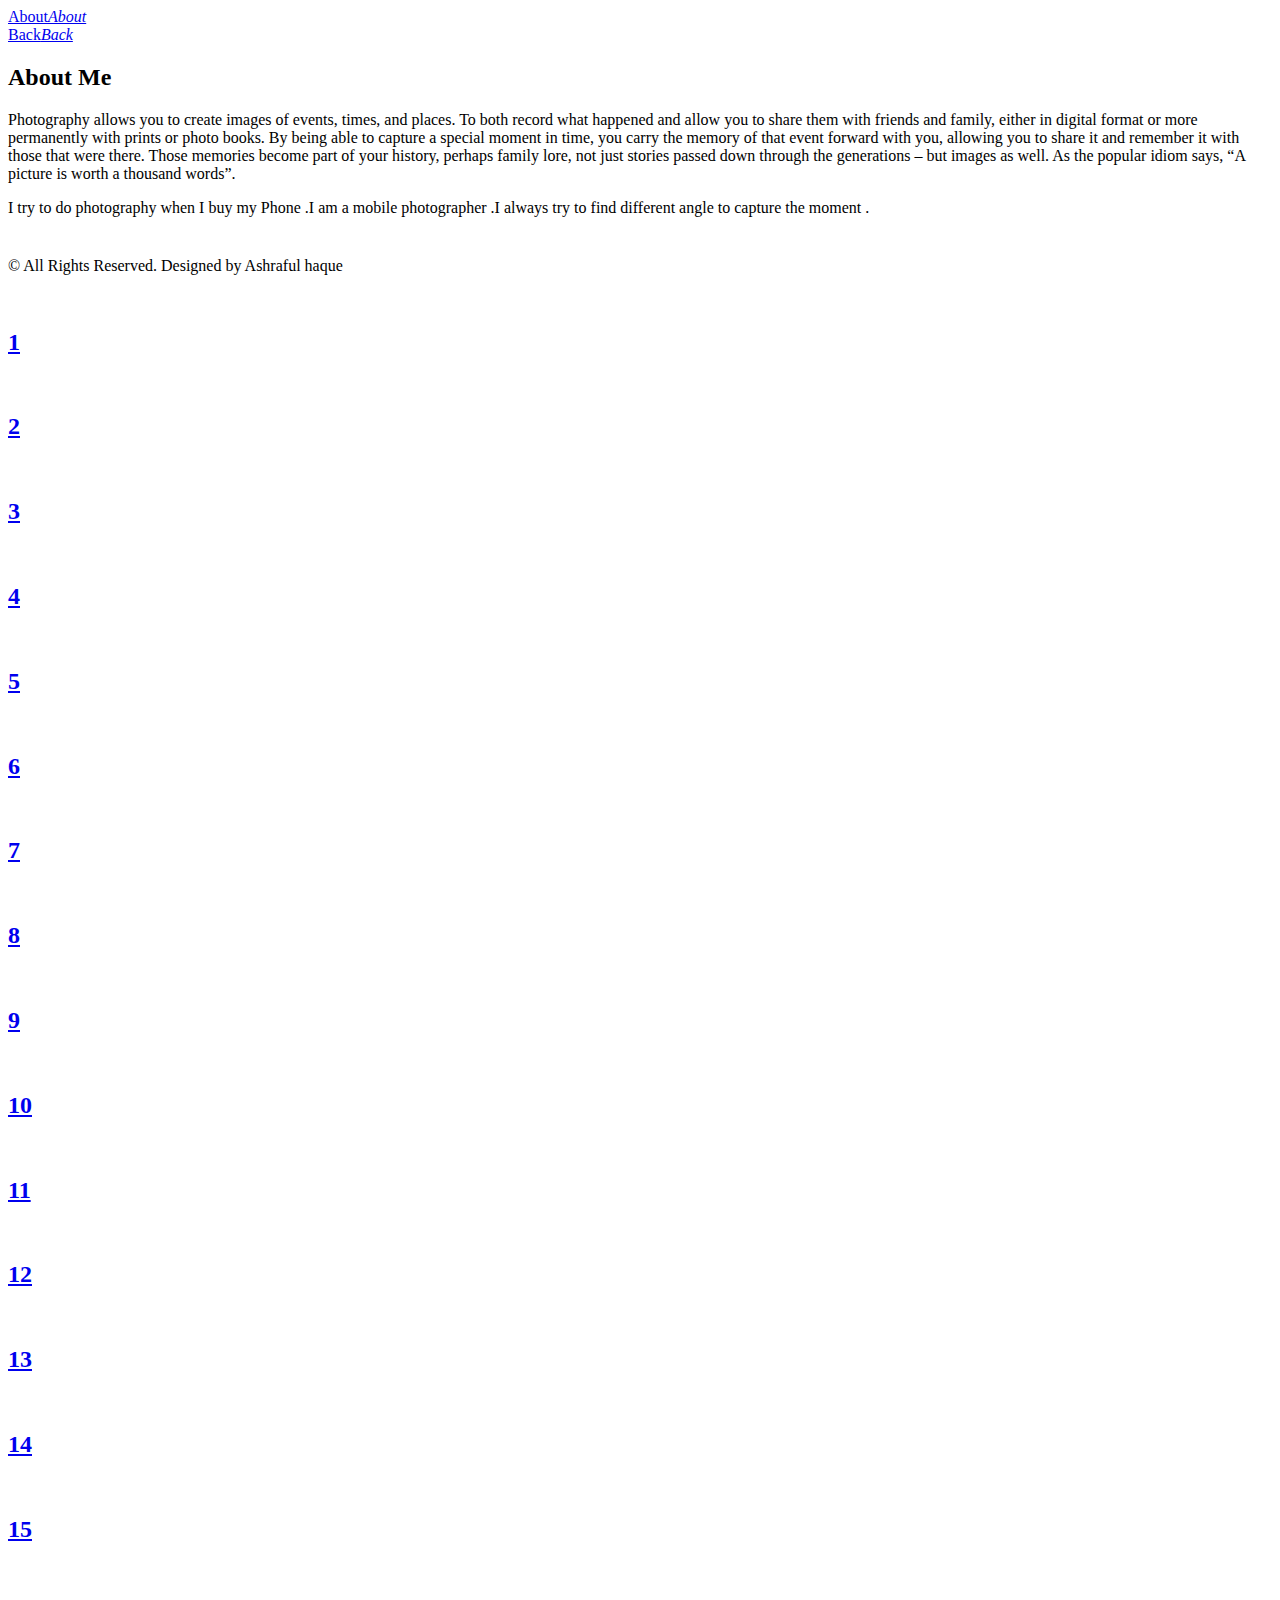
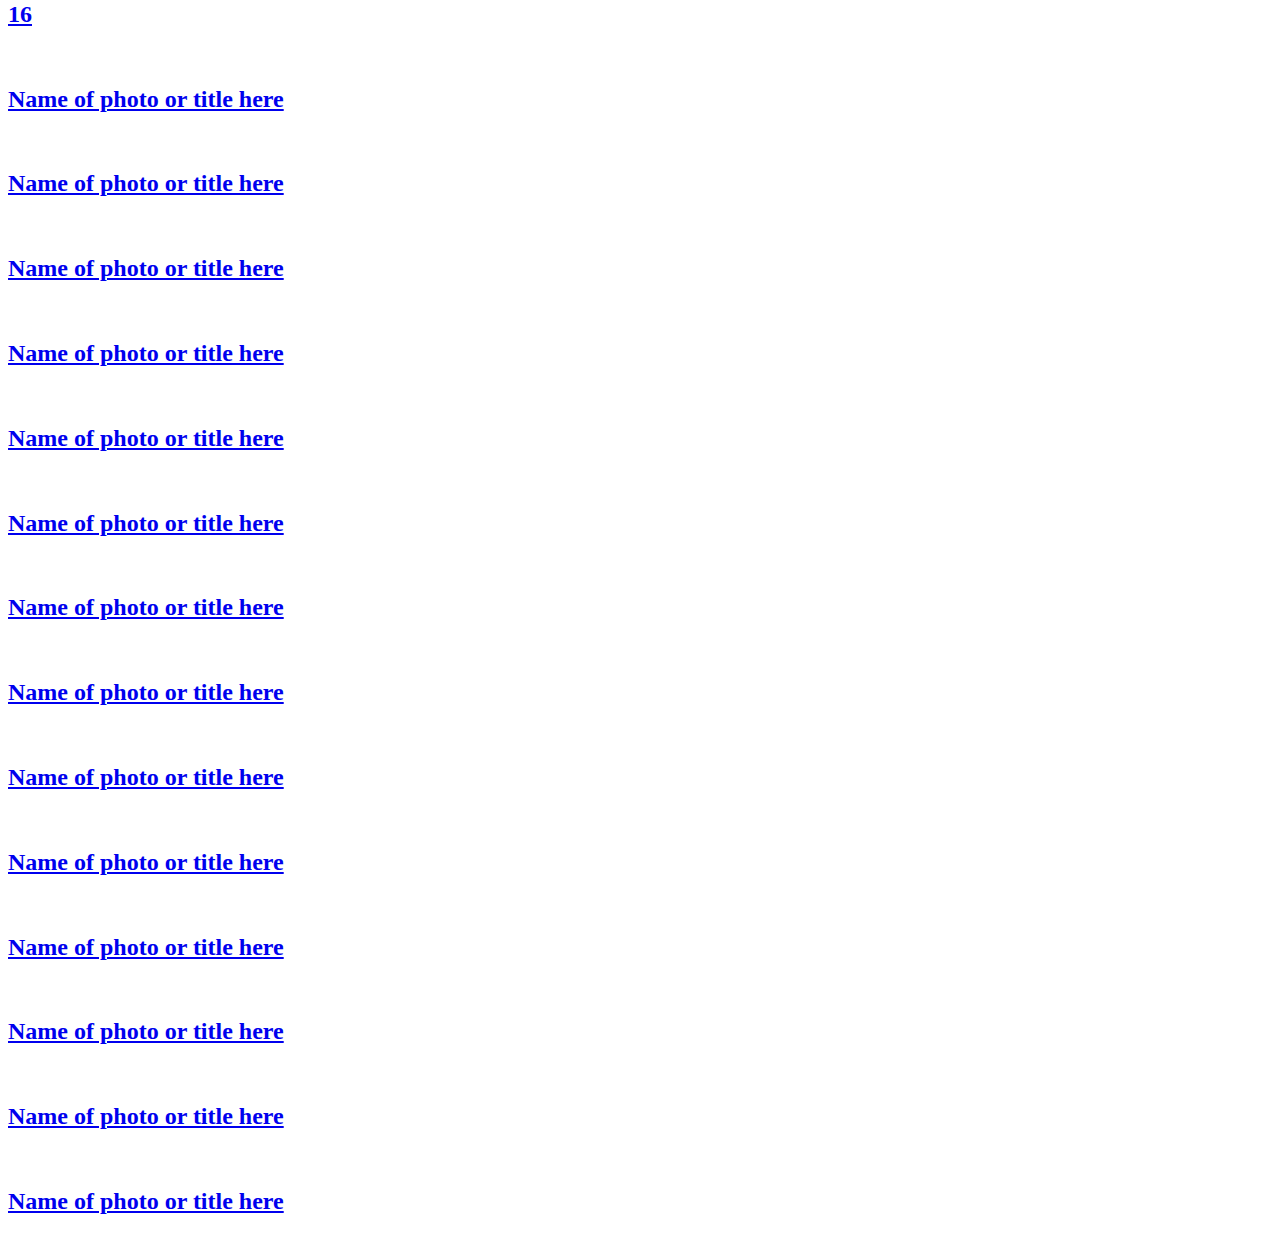
==== single.html @ c725b136 "All file" ====
<!DOCTYPE HTML>
<!--
	Aesthetic by gettemplates.co
	Twitter: http://twitter.com/gettemplateco
	URL: http://gettemplates.co
-->
<html>
	<head>
	<meta charset="utf-8">
	<meta http-equiv="X-UA-Compatible" content="IE=edge">
	<title>Photo &mdash; Of Ashraful haque </title>
	<meta name="viewport" content="width=device-width, initial-scale=1">
	<meta name="description" content="Free HTML5 Website Template by gettemplates.co" />
	<meta name="keywords" content="free website templates, free html5, free template, free bootstrap, free website template, html5, css3, mobile first, responsive" />
	<meta name="author" content="gettemplates.co" />

  	<!-- Facebook and Twitter integration -->
	<meta property="og:title" content=""/>
	<meta property="og:image" content=""/>
	<meta property="og:url" content=""/>
	<meta property="og:site_name" content=""/>
	<meta property="og:description" content=""/>
	<meta name="twitter:title" content="" />
	<meta name="twitter:image" content="" />
	<meta name="twitter:url" content="" />
	<meta name="twitter:card" content="" />

	<!-- Place favicon.ico and apple-touch-icon.png in the root directory -->
	<link rel="shortcut icon" href="favicon.ico">
	<link href='https://fonts.googleapis.com/css?family=Varela+Round' rel='stylesheet' type='text/css'>
	<!-- <link href="https://fonts.googleapis.com/css?family=Bungee+Shade" rel="stylesheet"> -->
	
	<!-- Animate.css -->
	<link rel="stylesheet" href="css/animate.css">
	<!-- Icomoon Icon Fonts-->
	<link rel="stylesheet" href="css/icomoon.css">
	<!-- Bootstrap  -->
	<link rel="stylesheet" href="css/bootstrap.css">
	<!-- Theme style  -->
	<link rel="stylesheet" href="css/stylephoto.css">

	<!-- Magnific Popup -->
	<link rel="stylesheet" href="css/magnific-popup.css">

	<!-- Modernizr JS -->
	<script src="js/modernizr-2.6.2.min.js"></script>
	<!-- FOR IE9 below -->
	<!--[if lt IE 9]>
	<script src="js/respond.min.js"></script>
	<![endif]-->

	</head>
	<body>
	

	<div id="fh5co-page">
	
	<div class="aside-toggle btn-circle">
		<a href="#"><span></span><em>About</em></a>
	</div>
	<div class="back-to-home btn-circle">
		<a href="index.html"><span></span><em>Back</em></a>
	</div>

	<div id="fh5co-aside">
		<div class="image-bg"></div>
		<div class="overlay"></div> 
		<div class="row">
			<div class="col-md-12">
				<div id="fh5co-aside-inner">
					<div class="row" id="fh5co-bio">
						<div class="col-md-12">
							<h2>About Me</h2>
						</div>
						<div class="col-md-6">
							<p>Photography allows you to create images of events, times, and places. To both record what happened and allow you to share them with friends and family, either in digital format or more permanently with prints or photo books. By being able to capture a special moment in time, you carry the memory of that event forward with you, allowing you to share it and remember it with those that were there. Those memories become part of your history, perhaps family lore, not just stories passed down through the generations – but images as well. As the popular idiom says, “A picture is worth a thousand words”.</p>
						</div>
						<div class="col-md-6">
							<p>I try to do photography when I buy my Phone .I am a mobile photographer .I always try to find different angle to capture the moment .  </p>
						</div>
						<div class="col-md-12 fh5co-social">
							<a href="#"><i class="icon-envelope"></i></a>
							<a href="#"><i class="icon-twitter"></i></a>
							<a href="#"><i class="icon-linkedin"></i></a>
							<a href="#"><i class="icon-instagram"></i></a>
							<a href="#"><i class="icon-google-plus"></i></a>
						</div>
<div class="col-md-12" style="margin-top: 40px;">
	<p>&copy;  All Rights Reserved. Designed by Ashraful haque  </p>
</div>
					</div>
				</div>
			</div>
		</div>
	</div>
	<div class="container-fluid" id="fh5co-image-grid">
		

		<div class="grid">
		  <div class="grid-sizer"></div>

		  <div class="grid-item item animate-box" data-animate-effect="fadeIn">
		  		<a href="images/img_1.jpg" class="image-popup" title="Name of photo or title here">
					<div class="img-wrap">
						<img src="images/img_1.jpg" alt="" class="img-responsive">
					</div>
					<div class="text-wrap">
						<div class="text-inner popup">
							<div>
								<h2>1</h2>
							</div>
						</div>
					</div>
				</a>
		  </div>
		  <div class="grid-item item animate-box" data-animate-effect="fadeIn">
		    <a href="images/img_2.jpg" class="image-popup" title="Name of photo or title here">
					<div class="img-wrap">
						<img src="images/img_2.jpg" alt="" class="img-responsive">
					</div>
					<div class="text-wrap">
						<div class="text-inner popup">
							<div>
								<h2>2</h2>
							</div>
						</div>
					</div>
				</a>
		  </div>
		  <div class="grid-item item animate-box" data-animate-effect="fadeIn">
		    <a href="images/img_3.jpg" class="image-popup" title="Name of photo or title here">
					<div class="img-wrap">
						<img src="images/img_3.jpg" alt="" class="img-responsive">
					</div>
					<div class="text-wrap">
						<div class="text-inner popup">
							<div>
								<h2>3</h2>
							</div>
						</div>
					</div>
				</a>
		  </div>
		  <div class="grid-item item animate-box" data-animate-effect="fadeIn">
		    <a href="images/img_4.jpg" class="image-popup" title="Name of photo or title here">
					<div class="img-wrap">
						<img src="images/img_4.jpg" alt="" class="img-responsive">
					</div>
					<div class="text-wrap">
						<div class="text-inner popup">
							<div>
								<h2>4</h2>
							</div>
						</div>
					</div>
				</a>
		  </div>
		  <div class="grid-item item animate-box" data-animate-effect="fadeIn">
		    <a href="images/img_5.jpg" class="image-popup" title="Name of photo or title here">
					<div class="img-wrap">
						<img src="images/img_5.jpg" alt="" class="img-responsive">
					</div>
					<div class="text-wrap">
						<div class="text-inner popup">
							<div>
								<h2>5</h2>
							</div>
						</div>
					</div>
				</a>
		  </div>
		  <div class="grid-item item animate-box" data-animate-effect="fadeIn">
		    <a href="images/img_6.jpg" class="image-popup" title="Name of photo or title here">
					<div class="img-wrap">
						<img src="images/img_6.jpg" alt="" class="img-responsive">
					</div>
					<div class="text-wrap">
						<div class="text-inner popup">
							<div>
								<h2>6</h2>
							</div>
						</div>
					</div>
				</a>
		  </div>
		  <div class="grid-item item animate-box" data-animate-effect="fadeIn">
		    <a href="images/img_7.jpg" class="image-popup" title="Name of photo or title here">
					<div class="img-wrap">
						<img src="images/img_7.jpg" alt="" class="img-responsive">
					</div>
					<div class="text-wrap">
						<div class="text-inner popup">
							<div>
								<h2>7</h2>
							</div>
						</div>
					</div>
				</a>
		  </div>
		  <div class="grid-item item animate-box" data-animate-effect="fadeIn">
		    <a href="images/img_8.jpg" class="image-popup" title="Name of photo or title here">
					<div class="img-wrap">
						<img src="images/img_8.jpg" alt="" class="img-responsive">
					</div>
					<div class="text-wrap">
						<div class="text-inner popup">
							<div>
								<h2>8</h2>
							</div>
						</div>
					</div>
				</a>
		  </div>
		  <div class="grid-item item animate-box" data-animate-effect="fadeIn">
		    <a href="images/img_9.jpg" class="image-popup" title="Name of photo or title here">
					<div class="img-wrap">
						<img src="images/img_9.jpg" alt="" class="img-responsive">
					</div>
					<div class="text-wrap">
						<div class="text-inner popup">
							<div>
								<h2>9</h2>
							</div>
						</div>
					</div>
				</a>
		  </div>
		  <div class="grid-item item animate-box" data-animate-effect="fadeIn">
		    <a href="images/img_10.jpg" class="image-popup" title="Name of photo or title here">
					<div class="img-wrap">
						<img src="images/img_10.jpg" alt="" class="img-responsive">
					</div>
					<div class="text-wrap">
						<div class="text-inner popup">
							<div>
								<h2>10</h2>
							</div>
						</div>
					</div>
				</a>
		  </div>
		  <div class="grid-item item animate-box" data-animate-effect="fadeIn">
		    <a href="images/img_11.jpg" class="image-popup" title="Name of photo or title here">
					<div class="img-wrap">
						<img src="images/img_11.jpg" alt="" class="img-responsive">
					</div>
					<div class="text-wrap">
						<div class="text-inner popup">
							<div>
								<h2>11</h2>
							</div>
						</div>
					</div>
				</a>
		  </div>
		  <div class="grid-item item animate-box" data-animate-effect="fadeIn">
		    <a href="images/img_12.jpg" class="image-popup" title="Name of photo or title here">
					<div class="img-wrap">
						<img src="images/img_12.jpg" alt="" class="img-responsive">
					</div>
					<div class="text-wrap">
						<div class="text-inner popup">
							<div>
								<h2>12</h2>
							</div>
						</div>
					</div>
				</a>
		  </div>
		  <div class="grid-item item animate-box" data-animate-effect="fadeIn">
		    <a href="images/img_13.jpg" class="image-popup" title="Name of photo or title here">
					<div class="img-wrap">
						<img src="images/img_13.jpg" alt="" class="img-responsive">
					</div>
					<div class="text-wrap">
						<div class="text-inner popup">
							<div>
								<h2>13</h2>
							</div>
						</div>
					</div>
				</a>
		  </div>
		  <div class="grid-item item animate-box" data-animate-effect="fadeIn">
		    <a href="images/img_14.jpg" class="image-popup" title="Name of photo or title here">
					<div class="img-wrap">
						<img src="images/img_14.jpg" alt="" class="img-responsive">
					</div>
					<div class="text-wrap">
						<div class="text-inner popup">
							<div>
								<h2>14</h2>
							</div>
						</div>
					</div>
				</a>
		  </div>
		  <div class="grid-item item animate-box" data-animate-effect="fadeIn">
		    <a href="images/img_15.jpg" class="image-popup" title="Name of photo or title here">
					<div class="img-wrap">
						<img src="images/img_15.jpg" alt="" class="img-responsive">
					</div>
					<div class="text-wrap">
						<div class="text-inner popup">
							<div>
								<h2>15</h2>
							</div>
						</div>
					</div>
				</a>
		  </div>

		  <div class="grid-item item animate-box" data-animate-effect="fadeIn">
		  		<a href="images/img_1.jpg" class="image-popup" title="Name of photo or title here">
					<div class="img-wrap">
						<img src="images/img_1.jpg" alt="" class="img-responsive">
					</div>
					<div class="text-wrap">
						<div class="text-inner popup">
							<div>
								<h2>16</h2>
							</div>
						</div>
					</div>
				</a>
		  </div>
		  <div class="grid-item item animate-box" data-animate-effect="fadeIn">
		    <a href="images/img_2.jpg" class="image-popup" title="Name of photo or title here">
					<div class="img-wrap">
						<img src="images/img_2.jpg" alt="" class="img-responsive">
					</div>
					<div class="text-wrap">
						<div class="text-inner popup">
							<div>
								<h2>Name of photo or title here</h2>
							</div>
						</div>
					</div>
				</a>
		  </div>
		  <div class="grid-item item animate-box" data-animate-effect="fadeIn">
		    <a href="images/img_3.jpg" class="image-popup" title="Name of photo or title here">
					<div class="img-wrap">
						<img src="images/img_3.jpg" alt="" class="img-responsive">
					</div>
					<div class="text-wrap">
						<div class="text-inner popup">
							<div>
								<h2>Name of photo or title here</h2>
							</div>
						</div>
					</div>
				</a>
		  </div>
		  <div class="grid-item item animate-box" data-animate-effect="fadeIn">
		    <a href="images/img_4.jpg" class="image-popup" title="Name of photo or title here">
					<div class="img-wrap">
						<img src="images/img_4.jpg" alt="" class="img-responsive">
					</div>
					<div class="text-wrap">
						<div class="text-inner popup">
							<div>
								<h2>Name of photo or title here</h2>
							</div>
						</div>
					</div>
				</a>
		  </div>
		  <div class="grid-item item animate-box" data-animate-effect="fadeIn">
		    <a href="images/img_5.jpg" class="image-popup" title="Name of photo or title here">
					<div class="img-wrap">
						<img src="images/img_5.jpg" alt="" class="img-responsive">
					</div>
					<div class="text-wrap">
						<div class="text-inner popup">
							<div>
								<h2>Name of photo or title here</h2>
							</div>
						</div>
					</div>
				</a>
		  </div>
		  <div class="grid-item item animate-box" data-animate-effect="fadeIn">
		    <a href="images/img_6.jpg" class="image-popup" title="Name of photo or title here">
					<div class="img-wrap">
						<img src="images/img_6.jpg" alt="" class="img-responsive">
					</div>
					<div class="text-wrap">
						<div class="text-inner popup">
							<div>
								<h2>Name of photo or title here</h2>
							</div>
						</div>
					</div>
				</a>
		  </div>
		  <div class="grid-item item animate-box" data-animate-effect="fadeIn">
		    <a href="images/img_7.jpg" class="image-popup" title="Name of photo or title here">
					<div class="img-wrap">
						<img src="images/img_7.jpg" alt="" class="img-responsive">
					</div>
					<div class="text-wrap">
						<div class="text-inner popup">
							<div>
								<h2>Name of photo or title here</h2>
							</div>
						</div>
					</div>
				</a>
		  </div>
		  <div class="grid-item item animate-box" data-animate-effect="fadeIn">
		    <a href="images/img_8.jpg" class="image-popup" title="Name of photo or title here">
					<div class="img-wrap">
						<img src="images/img_8.jpg" alt="" class="img-responsive">
					</div>
					<div class="text-wrap">
						<div class="text-inner popup">
							<div>
								<h2>Name of photo or title here</h2>
							</div>
						</div>
					</div>
				</a>
		  </div>
		  <div class="grid-item item animate-box" data-animate-effect="fadeIn">
		    <a href="images/img_9.jpg" class="image-popup" title="Name of photo or title here">
					<div class="img-wrap">
						<img src="images/img_9.jpg" alt="" class="img-responsive">
					</div>
					<div class="text-wrap">
						<div class="text-inner popup">
							<div>
								<h2>Name of photo or title here</h2>
							</div>
						</div>
					</div>
				</a>
		  </div>
		  <div class="grid-item item animate-box" data-animate-effect="fadeIn">
		    <a href="images/img_10.jpg" class="image-popup" title="Name of photo or title here">
					<div class="img-wrap">
						<img src="images/img_10.jpg" alt="" class="img-responsive">
					</div>
					<div class="text-wrap">
						<div class="text-inner popup">
							<div>
								<h2>Name of photo or title here</h2>
							</div>
						</div>
					</div>
				</a>
		  </div>
		  <div class="grid-item item animate-box" data-animate-effect="fadeIn">
		    <a href="images/img_11.jpg" class="image-popup" title="Name of photo or title here">
					<div class="img-wrap">
						<img src="images/img_11.jpg" alt="" class="img-responsive">
					</div>
					<div class="text-wrap">
						<div class="text-inner popup">
							<div>
								<h2>Name of photo or title here</h2>
							</div>
						</div>
					</div>
				</a>
		  </div>
		  <div class="grid-item item animate-box" data-animate-effect="fadeIn">
		    <a href="images/img_12.jpg" class="image-popup" title="Name of photo or title here">
					<div class="img-wrap">
						<img src="images/img_12.jpg" alt="" class="img-responsive">
					</div>
					<div class="text-wrap">
						<div class="text-inner popup">
							<div>
								<h2>Name of photo or title here</h2>
							</div>
						</div>
					</div>
				</a>
		  </div>
		  <div class="grid-item item animate-box" data-animate-effect="fadeIn">
		    <a href="images/img_13.jpg" class="image-popup" title="Name of photo or title here">
					<div class="img-wrap">
						<img src="images/img_13.jpg" alt="" class="img-responsive">
					</div>
					<div class="text-wrap">
						<div class="text-inner popup">
							<div>
								<h2>Name of photo or title here</h2>
							</div>
						</div>
					</div>
				</a>
		  </div>
		  <div class="grid-item item animate-box" data-animate-effect="fadeIn">
		    <a href="images/img_14.jpg" class="image-popup" title="Name of photo or title here">
					<div class="img-wrap">
						<img src="images/img_14.jpg" alt="" class="img-responsive">
					</div>
					<div class="text-wrap">
						<div class="text-inner popup">
							<div>
								<h2>Name of photo or title here</h2>
							</div>
						</div>
					</div>
				</a>
		  </div>
		  <div class="grid-item item animate-box" data-animate-effect="fadeIn">
		    <a href="images/img_15.jpg" class="image-popup" title="Name of photo or title here">
					<div class="img-wrap">
						<img src="images/img_15.jpg" alt="" class="img-responsive">
					</div>
					<div class="text-wrap">
						<div class="text-inner popup">
							<div>
								<h2>Name of photo or title here</h2>
							</div>
						</div>
					</div>
				</a>
		  </div>
		  
		  

		</div>

		
	</div>

	</div>
	
	<!-- jQuery -->
	<script src="js/jquery.min.js"></script>
	<!-- jQuery Easing -->
	<script src="js/jquery.easing.1.3.js"></script>
	<!-- Bootstrap -->
	<script src="js/bootstrap.min.js"></script>
	<!-- Waypoints -->
	<script src="js/jquery.waypoints.min.js"></script>

	<!-- Magnific -->
	<script src="js/jquery.magnific-popup.min.js"></script>
	<script src="js/magnific-popup-options.js"></script>
	<!-- Isotope & imagesLoaded -->
	<script src="js/isotope.pkgd.min.js"></script>
	<script src="js/imagesloaded.pkgd.min.js"></script>
	<!-- GSAP  -->
	<script src="js/TweenLite.min.js"></script>
	<script src="js/CSSPlugin.min.js"></script>
	<script src="js/EasePack.min.js"></script>

	<!-- MAIN JS -->
	<script src="js/main.js"></script>

	</body>
</html>
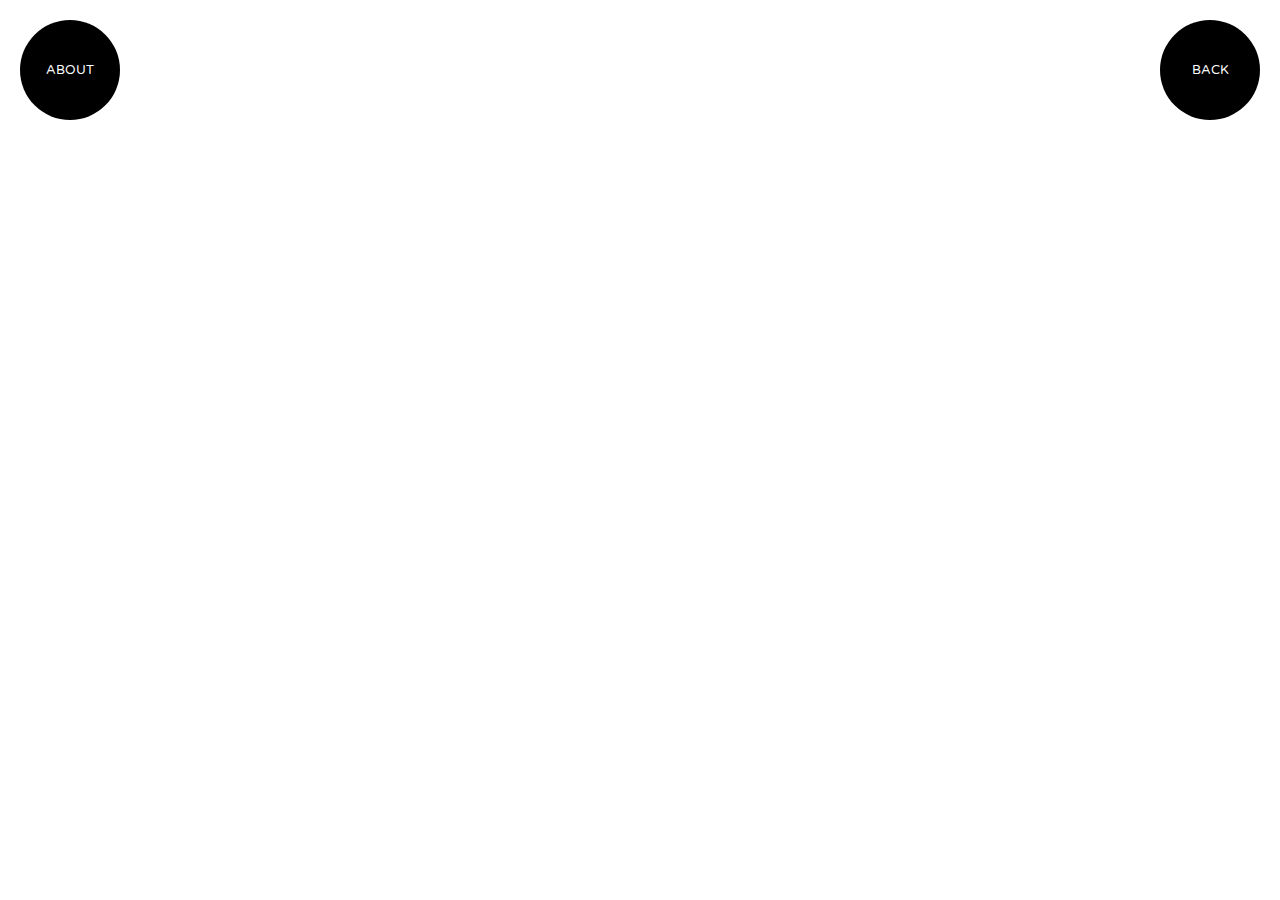
==== commit 8d121a51: "Update single.html file" ====
--- a/single.html
+++ b/single.html
@@ -31,16 +31,16 @@
 	<!-- <link href="https://fonts.googleapis.com/css?family=Bungee+Shade" rel="stylesheet"> -->
 	
 	<!-- Animate.css -->
-	<link rel="stylesheet" href="css/animate.css">
+	<link rel="stylesheet" href="CSS/animate.css">
 	<!-- Icomoon Icon Fonts-->
-	<link rel="stylesheet" href="css/icomoon.css">
+	<link rel="stylesheet" href="CSS/icomoon.css">
 	<!-- Bootstrap  -->
-	<link rel="stylesheet" href="css/bootstrap.css">
+	<link rel="stylesheet" href="CSS/bootstrap.css">
 	<!-- Theme style  -->
-	<link rel="stylesheet" href="css/stylephoto.css">
+	<link rel="stylesheet" href="CSS/stylephoto.css">
 
 	<!-- Magnific Popup -->
-	<link rel="stylesheet" href="css/magnific-popup.css">
+	<link rel="stylesheet" href="CSS/magnific-popup.css">
 
 	<!-- Modernizr JS -->
 	<script src="js/modernizr-2.6.2.min.js"></script>
--- a/CSS/icomoon.css
+++ b/CSS/icomoon.css
@@ -0,0 +1,2217 @@
+@font-face {
+  font-family: 'icomoon';
+  src:  url('../fonts/icomoon/icomoon.eot?6l7lgr');
+  src:  url('../fonts/icomoon/icomoon.eot?6l7lgr#iefix') format('embedded-opentype'),
+    url('../fonts/icomoon/icomoon.ttf?6l7lgr') format('truetype'),
+    url('../fonts/icomoon/icomoon.woff?6l7lgr') format('woff'),
+    url('../fonts/icomoon/icomoon.svg?6l7lgr#icomoon') format('svg');
+  font-weight: normal;
+  font-style: normal;
+}
+
+[class^="icon-"], [class*=" icon-"] {
+  /* use !important to prevent issues with browser extensions that change fonts */
+  font-family: 'icomoon' !important;
+  speak: none;
+  font-style: normal;
+  font-weight: normal;
+  font-variant: normal;
+  text-transform: none;
+  line-height: 1;
+
+  /* Better Font Rendering =========== */
+  -webkit-font-smoothing: antialiased;
+  -moz-osx-font-smoothing: grayscale;
+}
+
+.icon-glass:before {
+  content: "\f000";
+}
+.icon-music:before {
+  content: "\f001";
+}
+.icon-search:before {
+  content: "\f002";
+}
+.icon-envelope-o:before {
+  content: "\f003";
+}
+.icon-heart:before {
+  content: "\f004";
+}
+.icon-star:before {
+  content: "\f005";
+}
+.icon-star-o:before {
+  content: "\f006";
+}
+.icon-user:before {
+  content: "\f007";
+}
+.icon-film:before {
+  content: "\f008";
+}
+.icon-th-large:before {
+  content: "\f009";
+}
+.icon-th:before {
+  content: "\f00a";
+}
+.icon-th-list:before {
+  content: "\f00b";
+}
+.icon-check:before {
+  content: "\f00c";
+}
+.icon-close:before {
+  content: "\f00d";
+}
+.icon-remove:before {
+  content: "\f00d";
+}
+.icon-times:before {
+  content: "\f00d";
+}
+.icon-search-plus:before {
+  content: "\f00e";
+}
+.icon-search-minus:before {
+  content: "\f010";
+}
+.icon-power-off:before {
+  content: "\f011";
+}
+.icon-signal:before {
+  content: "\f012";
+}
+.icon-cog:before {
+  content: "\f013";
+}
+.icon-gear:before {
+  content: "\f013";
+}
+.icon-trash-o:before {
+  content: "\f014";
+}
+.icon-home:before {
+  content: "\f015";
+}
+.icon-file-o:before {
+  content: "\f016";
+}
+.icon-clock-o:before {
+  content: "\f017";
+}
+.icon-road:before {
+  content: "\f018";
+}
+.icon-download:before {
+  content: "\f019";
+}
+.icon-arrow-circle-o-down:before {
+  content: "\f01a";
+}
+.icon-arrow-circle-o-up:before {
+  content: "\f01b";
+}
+.icon-inbox:before {
+  content: "\f01c";
+}
+.icon-play-circle-o:before {
+  content: "\f01d";
+}
+.icon-repeat:before {
+  content: "\f01e";
+}
+.icon-rotate-right:before {
+  content: "\f01e";
+}
+.icon-refresh:before {
+  content: "\f021";
+}
+.icon-list-alt:before {
+  content: "\f022";
+}
+.icon-lock:before {
+  content: "\f023";
+}
+.icon-flag:before {
+  content: "\f024";
+}
+.icon-headphones:before {
+  content: "\f025";
+}
+.icon-volume-off:before {
+  content: "\f026";
+}
+.icon-volume-down:before {
+  content: "\f027";
+}
+.icon-volume-up:before {
+  content: "\f028";
+}
+.icon-qrcode:before {
+  content: "\f029";
+}
+.icon-barcode:before {
+  content: "\f02a";
+}
+.icon-tag:before {
+  content: "\f02b";
+}
+.icon-tags:before {
+  content: "\f02c";
+}
+.icon-book:before {
+  content: "\f02d";
+}
+.icon-bookmark:before {
+  content: "\f02e";
+}
+.icon-print:before {
+  content: "\f02f";
+}
+.icon-camera:before {
+  content: "\f030";
+}
+.icon-font:before {
+  content: "\f031";
+}
+.icon-bold:before {
+  content: "\f032";
+}
+.icon-italic:before {
+  content: "\f033";
+}
+.icon-text-height:before {
+  content: "\f034";
+}
+.icon-text-width:before {
+  content: "\f035";
+}
+.icon-align-left:before {
+  content: "\f036";
+}
+.icon-align-center:before {
+  content: "\f037";
+}
+.icon-align-right:before {
+  content: "\f038";
+}
+.icon-align-justify:before {
+  content: "\f039";
+}
+.icon-list:before {
+  content: "\f03a";
+}
+.icon-dedent:before {
+  content: "\f03b";
+}
+.icon-outdent:before {
+  content: "\f03b";
+}
+.icon-indent:before {
+  content: "\f03c";
+}
+.icon-video-camera:before {
+  content: "\f03d";
+}
+.icon-image:before {
+  content: "\f03e";
+}
+.icon-photo:before {
+  content: "\f03e";
+}
+.icon-picture-o:before {
+  content: "\f03e";
+}
+.icon-pencil:before {
+  content: "\f040";
+}
+.icon-map-marker:before {
+  content: "\f041";
+}
+.icon-adjust:before {
+  content: "\f042";
+}
+.icon-tint:before {
+  content: "\f043";
+}
+.icon-edit:before {
+  content: "\f044";
+}
+.icon-pencil-square-o:before {
+  content: "\f044";
+}
+.icon-share-square-o:before {
+  content: "\f045";
+}
+.icon-check-square-o:before {
+  content: "\f046";
+}
+.icon-arrows:before {
+  content: "\f047";
+}
+.icon-step-backward:before {
+  content: "\f048";
+}
+.icon-fast-backward:before {
+  content: "\f049";
+}
+.icon-backward:before {
+  content: "\f04a";
+}
+.icon-play:before {
+  content: "\f04b";
+}
+.icon-pause:before {
+  content: "\f04c";
+}
+.icon-stop:before {
+  content: "\f04d";
+}
+.icon-forward:before {
+  content: "\f04e";
+}
+.icon-fast-forward:before {
+  content: "\f050";
+}
+.icon-step-forward:before {
+  content: "\f051";
+}
+.icon-eject:before {
+  content: "\f052";
+}
+.icon-chevron-left:before {
+  content: "\f053";
+}
+.icon-chevron-right:before {
+  content: "\f054";
+}
+.icon-plus-circle:before {
+  content: "\f055";
+}
+.icon-minus-circle:before {
+  content: "\f056";
+}
+.icon-times-circle:before {
+  content: "\f057";
+}
+.icon-check-circle:before {
+  content: "\f058";
+}
+.icon-question-circle:before {
+  content: "\f059";
+}
+.icon-info-circle:before {
+  content: "\f05a";
+}
+.icon-crosshairs:before {
+  content: "\f05b";
+}
+.icon-times-circle-o:before {
+  content: "\f05c";
+}
+.icon-check-circle-o:before {
+  content: "\f05d";
+}
+.icon-ban:before {
+  content: "\f05e";
+}
+.icon-arrow-left:before {
+  content: "\f060";
+}
+.icon-arrow-right:before {
+  content: "\f061";
+}
+.icon-arrow-up:before {
+  content: "\f062";
+}
+.icon-arrow-down:before {
+  content: "\f063";
+}
+.icon-mail-forward:before {
+  content: "\f064";
+}
+.icon-share:before {
+  content: "\f064";
+}
+.icon-expand:before {
+  content: "\f065";
+}
+.icon-compress:before {
+  content: "\f066";
+}
+.icon-plus:before {
+  content: "\f067";
+}
+.icon-minus:before {
+  content: "\f068";
+}
+.icon-asterisk:before {
+  content: "\f069";
+}
+.icon-exclamation-circle:before {
+  content: "\f06a";
+}
+.icon-gift:before {
+  content: "\f06b";
+}
+.icon-leaf:before {
+  content: "\f06c";
+}
+.icon-fire:before {
+  content: "\f06d";
+}
+.icon-eye:before {
+  content: "\f06e";
+}
+.icon-eye-slash:before {
+  content: "\f070";
+}
+.icon-exclamation-triangle:before {
+  content: "\f071";
+}
+.icon-warning:before {
+  content: "\f071";
+}
+.icon-plane:before {
+  content: "\f072";
+}
+.icon-calendar:before {
+  content: "\f073";
+}
+.icon-random:before {
+  content: "\f074";
+}
+.icon-comment:before {
+  content: "\f075";
+}
+.icon-magnet:before {
+  content: "\f076";
+}
+.icon-chevron-up:before {
+  content: "\f077";
+}
+.icon-chevron-down:before {
+  content: "\f078";
+}
+.icon-retweet:before {
+  content: "\f079";
+}
+.icon-shopping-cart:before {
+  content: "\f07a";
+}
+.icon-folder:before {
+  content: "\f07b";
+}
+.icon-folder-open:before {
+  content: "\f07c";
+}
+.icon-arrows-v:before {
+  content: "\f07d";
+}
+.icon-arrows-h:before {
+  content: "\f07e";
+}
+.icon-bar-chart:before {
+  content: "\f080";
+}
+.icon-bar-chart-o:before {
+  content: "\f080";
+}
+.icon-twitter-square:before {
+  content: "\f081";
+}
+.icon-facebook-square:before {
+  content: "\f082";
+}
+.icon-camera-retro:before {
+  content: "\f083";
+}
+.icon-key:before {
+  content: "\f084";
+}
+.icon-cogs:before {
+  content: "\f085";
+}
+.icon-gears:before {
+  content: "\f085";
+}
+.icon-comments:before {
+  content: "\f086";
+}
+.icon-thumbs-o-up:before {
+  content: "\f087";
+}
+.icon-thumbs-o-down:before {
+  content: "\f088";
+}
+.icon-star-half:before {
+  content: "\f089";
+}
+.icon-heart-o:before {
+  content: "\f08a";
+}
+.icon-sign-out:before {
+  content: "\f08b";
+}
+.icon-linkedin-square:before {
+  content: "\f08c";
+}
+.icon-thumb-tack:before {
+  content: "\f08d";
+}
+.icon-external-link:before {
+  content: "\f08e";
+}
+.icon-sign-in:before {
+  content: "\f090";
+}
+.icon-trophy:before {
+  content: "\f091";
+}
+.icon-github-square:before {
+  content: "\f092";
+}
+.icon-upload:before {
+  content: "\f093";
+}
+.icon-lemon-o:before {
+  content: "\f094";
+}
+.icon-phone:before {
+  content: "\f095";
+}
+.icon-square-o:before {
+  content: "\f096";
+}
+.icon-bookmark-o:before {
+  content: "\f097";
+}
+.icon-phone-square:before {
+  content: "\f098";
+}
+.icon-twitter:before {
+  content: "\f099";
+}
+.icon-facebook:before {
+  content: "\f09a";
+}
+.icon-facebook-f:before {
+  content: "\f09a";
+}
+.icon-github:before {
+  content: "\f09b";
+}
+.icon-unlock:before {
+  content: "\f09c";
+}
+.icon-credit-card:before {
+  content: "\f09d";
+}
+.icon-feed:before {
+  content: "\f09e";
+}
+.icon-rss:before {
+  content: "\f09e";
+}
+.icon-hdd-o:before {
+  content: "\f0a0";
+}
+.icon-bullhorn:before {
+  content: "\f0a1";
+}
+.icon-bell-o:before {
+  content: "\f0a2";
+}
+.icon-certificate:before {
+  content: "\f0a3";
+}
+.icon-hand-o-right:before {
+  content: "\f0a4";
+}
+.icon-hand-o-left:before {
+  content: "\f0a5";
+}
+.icon-hand-o-up:before {
+  content: "\f0a6";
+}
+.icon-hand-o-down:before {
+  content: "\f0a7";
+}
+.icon-arrow-circle-left:before {
+  content: "\f0a8";
+}
+.icon-arrow-circle-right:before {
+  content: "\f0a9";
+}
+.icon-arrow-circle-up:before {
+  content: "\f0aa";
+}
+.icon-arrow-circle-down:before {
+  content: "\f0ab";
+}
+.icon-globe:before {
+  content: "\f0ac";
+}
+.icon-wrench:before {
+  content: "\f0ad";
+}
+.icon-tasks:before {
+  content: "\f0ae";
+}
+.icon-filter:before {
+  content: "\f0b0";
+}
+.icon-briefcase:before {
+  content: "\f0b1";
+}
+.icon-arrows-alt:before {
+  content: "\f0b2";
+}
+.icon-group:before {
+  content: "\f0c0";
+}
+.icon-users:before {
+  content: "\f0c0";
+}
+.icon-chain:before {
+  content: "\f0c1";
+}
+.icon-link:before {
+  content: "\f0c1";
+}
+.icon-cloud:before {
+  content: "\f0c2";
+}
+.icon-flask:before {
+  content: "\f0c3";
+}
+.icon-cut:before {
+  content: "\f0c4";
+}
+.icon-scissors:before {
+  content: "\f0c4";
+}
+.icon-copy:before {
+  content: "\f0c5";
+}
+.icon-files-o:before {
+  content: "\f0c5";
+}
+.icon-paperclip:before {
+  content: "\f0c6";
+}
+.icon-floppy-o:before {
+  content: "\f0c7";
+}
+.icon-save:before {
+  content: "\f0c7";
+}
+.icon-square:before {
+  content: "\f0c8";
+}
+.icon-bars:before {
+  content: "\f0c9";
+}
+.icon-navicon:before {
+  content: "\f0c9";
+}
+.icon-reorder:before {
+  content: "\f0c9";
+}
+.icon-list-ul:before {
+  content: "\f0ca";
+}
+.icon-list-ol:before {
+  content: "\f0cb";
+}
+.icon-strikethrough:before {
+  content: "\f0cc";
+}
+.icon-underline:before {
+  content: "\f0cd";
+}
+.icon-table:before {
+  content: "\f0ce";
+}
+.icon-magic:before {
+  content: "\f0d0";
+}
+.icon-truck:before {
+  content: "\f0d1";
+}
+.icon-pinterest:before {
+  content: "\f0d2";
+}
+.icon-pinterest-square:before {
+  content: "\f0d3";
+}
+.icon-google-plus-square:before {
+  content: "\f0d4";
+}
+.icon-google-plus:before {
+  content: "\f0d5";
+}
+.icon-money:before {
+  content: "\f0d6";
+}
+.icon-caret-down:before {
+  content: "\f0d7";
+}
+.icon-caret-up:before {
+  content: "\f0d8";
+}
+.icon-caret-left:before {
+  content: "\f0d9";
+}
+.icon-caret-right:before {
+  content: "\f0da";
+}
+.icon-columns:before {
+  content: "\f0db";
+}
+.icon-sort:before {
+  content: "\f0dc";
+}
+.icon-unsorted:before {
+  content: "\f0dc";
+}
+.icon-sort-desc:before {
+  content: "\f0dd";
+}
+.icon-sort-down:before {
+  content: "\f0dd";
+}
+.icon-sort-asc:before {
+  content: "\f0de";
+}
+.icon-sort-up:before {
+  content: "\f0de";
+}
+.icon-envelope:before {
+  content: "\f0e0";
+}
+.icon-linkedin:before {
+  content: "\f0e1";
+}
+.icon-rotate-left:before {
+  content: "\f0e2";
+}
+.icon-undo:before {
+  content: "\f0e2";
+}
+.icon-gavel:before {
+  content: "\f0e3";
+}
+.icon-legal:before {
+  content: "\f0e3";
+}
+.icon-dashboard:before {
+  content: "\f0e4";
+}
+.icon-tachometer:before {
+  content: "\f0e4";
+}
+.icon-comment-o:before {
+  content: "\f0e5";
+}
+.icon-comments-o:before {
+  content: "\f0e6";
+}
+.icon-bolt:before {
+  content: "\f0e7";
+}
+.icon-flash:before {
+  content: "\f0e7";
+}
+.icon-sitemap:before {
+  content: "\f0e8";
+}
+.icon-umbrella:before {
+  content: "\f0e9";
+}
+.icon-clipboard:before {
+  content: "\f0ea";
+}
+.icon-paste:before {
+  content: "\f0ea";
+}
+.icon-lightbulb-o:before {
+  content: "\f0eb";
+}
+.icon-exchange:before {
+  content: "\f0ec";
+}
+.icon-cloud-download:before {
+  content: "\f0ed";
+}
+.icon-cloud-upload:before {
+  content: "\f0ee";
+}
+.icon-user-md:before {
+  content: "\f0f0";
+}
+.icon-stethoscope:before {
+  content: "\f0f1";
+}
+.icon-suitcase:before {
+  content: "\f0f2";
+}
+.icon-bell:before {
+  content: "\f0f3";
+}
+.icon-coffee:before {
+  content: "\f0f4";
+}
+.icon-cutlery:before {
+  content: "\f0f5";
+}
+.icon-file-text-o:before {
+  content: "\f0f6";
+}
+.icon-building-o:before {
+  content: "\f0f7";
+}
+.icon-hospital-o:before {
+  content: "\f0f8";
+}
+.icon-ambulance:before {
+  content: "\f0f9";
+}
+.icon-medkit:before {
+  content: "\f0fa";
+}
+.icon-fighter-jet:before {
+  content: "\f0fb";
+}
+.icon-beer:before {
+  content: "\f0fc";
+}
+.icon-h-square:before {
+  content: "\f0fd";
+}
+.icon-plus-square:before {
+  content: "\f0fe";
+}
+.icon-angle-double-left:before {
+  content: "\f100";
+}
+.icon-angle-double-right:before {
+  content: "\f101";
+}
+.icon-angle-double-up:before {
+  content: "\f102";
+}
+.icon-angle-double-down:before {
+  content: "\f103";
+}
+.icon-angle-left:before {
+  content: "\f104";
+}
+.icon-angle-right:before {
+  content: "\f105";
+}
+.icon-angle-up:before {
+  content: "\f106";
+}
+.icon-angle-down:before {
+  content: "\f107";
+}
+.icon-desktop:before {
+  content: "\f108";
+}
+.icon-laptop:before {
+  content: "\f109";
+}
+.icon-tablet:before {
+  content: "\f10a";
+}
+.icon-mobile:before {
+  content: "\f10b";
+}
+.icon-mobile-phone:before {
+  content: "\f10b";
+}
+.icon-circle-o:before {
+  content: "\f10c";
+}
+.icon-quote-left:before {
+  content: "\f10d";
+}
+.icon-quote-right:before {
+  content: "\f10e";
+}
+.icon-spinner:before {
+  content: "\f110";
+}
+.icon-circle:before {
+  content: "\f111";
+}
+.icon-mail-reply:before {
+  content: "\f112";
+}
+.icon-reply:before {
+  content: "\f112";
+}
+.icon-github-alt:before {
+  content: "\f113";
+}
+.icon-folder-o:before {
+  content: "\f114";
+}
+.icon-folder-open-o:before {
+  content: "\f115";
+}
+.icon-smile-o:before {
+  content: "\f118";
+}
+.icon-frown-o:before {
+  content: "\f119";
+}
+.icon-meh-o:before {
+  content: "\f11a";
+}
+.icon-gamepad:before {
+  content: "\f11b";
+}
+.icon-keyboard-o:before {
+  content: "\f11c";
+}
+.icon-flag-o:before {
+  content: "\f11d";
+}
+.icon-flag-checkered:before {
+  content: "\f11e";
+}
+.icon-terminal:before {
+  content: "\f120";
+}
+.icon-code:before {
+  content: "\f121";
+}
+.icon-mail-reply-all:before {
+  content: "\f122";
+}
+.icon-reply-all:before {
+  content: "\f122";
+}
+.icon-star-half-empty:before {
+  content: "\f123";
+}
+.icon-star-half-full:before {
+  content: "\f123";
+}
+.icon-star-half-o:before {
+  content: "\f123";
+}
+.icon-location-arrow:before {
+  content: "\f124";
+}
+.icon-crop:before {
+  content: "\f125";
+}
+.icon-code-fork:before {
+  content: "\f126";
+}
+.icon-chain-broken:before {
+  content: "\f127";
+}
+.icon-unlink:before {
+  content: "\f127";
+}
+.icon-question:before {
+  content: "\f128";
+}
+.icon-info:before {
+  content: "\f129";
+}
+.icon-exclamation:before {
+  content: "\f12a";
+}
+.icon-superscript:before {
+  content: "\f12b";
+}
+.icon-subscript:before {
+  content: "\f12c";
+}
+.icon-eraser:before {
+  content: "\f12d";
+}
+.icon-puzzle-piece:before {
+  content: "\f12e";
+}
+.icon-microphone:before {
+  content: "\f130";
+}
+.icon-microphone-slash:before {
+  content: "\f131";
+}
+.icon-shield:before {
+  content: "\f132";
+}
+.icon-calendar-o:before {
+  content: "\f133";
+}
+.icon-fire-extinguisher:before {
+  content: "\f134";
+}
+.icon-rocket:before {
+  content: "\f135";
+}
+.icon-maxcdn:before {
+  content: "\f136";
+}
+.icon-chevron-circle-left:before {
+  content: "\f137";
+}
+.icon-chevron-circle-right:before {
+  content: "\f138";
+}
+.icon-chevron-circle-up:before {
+  content: "\f139";
+}
+.icon-chevron-circle-down:before {
+  content: "\f13a";
+}
+.icon-html5:before {
+  content: "\f13b";
+}
+.icon-css3:before {
+  content: "\f13c";
+}
+.icon-anchor:before {
+  content: "\f13d";
+}
+.icon-unlock-alt:before {
+  content: "\f13e";
+}
+.icon-bullseye:before {
+  content: "\f140";
+}
+.icon-ellipsis-h:before {
+  content: "\f141";
+}
+.icon-ellipsis-v:before {
+  content: "\f142";
+}
+.icon-rss-square:before {
+  content: "\f143";
+}
+.icon-play-circle:before {
+  content: "\f144";
+}
+.icon-ticket:before {
+  content: "\f145";
+}
+.icon-minus-square:before {
+  content: "\f146";
+}
+.icon-minus-square-o:before {
+  content: "\f147";
+}
+.icon-level-up:before {
+  content: "\f148";
+}
+.icon-level-down:before {
+  content: "\f149";
+}
+.icon-check-square:before {
+  content: "\f14a";
+}
+.icon-pencil-square:before {
+  content: "\f14b";
+}
+.icon-external-link-square:before {
+  content: "\f14c";
+}
+.icon-share-square:before {
+  content: "\f14d";
+}
+.icon-compass:before {
+  content: "\f14e";
+}
+.icon-caret-square-o-down:before {
+  content: "\f150";
+}
+.icon-toggle-down:before {
+  content: "\f150";
+}
+.icon-caret-square-o-up:before {
+  content: "\f151";
+}
+.icon-toggle-up:before {
+  content: "\f151";
+}
+.icon-caret-square-o-right:before {
+  content: "\f152";
+}
+.icon-toggle-right:before {
+  content: "\f152";
+}
+.icon-eur:before {
+  content: "\f153";
+}
+.icon-euro:before {
+  content: "\f153";
+}
+.icon-gbp:before {
+  content: "\f154";
+}
+.icon-dollar:before {
+  content: "\f155";
+}
+.icon-usd:before {
+  content: "\f155";
+}
+.icon-inr:before {
+  content: "\f156";
+}
+.icon-rupee:before {
+  content: "\f156";
+}
+.icon-cny:before {
+  content: "\f157";
+}
+.icon-jpy:before {
+  content: "\f157";
+}
+.icon-rmb:before {
+  content: "\f157";
+}
+.icon-yen:before {
+  content: "\f157";
+}
+.icon-rouble:before {
+  content: "\f158";
+}
+.icon-rub:before {
+  content: "\f158";
+}
+.icon-ruble:before {
+  content: "\f158";
+}
+.icon-krw:before {
+  content: "\f159";
+}
+.icon-won:before {
+  content: "\f159";
+}
+.icon-bitcoin:before {
+  content: "\f15a";
+}
+.icon-btc:before {
+  content: "\f15a";
+}
+.icon-file:before {
+  content: "\f15b";
+}
+.icon-file-text:before {
+  content: "\f15c";
+}
+.icon-sort-alpha-asc:before {
+  content: "\f15d";
+}
+.icon-sort-alpha-desc:before {
+  content: "\f15e";
+}
+.icon-sort-amount-asc:before {
+  content: "\f160";
+}
+.icon-sort-amount-desc:before {
+  content: "\f161";
+}
+.icon-sort-numeric-asc:before {
+  content: "\f162";
+}
+.icon-sort-numeric-desc:before {
+  content: "\f163";
+}
+.icon-thumbs-up:before {
+  content: "\f164";
+}
+.icon-thumbs-down:before {
+  content: "\f165";
+}
+.icon-youtube-square:before {
+  content: "\f166";
+}
+.icon-youtube:before {
+  content: "\f167";
+}
+.icon-xing:before {
+  content: "\f168";
+}
+.icon-xing-square:before {
+  content: "\f169";
+}
+.icon-youtube-play:before {
+  content: "\f16a";
+}
+.icon-dropbox:before {
+  content: "\f16b";
+}
+.icon-stack-overflow:before {
+  content: "\f16c";
+}
+.icon-instagram:before {
+  content: "\f16d";
+}
+.icon-flickr:before {
+  content: "\f16e";
+}
+.icon-adn:before {
+  content: "\f170";
+}
+.icon-bitbucket:before {
+  content: "\f171";
+}
+.icon-bitbucket-square:before {
+  content: "\f172";
+}
+.icon-tumblr:before {
+  content: "\f173";
+}
+.icon-tumblr-square:before {
+  content: "\f174";
+}
+.icon-long-arrow-down:before {
+  content: "\f175";
+}
+.icon-long-arrow-up:before {
+  content: "\f176";
+}
+.icon-long-arrow-left:before {
+  content: "\f177";
+}
+.icon-long-arrow-right:before {
+  content: "\f178";
+}
+.icon-apple:before {
+  content: "\f179";
+}
+.icon-windows:before {
+  content: "\f17a";
+}
+.icon-android:before {
+  content: "\f17b";
+}
+.icon-linux:before {
+  content: "\f17c";
+}
+.icon-dribbble:before {
+  content: "\f17d";
+}
+.icon-skype:before {
+  content: "\f17e";
+}
+.icon-foursquare:before {
+  content: "\f180";
+}
+.icon-trello:before {
+  content: "\f181";
+}
+.icon-female:before {
+  content: "\f182";
+}
+.icon-male:before {
+  content: "\f183";
+}
+.icon-gittip:before {
+  content: "\f184";
+}
+.icon-gratipay:before {
+  content: "\f184";
+}
+.icon-sun-o:before {
+  content: "\f185";
+}
+.icon-moon-o:before {
+  content: "\f186";
+}
+.icon-archive:before {
+  content: "\f187";
+}
+.icon-bug:before {
+  content: "\f188";
+}
+.icon-vk:before {
+  content: "\f189";
+}
+.icon-weibo:before {
+  content: "\f18a";
+}
+.icon-renren:before {
+  content: "\f18b";
+}
+.icon-pagelines:before {
+  content: "\f18c";
+}
+.icon-stack-exchange:before {
+  content: "\f18d";
+}
+.icon-arrow-circle-o-right:before {
+  content: "\f18e";
+}
+.icon-arrow-circle-o-left:before {
+  content: "\f190";
+}
+.icon-caret-square-o-left:before {
+  content: "\f191";
+}
+.icon-toggle-left:before {
+  content: "\f191";
+}
+.icon-dot-circle-o:before {
+  content: "\f192";
+}
+.icon-wheelchair:before {
+  content: "\f193";
+}
+.icon-vimeo-square:before {
+  content: "\f194";
+}
+.icon-try:before {
+  content: "\f195";
+}
+.icon-turkish-lira:before {
+  content: "\f195";
+}
+.icon-plus-square-o:before {
+  content: "\f196";
+}
+.icon-space-shuttle:before {
+  content: "\f197";
+}
+.icon-slack:before {
+  content: "\f198";
+}
+.icon-envelope-square:before {
+  content: "\f199";
+}
+.icon-wordpress:before {
+  content: "\f19a";
+}
+.icon-openid:before {
+  content: "\f19b";
+}
+.icon-bank:before {
+  content: "\f19c";
+}
+.icon-institution:before {
+  content: "\f19c";
+}
+.icon-university:before {
+  content: "\f19c";
+}
+.icon-graduation-cap:before {
+  content: "\f19d";
+}
+.icon-mortar-board:before {
+  content: "\f19d";
+}
+.icon-yahoo:before {
+  content: "\f19e";
+}
+.icon-google:before {
+  content: "\f1a0";
+}
+.icon-reddit:before {
+  content: "\f1a1";
+}
+.icon-reddit-square:before {
+  content: "\f1a2";
+}
+.icon-stumbleupon-circle:before {
+  content: "\f1a3";
+}
+.icon-stumbleupon:before {
+  content: "\f1a4";
+}
+.icon-delicious:before {
+  content: "\f1a5";
+}
+.icon-digg:before {
+  content: "\f1a6";
+}
+.icon-pied-piper-pp:before {
+  content: "\f1a7";
+}
+.icon-pied-piper-alt:before {
+  content: "\f1a8";
+}
+.icon-drupal:before {
+  content: "\f1a9";
+}
+.icon-joomla:before {
+  content: "\f1aa";
+}
+.icon-language:before {
+  content: "\f1ab";
+}
+.icon-fax:before {
+  content: "\f1ac";
+}
+.icon-building:before {
+  content: "\f1ad";
+}
+.icon-child:before {
+  content: "\f1ae";
+}
+.icon-paw:before {
+  content: "\f1b0";
+}
+.icon-spoon:before {
+  content: "\f1b1";
+}
+.icon-cube:before {
+  content: "\f1b2";
+}
+.icon-cubes:before {
+  content: "\f1b3";
+}
+.icon-behance:before {
+  content: "\f1b4";
+}
+.icon-behance-square:before {
+  content: "\f1b5";
+}
+.icon-steam:before {
+  content: "\f1b6";
+}
+.icon-steam-square:before {
+  content: "\f1b7";
+}
+.icon-recycle:before {
+  content: "\f1b8";
+}
+.icon-automobile:before {
+  content: "\f1b9";
+}
+.icon-car:before {
+  content: "\f1b9";
+}
+.icon-cab:before {
+  content: "\f1ba";
+}
+.icon-taxi:before {
+  content: "\f1ba";
+}
+.icon-tree:before {
+  content: "\f1bb";
+}
+.icon-spotify:before {
+  content: "\f1bc";
+}
+.icon-deviantart:before {
+  content: "\f1bd";
+}
+.icon-soundcloud:before {
+  content: "\f1be";
+}
+.icon-database:before {
+  content: "\f1c0";
+}
+.icon-file-pdf-o:before {
+  content: "\f1c1";
+}
+.icon-file-word-o:before {
+  content: "\f1c2";
+}
+.icon-file-excel-o:before {
+  content: "\f1c3";
+}
+.icon-file-powerpoint-o:before {
+  content: "\f1c4";
+}
+.icon-file-image-o:before {
+  content: "\f1c5";
+}
+.icon-file-photo-o:before {
+  content: "\f1c5";
+}
+.icon-file-picture-o:before {
+  content: "\f1c5";
+}
+.icon-file-archive-o:before {
+  content: "\f1c6";
+}
+.icon-file-zip-o:before {
+  content: "\f1c6";
+}
+.icon-file-audio-o:before {
+  content: "\f1c7";
+}
+.icon-file-sound-o:before {
+  content: "\f1c7";
+}
+.icon-file-movie-o:before {
+  content: "\f1c8";
+}
+.icon-file-video-o:before {
+  content: "\f1c8";
+}
+.icon-file-code-o:before {
+  content: "\f1c9";
+}
+.icon-vine:before {
+  content: "\f1ca";
+}
+.icon-codepen:before {
+  content: "\f1cb";
+}
+.icon-jsfiddle:before {
+  content: "\f1cc";
+}
+.icon-life-bouy:before {
+  content: "\f1cd";
+}
+.icon-life-buoy:before {
+  content: "\f1cd";
+}
+.icon-life-ring:before {
+  content: "\f1cd";
+}
+.icon-life-saver:before {
+  content: "\f1cd";
+}
+.icon-support:before {
+  content: "\f1cd";
+}
+.icon-circle-o-notch:before {
+  content: "\f1ce";
+}
+.icon-ra:before {
+  content: "\f1d0";
+}
+.icon-rebel:before {
+  content: "\f1d0";
+}
+.icon-resistance:before {
+  content: "\f1d0";
+}
+.icon-empire:before {
+  content: "\f1d1";
+}
+.icon-ge:before {
+  content: "\f1d1";
+}
+.icon-git-square:before {
+  content: "\f1d2";
+}
+.icon-git:before {
+  content: "\f1d3";
+}
+.icon-hacker-news:before {
+  content: "\f1d4";
+}
+.icon-y-combinator-square:before {
+  content: "\f1d4";
+}
+.icon-yc-square:before {
+  content: "\f1d4";
+}
+.icon-tencent-weibo:before {
+  content: "\f1d5";
+}
+.icon-qq:before {
+  content: "\f1d6";
+}
+.icon-wechat:before {
+  content: "\f1d7";
+}
+.icon-weixin:before {
+  content: "\f1d7";
+}
+.icon-paper-plane:before {
+  content: "\f1d8";
+}
+.icon-send:before {
+  content: "\f1d8";
+}
+.icon-paper-plane-o:before {
+  content: "\f1d9";
+}
+.icon-send-o:before {
+  content: "\f1d9";
+}
+.icon-history:before {
+  content: "\f1da";
+}
+.icon-circle-thin:before {
+  content: "\f1db";
+}
+.icon-header:before {
+  content: "\f1dc";
+}
+.icon-paragraph:before {
+  content: "\f1dd";
+}
+.icon-sliders:before {
+  content: "\f1de";
+}
+.icon-share-alt:before {
+  content: "\f1e0";
+}
+.icon-share-alt-square:before {
+  content: "\f1e1";
+}
+.icon-bomb:before {
+  content: "\f1e2";
+}
+.icon-futbol-o:before {
+  content: "\f1e3";
+}
+.icon-soccer-ball-o:before {
+  content: "\f1e3";
+}
+.icon-tty:before {
+  content: "\f1e4";
+}
+.icon-binoculars:before {
+  content: "\f1e5";
+}
+.icon-plug:before {
+  content: "\f1e6";
+}
+.icon-slideshare:before {
+  content: "\f1e7";
+}
+.icon-twitch:before {
+  content: "\f1e8";
+}
+.icon-yelp:before {
+  content: "\f1e9";
+}
+.icon-newspaper-o:before {
+  content: "\f1ea";
+}
+.icon-wifi:before {
+  content: "\f1eb";
+}
+.icon-calculator:before {
+  content: "\f1ec";
+}
+.icon-paypal:before {
+  content: "\f1ed";
+}
+.icon-google-wallet:before {
+  content: "\f1ee";
+}
+.icon-cc-visa:before {
+  content: "\f1f0";
+}
+.icon-cc-mastercard:before {
+  content: "\f1f1";
+}
+.icon-cc-discover:before {
+  content: "\f1f2";
+}
+.icon-cc-amex:before {
+  content: "\f1f3";
+}
+.icon-cc-paypal:before {
+  content: "\f1f4";
+}
+.icon-cc-stripe:before {
+  content: "\f1f5";
+}
+.icon-bell-slash:before {
+  content: "\f1f6";
+}
+.icon-bell-slash-o:before {
+  content: "\f1f7";
+}
+.icon-trash:before {
+  content: "\f1f8";
+}
+.icon-copyright:before {
+  content: "\f1f9";
+}
+.icon-at:before {
+  content: "\f1fa";
+}
+.icon-eyedropper:before {
+  content: "\f1fb";
+}
+.icon-paint-brush:before {
+  content: "\f1fc";
+}
+.icon-birthday-cake:before {
+  content: "\f1fd";
+}
+.icon-area-chart:before {
+  content: "\f1fe";
+}
+.icon-pie-chart:before {
+  content: "\f200";
+}
+.icon-line-chart:before {
+  content: "\f201";
+}
+.icon-lastfm:before {
+  content: "\f202";
+}
+.icon-lastfm-square:before {
+  content: "\f203";
+}
+.icon-toggle-off:before {
+  content: "\f204";
+}
+.icon-toggle-on:before {
+  content: "\f205";
+}
+.icon-bicycle:before {
+  content: "\f206";
+}
+.icon-bus:before {
+  content: "\f207";
+}
+.icon-ioxhost:before {
+  content: "\f208";
+}
+.icon-angellist:before {
+  content: "\f209";
+}
+.icon-cc:before {
+  content: "\f20a";
+}
+.icon-ils:before {
+  content: "\f20b";
+}
+.icon-shekel:before {
+  content: "\f20b";
+}
+.icon-sheqel:before {
+  content: "\f20b";
+}
+.icon-meanpath:before {
+  content: "\f20c";
+}
+.icon-buysellads:before {
+  content: "\f20d";
+}
+.icon-connectdevelop:before {
+  content: "\f20e";
+}
+.icon-dashcube:before {
+  content: "\f210";
+}
+.icon-forumbee:before {
+  content: "\f211";
+}
+.icon-leanpub:before {
+  content: "\f212";
+}
+.icon-sellsy:before {
+  content: "\f213";
+}
+.icon-shirtsinbulk:before {
+  content: "\f214";
+}
+.icon-simplybuilt:before {
+  content: "\f215";
+}
+.icon-skyatlas:before {
+  content: "\f216";
+}
+.icon-cart-plus:before {
+  content: "\f217";
+}
+.icon-cart-arrow-down:before {
+  content: "\f218";
+}
+.icon-diamond:before {
+  content: "\f219";
+}
+.icon-ship:before {
+  content: "\f21a";
+}
+.icon-user-secret:before {
+  content: "\f21b";
+}
+.icon-motorcycle:before {
+  content: "\f21c";
+}
+.icon-street-view:before {
+  content: "\f21d";
+}
+.icon-heartbeat:before {
+  content: "\f21e";
+}
+.icon-venus:before {
+  content: "\f221";
+}
+.icon-mars:before {
+  content: "\f222";
+}
+.icon-mercury:before {
+  content: "\f223";
+}
+.icon-intersex:before {
+  content: "\f224";
+}
+.icon-transgender:before {
+  content: "\f224";
+}
+.icon-transgender-alt:before {
+  content: "\f225";
+}
+.icon-venus-double:before {
+  content: "\f226";
+}
+.icon-mars-double:before {
+  content: "\f227";
+}
+.icon-venus-mars:before {
+  content: "\f228";
+}
+.icon-mars-stroke:before {
+  content: "\f229";
+}
+.icon-mars-stroke-v:before {
+  content: "\f22a";
+}
+.icon-mars-stroke-h:before {
+  content: "\f22b";
+}
+.icon-neuter:before {
+  content: "\f22c";
+}
+.icon-genderless:before {
+  content: "\f22d";
+}
+.icon-facebook-official:before {
+  content: "\f230";
+}
+.icon-pinterest-p:before {
+  content: "\f231";
+}
+.icon-whatsapp:before {
+  content: "\f232";
+}
+.icon-server:before {
+  content: "\f233";
+}
+.icon-user-plus:before {
+  content: "\f234";
+}
+.icon-user-times:before {
+  content: "\f235";
+}
+.icon-bed:before {
+  content: "\f236";
+}
+.icon-hotel:before {
+  content: "\f236";
+}
+.icon-viacoin:before {
+  content: "\f237";
+}
+.icon-train:before {
+  content: "\f238";
+}
+.icon-subway:before {
+  content: "\f239";
+}
+.icon-medium:before {
+  content: "\f23a";
+}
+.icon-y-combinator:before {
+  content: "\f23b";
+}
+.icon-yc:before {
+  content: "\f23b";
+}
+.icon-optin-monster:before {
+  content: "\f23c";
+}
+.icon-opencart:before {
+  content: "\f23d";
+}
+.icon-expeditedssl:before {
+  content: "\f23e";
+}
+.icon-battery-4:before {
+  content: "\f240";
+}
+.icon-battery-full:before {
+  content: "\f240";
+}
+.icon-battery-3:before {
+  content: "\f241";
+}
+.icon-battery-three-quarters:before {
+  content: "\f241";
+}
+.icon-battery-2:before {
+  content: "\f242";
+}
+.icon-battery-half:before {
+  content: "\f242";
+}
+.icon-battery-1:before {
+  content: "\f243";
+}
+.icon-battery-quarter:before {
+  content: "\f243";
+}
+.icon-battery-0:before {
+  content: "\f244";
+}
+.icon-battery-empty:before {
+  content: "\f244";
+}
+.icon-mouse-pointer:before {
+  content: "\f245";
+}
+.icon-i-cursor:before {
+  content: "\f246";
+}
+.icon-object-group:before {
+  content: "\f247";
+}
+.icon-object-ungroup:before {
+  content: "\f248";
+}
+.icon-sticky-note:before {
+  content: "\f249";
+}
+.icon-sticky-note-o:before {
+  content: "\f24a";
+}
+.icon-cc-jcb:before {
+  content: "\f24b";
+}
+.icon-cc-diners-club:before {
+  content: "\f24c";
+}
+.icon-clone:before {
+  content: "\f24d";
+}
+.icon-balance-scale:before {
+  content: "\f24e";
+}
+.icon-hourglass-o:before {
+  content: "\f250";
+}
+.icon-hourglass-1:before {
+  content: "\f251";
+}
+.icon-hourglass-start:before {
+  content: "\f251";
+}
+.icon-hourglass-2:before {
+  content: "\f252";
+}
+.icon-hourglass-half:before {
+  content: "\f252";
+}
+.icon-hourglass-3:before {
+  content: "\f253";
+}
+.icon-hourglass-end:before {
+  content: "\f253";
+}
+.icon-hourglass:before {
+  content: "\f254";
+}
+.icon-hand-grab-o:before {
+  content: "\f255";
+}
+.icon-hand-rock-o:before {
+  content: "\f255";
+}
+.icon-hand-paper-o:before {
+  content: "\f256";
+}
+.icon-hand-stop-o:before {
+  content: "\f256";
+}
+.icon-hand-scissors-o:before {
+  content: "\f257";
+}
+.icon-hand-lizard-o:before {
+  content: "\f258";
+}
+.icon-hand-spock-o:before {
+  content: "\f259";
+}
+.icon-hand-pointer-o:before {
+  content: "\f25a";
+}
+.icon-hand-peace-o:before {
+  content: "\f25b";
+}
+.icon-trademark:before {
+  content: "\f25c";
+}
+.icon-registered:before {
+  content: "\f25d";
+}
+.icon-creative-commons:before {
+  content: "\f25e";
+}
+.icon-gg:before {
+  content: "\f260";
+}
+.icon-gg-circle:before {
+  content: "\f261";
+}
+.icon-tripadvisor:before {
+  content: "\f262";
+}
+.icon-odnoklassniki:before {
+  content: "\f263";
+}
+.icon-odnoklassniki-square:before {
+  content: "\f264";
+}
+.icon-get-pocket:before {
+  content: "\f265";
+}
+.icon-wikipedia-w:before {
+  content: "\f266";
+}
+.icon-safari:before {
+  content: "\f267";
+}
+.icon-chrome:before {
+  content: "\f268";
+}
+.icon-firefox:before {
+  content: "\f269";
+}
+.icon-opera:before {
+  content: "\f26a";
+}
+.icon-internet-explorer:before {
+  content: "\f26b";
+}
+.icon-television:before {
+  content: "\f26c";
+}
+.icon-tv:before {
+  content: "\f26c";
+}
+.icon-contao:before {
+  content: "\f26d";
+}
+.icon-500px:before {
+  content: "\f26e";
+}
+.icon-amazon:before {
+  content: "\f270";
+}
+.icon-calendar-plus-o:before {
+  content: "\f271";
+}
+.icon-calendar-minus-o:before {
+  content: "\f272";
+}
+.icon-calendar-times-o:before {
+  content: "\f273";
+}
+.icon-calendar-check-o:before {
+  content: "\f274";
+}
+.icon-industry:before {
+  content: "\f275";
+}
+.icon-map-pin:before {
+  content: "\f276";
+}
+.icon-map-signs:before {
+  content: "\f277";
+}
+.icon-map-o:before {
+  content: "\f278";
+}
+.icon-map:before {
+  content: "\f279";
+}
+.icon-commenting:before {
+  content: "\f27a";
+}
+.icon-commenting-o:before {
+  content: "\f27b";
+}
+.icon-houzz:before {
+  content: "\f27c";
+}
+.icon-vimeo:before {
+  content: "\f27d";
+}
+.icon-black-tie:before {
+  content: "\f27e";
+}
+.icon-fonticons:before {
+  content: "\f280";
+}
+.icon-reddit-alien:before {
+  content: "\f281";
+}
+.icon-edge:before {
+  content: "\f282";
+}
+.icon-credit-card-alt:before {
+  content: "\f283";
+}
+.icon-codiepie:before {
+  content: "\f284";
+}
+.icon-modx:before {
+  content: "\f285";
+}
+.icon-fort-awesome:before {
+  content: "\f286";
+}
+.icon-usb:before {
+  content: "\f287";
+}
+.icon-product-hunt:before {
+  content: "\f288";
+}
+.icon-mixcloud:before {
+  content: "\f289";
+}
+.icon-scribd:before {
+  content: "\f28a";
+}
+.icon-pause-circle:before {
+  content: "\f28b";
+}
+.icon-pause-circle-o:before {
+  content: "\f28c";
+}
+.icon-stop-circle:before {
+  content: "\f28d";
+}
+.icon-stop-circle-o:before {
+  content: "\f28e";
+}
+.icon-shopping-bag:before {
+  content: "\f290";
+}
+.icon-shopping-basket:before {
+  content: "\f291";
+}
+.icon-hashtag:before {
+  content: "\f292";
+}
+.icon-bluetooth:before {
+  content: "\f293";
+}
+.icon-bluetooth-b:before {
+  content: "\f294";
+}
+.icon-percent:before {
+  content: "\f295";
+}
+.icon-gitlab:before {
+  content: "\f296";
+}
+.icon-wpbeginner:before {
+  content: "\f297";
+}
+.icon-wpforms:before {
+  content: "\f298";
+}
+.icon-envira:before {
+  content: "\f299";
+}
+.icon-universal-access:before {
+  content: "\f29a";
+}
+.icon-wheelchair-alt:before {
+  content: "\f29b";
+}
+.icon-question-circle-o:before {
+  content: "\f29c";
+}
+.icon-blind:before {
+  content: "\f29d";
+}
+.icon-audio-description:before {
+  content: "\f29e";
+}
+.icon-volume-control-phone:before {
+  content: "\f2a0";
+}
+.icon-braille:before {
+  content: "\f2a1";
+}
+.icon-assistive-listening-systems:before {
+  content: "\f2a2";
+}
+.icon-american-sign-language-interpreting:before {
+  content: "\f2a3";
+}
+.icon-asl-interpreting:before {
+  content: "\f2a3";
+}
+.icon-deaf:before {
+  content: "\f2a4";
+}
+.icon-deafness:before {
+  content: "\f2a4";
+}
+.icon-hard-of-hearing:before {
+  content: "\f2a4";
+}
+.icon-glide:before {
+  content: "\f2a5";
+}
+.icon-glide-g:before {
+  content: "\f2a6";
+}
+.icon-sign-language:before {
+  content: "\f2a7";
+}
+.icon-signing:before {
+  content: "\f2a7";
+}
+.icon-low-vision:before {
+  content: "\f2a8";
+}
+.icon-viadeo:before {
+  content: "\f2a9";
+}
+.icon-viadeo-square:before {
+  content: "\f2aa";
+}
+.icon-snapchat:before {
+  content: "\f2ab";
+}
+.icon-snapchat-ghost:before {
+  content: "\f2ac";
+}
+.icon-snapchat-square:before {
+  content: "\f2ad";
+}
+.icon-pied-piper:before {
+  content: "\f2ae";
+}
+.icon-first-order:before {
+  content: "\f2b0";
+}
+.icon-yoast:before {
+  content: "\f2b1";
+}
+.icon-themeisle:before {
+  content: "\f2b2";
+}
+.icon-google-plus-circle:before {
+  content: "\f2b3";
+}
+.icon-google-plus-official:before {
+  content: "\f2b3";
+}
+.icon-fa:before {
+  content: "\f2b4";
+}
+.icon-font-awesome:before {
+  content: "\f2b4";
+}
+
--- a/CSS/stylephoto.css
+++ b/CSS/stylephoto.css
@@ -0,0 +1,456 @@
+@font-face {
+  font-family: 'icomoon';
+  src: url("../fonts/icomoon/icomoon.eot?6l7lgr");
+  src: url("../fonts/icomoon/icomoon.eot?6l7lgr#iefix") format("embedded-opentype"), url("../fonts/icomoon/icomoon.ttf?6l7lgr") format("truetype"), url("../fonts/icomoon/icomoon.woff?6l7lgr") format("woff"), url("../fonts/icomoon/icomoon.svg?6l7lgr#icomoon") format("svg");
+  font-weight: normal;
+  font-style: normal;
+}
+/* =======================================================
+*
+* 	Template Style 
+*	Edit this section
+*
+* ======================================================= */
+html, body {
+  overflow-x: hidden;
+}
+
+body {
+  font-family: "Varela Round", Arial, sans-serif;
+  font-weight: 400;
+  font-size: 16px;
+  line-height: 1.8;
+  color: #7f7f7f;
+  background: #fff;
+  height: 100%;
+  position: relative;
+}
+
+a {
+  color: #d3387b;
+  -webkit-transition: 0.5s;
+  -o-transition: 0.5s;
+  transition: 0.5s;
+}
+a:hover, a:active, a:focus {
+  color: #d3387b;
+  outline: none;
+}
+
+p {
+  margin-bottom: 30px;
+}
+
+h1, h2, h3, h4, h5, h6, figure {
+  color: #000;
+  font-family: "Varela Round", Arial, sans-serif;
+  font-weight: 400;
+  margin: 0 0 30px 0;
+}
+
+::-webkit-selection {
+  color: #fff;
+  background: #d3387b;
+}
+
+::-moz-selection {
+  color: #fff;
+  background: #d3387b;
+}
+
+::selection {
+  color: #fff;
+  background: #d3387b;
+}
+
+#fh5co-page {
+  position: relative;
+  overflow-x: hidden;
+}
+
+#fh5co-aside {
+  position: fixed;
+  left: 0;
+  bottom: 0;
+  top: 0;
+  left: -50%;
+  width: 50%;
+  background: #000;
+  background-size: cover;
+  color: gray;
+  padding: 30px;
+  z-index: 100;
+  overflow-y: scroll;
+  height: 100%;
+  -webkit-transition: 0.5s;
+  -o-transition: 0.5s;
+  transition: 0.5s;
+}
+#fh5co-aside .image-bg {
+  opacity: 0;
+  position: absolute;
+  top: 0;
+  left: 0;
+  right: 0;
+  bottom: 0;
+  background: #000 url("../images/img_7.jpg") no-repeat;
+  z-index: 1;
+}
+#fh5co-aside > .row {
+  z-index: 5;
+  position: relative;
+}
+#fh5co-aside .overlay {
+  position: absolute;
+  top: 0;
+  left: 0;
+  right: 0;
+  bottom: 0;
+  background: rgba(0, 0, 0, 0.7);
+  z-index: 2;
+}
+#fh5co-aside h2 {
+  color: #fff;
+}
+#fh5co-aside #fh5co-aside-inner {
+  height: 100%;
+  position: relative;
+}
+#fh5co-aside #fh5co-bio {
+  opacity: 0;
+}
+@media screen and (max-width: 480px) {
+  #fh5co-aside {
+    left: -85%;
+    width: 85%;
+  }
+}
+
+.aside-toggle, .back-to-home {
+  position: fixed;
+  top: 20px;
+  left: 20px;
+  z-index: 100;
+  -webkit-transition: 0.5s;
+  -o-transition: 0.5s;
+  transition: 0.5s;
+}
+.aside-toggle a, .back-to-home a {
+  background: #000;
+  font-size: 13px;
+  width: 100px;
+  height: 100px;
+  line-height: 100px;
+  text-align: center;
+  text-transform: uppercase;
+  overflow: hidden;
+  position: relative;
+  z-index: 10;
+  color: #fff;
+  display: -moz-inline-stack;
+  display: inline-block;
+  zoom: 1;
+  *display: inline;
+  -webkit-border-radius: 50%;
+  -moz-border-radius: 50%;
+  -ms-border-radius: 50%;
+  border-radius: 50%;
+  -webkit-transition: 0.5s;
+  -o-transition: 0.5s;
+  transition: 0.5s;
+}
+.aside-toggle a:hover, .aside-toggle a:active, .aside-toggle a:focus, .back-to-home a:hover, .back-to-home a:active, .back-to-home a:focus {
+  text-decoration: none;
+  outline: none;
+  -webkit-border-radius: 50%;
+  -moz-border-radius: 50%;
+  -ms-border-radius: 50%;
+  border-radius: 50%;
+}
+.aside-toggle a span, .back-to-home a span {
+  width: 100px;
+  height: 100px;
+  -webkit-border-radius: 50%;
+  -moz-border-radius: 50%;
+  -ms-border-radius: 50%;
+  border-radius: 50%;
+  position: absolute;
+  top: 0;
+  right: 0;
+  bottom: 0;
+  left: 0;
+  display: block;
+  z-index: 8;
+  -webkit-transform: scale(0);
+  -moz-transform: scale(0);
+  -ms-transform: scale(0);
+  -o-transform: scale(0);
+  transform: scale(0);
+  background: #d3387b;
+  background: -moz-linear-gradient(left, #d3387b 0%, #8628cd 100%);
+  background: -webkit-gradient(left top, right top, color-stop(0%, #d3387b), color-stop(100%, #8628cd));
+  background: -webkit-linear-gradient(left, #d3387b 0%, #8628cd 100%);
+  background: -o-linear-gradient(left, #d3387b 0%, #8628cd 100%);
+  background: -ms-linear-gradient(left, #d3387b 0%, #8628cd 100%);
+  background: linear-gradient(to right, #d3387b 0%, #8628cd 100%);
+  filter: progid:DXImageTransform.Microsoft.gradient( startColorstr='#d3387b', endColorstr='#8628cd', GradientType=1 );
+  -webkit-transition: 0.3s;
+  -o-transition: 0.3s;
+  transition: 0.3s;
+}
+.aside-toggle a em, .back-to-home a em {
+  width: 100px;
+  height: 100px;
+  line-height: 100px;
+  position: relative;
+  z-index: 10;
+  font-style: normal;
+  color: #fff;
+  -webkit-transition-delay: .2s;
+  /* Safari */
+  -moz-transition-delay: .2s;
+  transition-delay: .2s;
+  opacity: 1;
+  visibility: visible;
+  -webkit-transition: 0.3s;
+  -o-transition: 0.3s;
+  transition: 0.3s;
+}
+.aside-toggle a:hover, .back-to-home a:hover {
+  -webkit-transition-delay: .2s;
+  /* Safari */
+  -moz-transition-delay: .2s;
+  transition-delay: .2s;
+  background: transparent;
+}
+.aside-toggle a:hover em, .back-to-home a:hover em {
+  color: #fff;
+  opacity: 0;
+  visibility: hidden;
+  -webkit-transform: scale(0);
+  -moz-transform: scale(0);
+  -ms-transform: scale(0);
+  -o-transform: scale(0);
+  transform: scale(0);
+}
+.aside-toggle a:hover span, .back-to-home a:hover span {
+  -webkit-transform: scale(1);
+  -moz-transform: scale(1);
+  -ms-transform: scale(1);
+  -o-transform: scale(1);
+  transform: scale(1);
+  margin-left: 0px;
+}
+@media screen and (max-width: 768px) {
+  .aside-toggle a, .back-to-home a {
+    width: 80px;
+    height: 80px;
+    line-height: 80px;
+  }
+  .aside-toggle a span, .aside-toggle a em, .back-to-home a span, .back-to-home a em {
+    width: 80px;
+    height: 80px;
+    line-height: 80px;
+  }
+}
+
+.back-to-home {
+  left: inherit !important;
+  right: 20px;
+}
+
+#fh5co-image-grid {
+  margin-top: 15px;
+  padding-bottom: 15px;
+  float: left;
+  width: 100%;
+  height: 100%;
+  position: relative;
+  -webkit-transition: 0.5s;
+  -o-transition: 0.5s;
+  transition: 0.5s;
+}
+#fh5co-image-grid .grid {
+  position: relative;
+}
+#fh5co-image-grid .item {
+  position: relative;
+}
+#fh5co-image-grid .item a {
+  position: relative;
+  float: left;
+  width: 100%;
+}
+#fh5co-image-grid .item a .img-wrap {
+  position: relative;
+  z-index: 1;
+  overflow: hidden;
+}
+#fh5co-image-grid .item a .img-wrap img {
+  -webkit-transition: 0.5s;
+  -o-transition: 0.5s;
+  transition: 0.5s;
+}
+#fh5co-image-grid .item a .text-wrap {
+  position: absolute;
+  top: 0;
+  bottom: 0;
+  right: 0;
+  left: 0;
+  width: 100%;
+  z-index: 2;
+  vertical-align: middle;
+  background: rgba(211, 56, 123, 0.67);
+  background: -moz-linear-gradient(left, rgba(211, 56, 123, 0.77) 0%, rgba(134, 40, 205, 0.77) 100%);
+  background: -webkit-gradient(left top, right top, color-stop(0%, rgba(211, 56, 123, 0.77)), color-stop(100%, rgba(134, 40, 205, 0.77)));
+  background: -webkit-linear-gradient(left, rgba(211, 56, 123, 0.77) 0%, rgba(134, 40, 205, 0.77) 100%);
+  background: -o-linear-gradient(left, rgba(211, 56, 123, 0.77) 0%, rgba(134, 40, 205, 0.77) 100%);
+  background: -ms-linear-gradient(left, rgba(211, 56, 123, 0.77) 0%, rgba(134, 40, 205, 0.77) 100%);
+  background: linear-gradient(to right, rgba(211, 56, 123, 0.77) 0%, rgba(134, 40, 205, 0.77) 100%);
+  filter: progid:DXImageTransform.Microsoft.gradient( startColorstr='#d3387b', endColorstr='#8628cd', GradientType=1 );
+  opacity: 0;
+  visibility: hidden;
+  -webkit-transition: 0.5s;
+  -o-transition: 0.5s;
+  transition: 0.5s;
+}
+#fh5co-image-grid .item a .text-wrap .text-inner {
+  width: 100%;
+  height: 100%;
+  display: table;
+}
+#fh5co-image-grid .item a .text-wrap .text-inner:before {
+  content: "";
+  position: absolute;
+  top: 20px;
+  right: 20px;
+  font-family: 'icomoon';
+  speak: none;
+  font-style: normal;
+  font-weight: normal;
+  font-variant: normal;
+  text-transform: none;
+  line-height: 1;
+  /* Better Font Rendering =========== */
+  -webkit-font-smoothing: antialiased;
+  -moz-osx-font-smoothing: grayscale;
+  content: "\f064";
+  font-size: 20px;
+  color: #fff;
+}
+#fh5co-image-grid .item a .text-wrap .text-inner.popup:before {
+  content: "";
+  position: absolute;
+  top: 20px;
+  right: 20px;
+  font-family: 'icomoon';
+  speak: none;
+  font-style: normal;
+  font-weight: normal;
+  font-variant: normal;
+  text-transform: none;
+  line-height: 1;
+  /* Better Font Rendering =========== */
+  -webkit-font-smoothing: antialiased;
+  -moz-osx-font-smoothing: grayscale;
+  content: "\f002";
+  font-size: 20px;
+  color: #fff;
+}
+#fh5co-image-grid .item a .text-wrap .text-inner > div {
+  display: table-cell;
+  vertical-align: middle;
+  text-align: center;
+}
+#fh5co-image-grid .item a .text-wrap .text-inner > div h2 {
+  font-size: 18px;
+  margin: 0;
+  color: #fff;
+  display: inline-block;
+}
+@media screen and (max-width: 480px) {
+  #fh5co-image-grid .item a .text-wrap .text-inner > div h2 {
+    font-size: 15px;
+  }
+}
+#fh5co-image-grid .item a .text-wrap .text-inner > div span {
+  display: block;
+  color: rgba(255, 255, 255, 0.5);
+  font-size: 12px;
+}
+#fh5co-image-grid .item a:hover .img-wrap img {
+  transform: scale(1.2);
+}
+#fh5co-image-grid .item a:hover .text-wrap {
+  opacity: 1;
+  visibility: visible;
+}
+
+.fh5co-social a {
+  font-size: 26px;
+  margin-right: 20px;
+  margin-bottom: 10px;
+  -webkit-transition: 0.3s;
+  -o-transition: 0.3s;
+  transition: 0.3s;
+  position: relative;
+  display: -moz-inline-stack;
+  display: inline-block;
+  zoom: 1;
+  *display: inline;
+}
+.fh5co-social a:hover {
+  text-decoration: none;
+  color: #fff;
+  -webkit-transform: scale(1.2);
+  -moz-transform: scale(1.2);
+  -ms-transform: scale(1.2);
+  -o-transform: scale(1.2);
+  transform: scale(1.2);
+}
+
+/* clear fix */
+.grid:after {
+  content: '';
+  display: block;
+  clear: both;
+}
+
+/* ---- .grid-item ---- */
+.grid-sizer,
+.grid-item {
+  width: 25%;
+}
+@media screen and (max-width: 1200px) {
+  .grid-sizer,
+  .grid-item {
+    width: 33.333%;
+  }
+}
+@media screen and (max-width: 992px) {
+  .grid-sizer,
+  .grid-item {
+    width: 50%;
+  }
+}
+@media screen and (max-width: 480px) {
+  .grid-sizer,
+  .grid-item {
+    width: 50%;
+  }
+}
+
+.grid-item {
+  float: left;
+}
+
+.grid-item img {
+  display: block;
+  max-width: 100%;
+}
+
+.js .animate-box {
+  opacity: 0;
+}
+
+/*# sourceMappingURL=style.css.map */
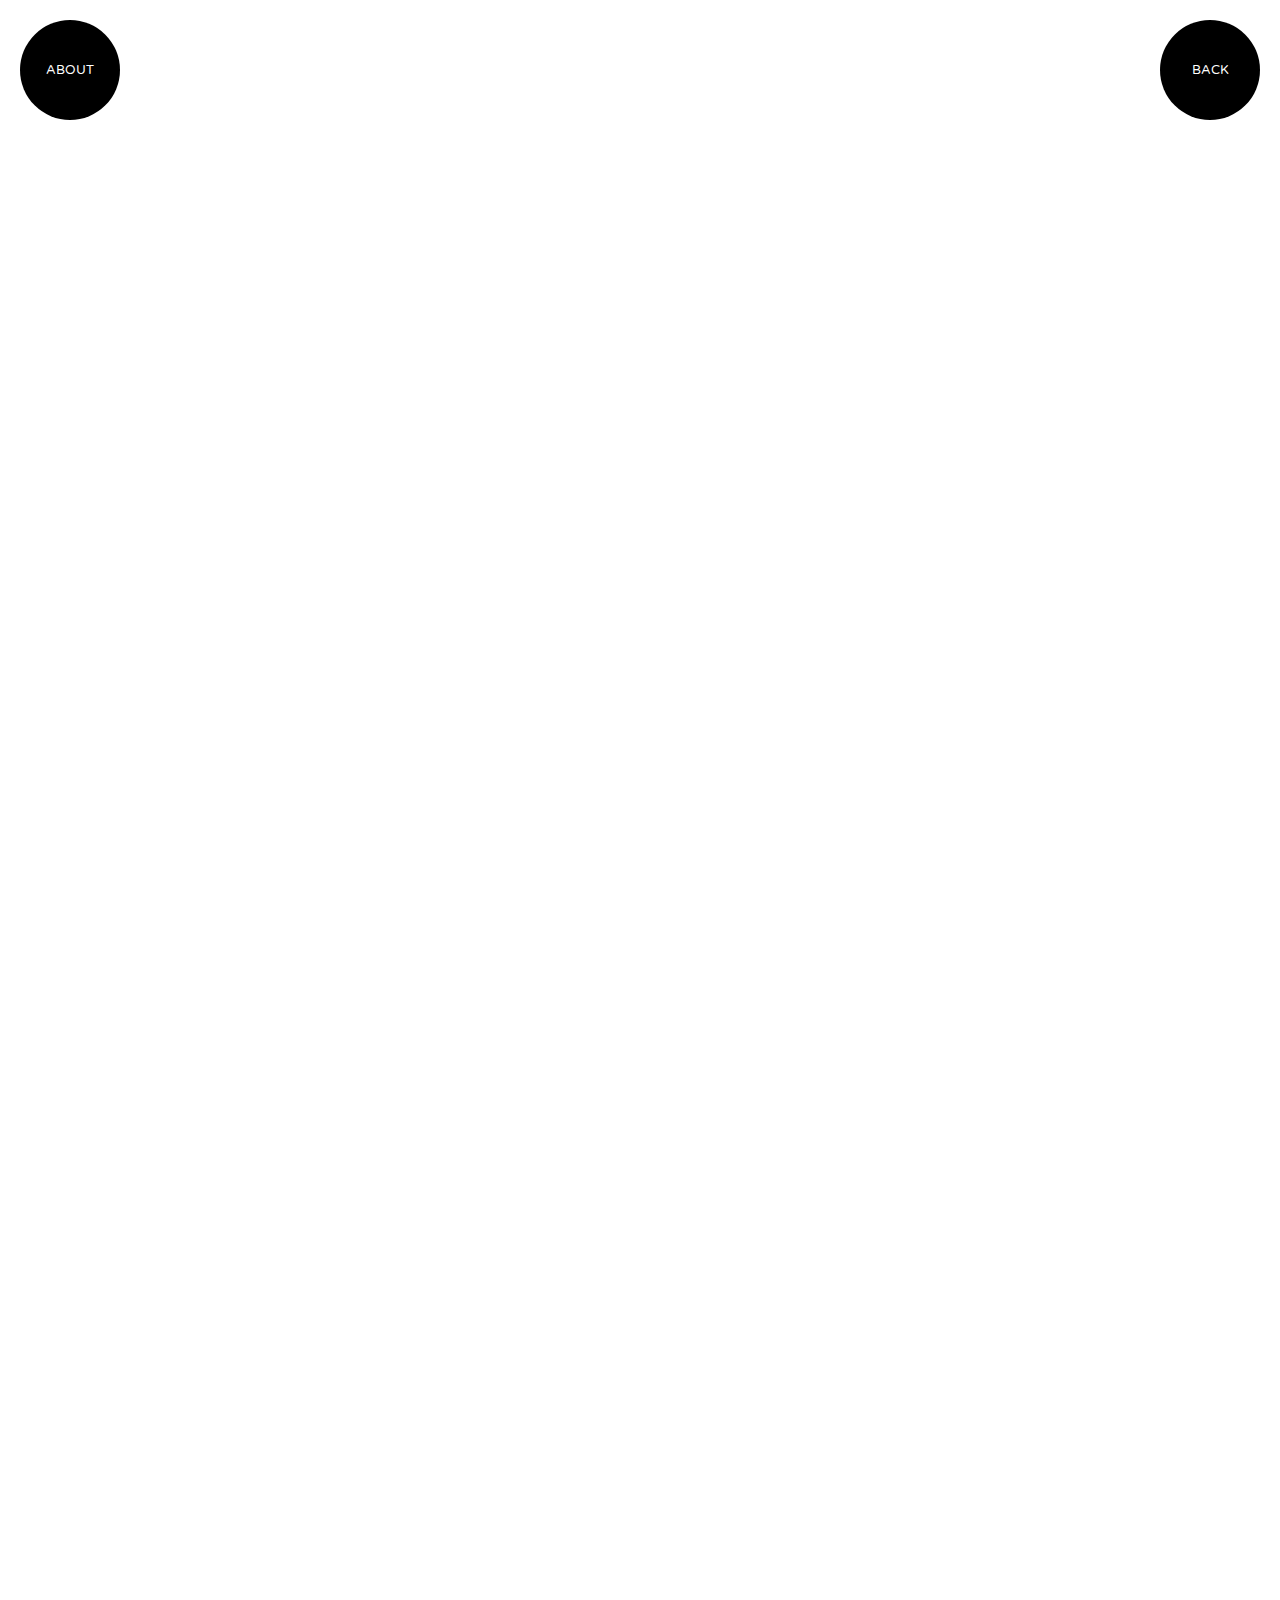
==== commit 3afc384a: "Update single.html" ====
--- a/single.html
+++ b/single.html
@@ -100,14 +100,225 @@
 		  <div class="grid-sizer"></div>
 
 		  <div class="grid-item item animate-box" data-animate-effect="fadeIn">
+		  		<a href="Images/img_1.jpg" class="image-popup" title="Name of photo or title here">
+					<div class="img-wrap">
+						<img src="images/img_1.jpg" alt="" class="img-responsive">
+					</div>
+					<div class="text-wrap">
+						<div class="text-inner popup">
+							<div>
+								<h2>1</h2>
+							</div>
+						</div>
+					</div>
+				</a>
+		  </div>
+		  <div class="grid-item item animate-box" data-animate-effect="fadeIn">
+		    <a href="images/img_2.jpg" class="image-popup" title="Name of photo or title here">
+					<div class="img-wrap">
+						<img src="Images/img_2.jpg" alt="" class="img-responsive">
+					</div>
+					<div class="text-wrap">
+						<div class="text-inner popup">
+							<div>
+								<h2>2</h2>
+							</div>
+						</div>
+					</div>
+				</a>
+		  </div>
+		  <div class="grid-item item animate-box" data-animate-effect="fadeIn">
+		    <a href="images/img_3.jpg" class="image-popup" title="Name of photo or title here">
+					<div class="img-wrap">
+						<img src="Images/img_3.jpg" alt="" class="img-responsive">
+					</div>
+					<div class="text-wrap">
+						<div class="text-inner popup">
+							<div>
+								<h2>3</h2>
+							</div>
+						</div>
+					</div>
+				</a>
+		  </div>
+		  <div class="grid-item item animate-box" data-animate-effect="fadeIn">
+		    <a href="images/img_4.jpg" class="image-popup" title="Name of photo or title here">
+					<div class="img-wrap">
+						<img src="Images/img_4.jpg" alt="" class="img-responsive">
+					</div>
+					<div class="text-wrap">
+						<div class="text-inner popup">
+							<div>
+								<h2>4</h2>
+							</div>
+						</div>
+					</div>
+				</a>
+		  </div>
+		  <div class="grid-item item animate-box" data-animate-effect="fadeIn">
+		    <a href="images/img_5.jpg" class="image-popup" title="Name of photo or title here">
+					<div class="img-wrap">
+						<img src="Images/img_5.jpg" alt="" class="img-responsive">
+					</div>
+					<div class="text-wrap">
+						<div class="text-inner popup">
+							<div>
+								<h2>5</h2>
+							</div>
+						</div>
+					</div>
+				</a>
+		  </div>
+		  <div class="grid-item item animate-box" data-animate-effect="fadeIn">
+		    <a href="images/img_6.jpg" class="image-popup" title="Name of photo or title here">
+					<div class="img-wrap">
+						<img src="Images/img_6.jpg" alt="" class="img-responsive">
+					</div>
+					<div class="text-wrap">
+						<div class="text-inner popup">
+							<div>
+								<h2>6</h2>
+							</div>
+						</div>
+					</div>
+				</a>
+		  </div>
+		  <div class="grid-item item animate-box" data-animate-effect="fadeIn">
+		    <a href="images/img_7.jpg" class="image-popup" title="Name of photo or title here">
+					<div class="img-wrap">
+						<img src="Images/img_7.jpg" alt="" class="img-responsive">
+					</div>
+					<div class="text-wrap">
+						<div class="text-inner popup">
+							<div>
+								<h2>7</h2>
+							</div>
+						</div>
+					</div>
+				</a>
+		  </div>
+		  <div class="grid-item item animate-box" data-animate-effect="fadeIn">
+		    <a href="images/img_8.jpg" class="image-popup" title="Name of photo or title here">
+					<div class="img-wrap">
+						<img src="Images/img_8.jpg" alt="" class="img-responsive">
+					</div>
+					<div class="text-wrap">
+						<div class="text-inner popup">
+							<div>
+								<h2>8</h2>
+							</div>
+						</div>
+					</div>
+				</a>
+		  </div>
+		  <div class="grid-item item animate-box" data-animate-effect="fadeIn">
+		    <a href="images/img_9.jpg" class="image-popup" title="Name of photo or title here">
+					<div class="img-wrap">
+						<img src="Images/img_9.jpg" alt="" class="img-responsive">
+					</div>
+					<div class="text-wrap">
+						<div class="text-inner popup">
+							<div>
+								<h2>9</h2>
+							</div>
+						</div>
+					</div>
+				</a>
+		  </div>
+		  <div class="grid-item item animate-box" data-animate-effect="fadeIn">
+		    <a href="images/img_10.jpg" class="image-popup" title="Name of photo or title here">
+					<div class="img-wrap">
+						<img src="Images/img_10.jpg" alt="" class="img-responsive">
+					</div>
+					<div class="text-wrap">
+						<div class="text-inner popup">
+							<div>
+								<h2>10</h2>
+							</div>
+						</div>
+					</div>
+				</a>
+		  </div>
+		  <div class="grid-item item animate-box" data-animate-effect="fadeIn">
+		    <a href="images/img_11.jpg" class="image-popup" title="Name of photo or title here">
+					<div class="img-wrap">
+						<img src="Images/img_11.jpg" alt="" class="img-responsive">
+					</div>
+					<div class="text-wrap">
+						<div class="text-inner popup">
+							<div>
+								<h2>11</h2>
+							</div>
+						</div>
+					</div>
+				</a>
+		  </div>
+		  <div class="grid-item item animate-box" data-animate-effect="fadeIn">
+		    <a href="images/img_12.jpg" class="image-popup" title="Name of photo or title here">
+					<div class="img-wrap">
+						<img src="images/img_12.jpg" alt="" class="img-responsive">
+					</div>
+					<div class="text-wrap">
+						<div class="text-inner popup">
+							<div>
+								<h2>12</h2>
+							</div>
+						</div>
+					</div>
+				</a>
+		  </div>
+		  <div class="grid-item item animate-box" data-animate-effect="fadeIn">
+		    <a href="images/img_13.jpg" class="image-popup" title="Name of photo or title here">
+					<div class="img-wrap">
+						<img src="Images/img_13.jpg" alt="" class="img-responsive">
+					</div>
+					<div class="text-wrap">
+						<div class="text-inner popup">
+							<div>
+								<h2>13</h2>
+							</div>
+						</div>
+					</div>
+				</a>
+		  </div>
+		  <div class="grid-item item animate-box" data-animate-effect="fadeIn">
+		    <a href="images/img_14.jpg" class="image-popup" title="Name of photo or title here">
+					<div class="img-wrap">
+						<img src="images/img_14.jpg" alt="" class="img-responsive">
+					</div>
+					<div class="text-wrap">
+						<div class="text-inner popup">
+							<div>
+								<h2>14</h2>
+							</div>
+						</div>
+					</div>
+				</a>
+		  </div>
+		  <div class="grid-item item animate-box" data-animate-effect="fadeIn">
+		    <a href="images/img_15.jpg" class="image-popup" title="Name of photo or title here">
+					<div class="img-wrap">
+						<img src="Images/img_15.jpg" alt="" class="img-responsive">
+					</div>
+					<div class="text-wrap">
+						<div class="text-inner popup">
+							<div>
+								<h2>15</h2>
+							</div>
+						</div>
+					</div>
+				</a>
+		  </div>
+
+		  <div class="grid-item item animate-box" data-animate-effect="fadeIn">
 		  		<a href="images/img_1.jpg" class="image-popup" title="Name of photo or title here">
 					<div class="img-wrap">
-						<img src="images/img_1.jpg" alt="" class="img-responsive">
-					</div>
-					<div class="text-wrap">
-						<div class="text-inner popup">
-							<div>
-								<h2>1</h2>
+						<img src="Images/img_1.jpg" alt="" class="img-responsive">
+					</div>
+					<div class="text-wrap">
+						<div class="text-inner popup">
+							<div>
+								<h2>16</h2>
 							</div>
 						</div>
 					</div>
@@ -116,12 +327,12 @@
 		  <div class="grid-item item animate-box" data-animate-effect="fadeIn">
 		    <a href="images/img_2.jpg" class="image-popup" title="Name of photo or title here">
 					<div class="img-wrap">
-						<img src="images/img_2.jpg" alt="" class="img-responsive">
-					</div>
-					<div class="text-wrap">
-						<div class="text-inner popup">
-							<div>
-								<h2>2</h2>
+						<img src="Images/img_2.jpg" alt="" class="img-responsive">
+					</div>
+					<div class="text-wrap">
+						<div class="text-inner popup">
+							<div>
+								<h2>Name of photo or title here</h2>
 							</div>
 						</div>
 					</div>
@@ -130,12 +341,12 @@
 		  <div class="grid-item item animate-box" data-animate-effect="fadeIn">
 		    <a href="images/img_3.jpg" class="image-popup" title="Name of photo or title here">
 					<div class="img-wrap">
-						<img src="images/img_3.jpg" alt="" class="img-responsive">
-					</div>
-					<div class="text-wrap">
-						<div class="text-inner popup">
-							<div>
-								<h2>3</h2>
+						<img src="Images/img_3.jpg" alt="" class="img-responsive">
+					</div>
+					<div class="text-wrap">
+						<div class="text-inner popup">
+							<div>
+								<h2>Name of photo or title here</h2>
 							</div>
 						</div>
 					</div>
@@ -144,12 +355,12 @@
 		  <div class="grid-item item animate-box" data-animate-effect="fadeIn">
 		    <a href="images/img_4.jpg" class="image-popup" title="Name of photo or title here">
 					<div class="img-wrap">
-						<img src="images/img_4.jpg" alt="" class="img-responsive">
-					</div>
-					<div class="text-wrap">
-						<div class="text-inner popup">
-							<div>
-								<h2>4</h2>
+						<img src="Images/img_4.jpg" alt="" class="img-responsive">
+					</div>
+					<div class="text-wrap">
+						<div class="text-inner popup">
+							<div>
+								<h2>Name of photo or title here</h2>
 							</div>
 						</div>
 					</div>
@@ -158,12 +369,12 @@
 		  <div class="grid-item item animate-box" data-animate-effect="fadeIn">
 		    <a href="images/img_5.jpg" class="image-popup" title="Name of photo or title here">
 					<div class="img-wrap">
-						<img src="images/img_5.jpg" alt="" class="img-responsive">
-					</div>
-					<div class="text-wrap">
-						<div class="text-inner popup">
-							<div>
-								<h2>5</h2>
+						<img src="Images/img_5.jpg" alt="" class="img-responsive">
+					</div>
+					<div class="text-wrap">
+						<div class="text-inner popup">
+							<div>
+								<h2>Name of photo or title here</h2>
 							</div>
 						</div>
 					</div>
@@ -177,7 +388,7 @@
 					<div class="text-wrap">
 						<div class="text-inner popup">
 							<div>
-								<h2>6</h2>
+								<h2>Name of photo or title here</h2>
 							</div>
 						</div>
 					</div>
@@ -186,12 +397,12 @@
 		  <div class="grid-item item animate-box" data-animate-effect="fadeIn">
 		    <a href="images/img_7.jpg" class="image-popup" title="Name of photo or title here">
 					<div class="img-wrap">
-						<img src="images/img_7.jpg" alt="" class="img-responsive">
-					</div>
-					<div class="text-wrap">
-						<div class="text-inner popup">
-							<div>
-								<h2>7</h2>
+						<img src="Images/img_7.jpg" alt="" class="img-responsive">
+					</div>
+					<div class="text-wrap">
+						<div class="text-inner popup">
+							<div>
+								<h2>Name of photo or title here</h2>
 							</div>
 						</div>
 					</div>
@@ -200,12 +411,12 @@
 		  <div class="grid-item item animate-box" data-animate-effect="fadeIn">
 		    <a href="images/img_8.jpg" class="image-popup" title="Name of photo or title here">
 					<div class="img-wrap">
-						<img src="images/img_8.jpg" alt="" class="img-responsive">
-					</div>
-					<div class="text-wrap">
-						<div class="text-inner popup">
-							<div>
-								<h2>8</h2>
+						<img src="Images/img_8.jpg" alt="" class="img-responsive">
+					</div>
+					<div class="text-wrap">
+						<div class="text-inner popup">
+							<div>
+								<h2>Name of photo or title here</h2>
 							</div>
 						</div>
 					</div>
@@ -214,12 +425,12 @@
 		  <div class="grid-item item animate-box" data-animate-effect="fadeIn">
 		    <a href="images/img_9.jpg" class="image-popup" title="Name of photo or title here">
 					<div class="img-wrap">
-						<img src="images/img_9.jpg" alt="" class="img-responsive">
-					</div>
-					<div class="text-wrap">
-						<div class="text-inner popup">
-							<div>
-								<h2>9</h2>
+						<img src="Images/img_9.jpg" alt="" class="img-responsive">
+					</div>
+					<div class="text-wrap">
+						<div class="text-inner popup">
+							<div>
+								<h2>Name of photo or title here</h2>
 							</div>
 						</div>
 					</div>
@@ -228,12 +439,12 @@
 		  <div class="grid-item item animate-box" data-animate-effect="fadeIn">
 		    <a href="images/img_10.jpg" class="image-popup" title="Name of photo or title here">
 					<div class="img-wrap">
-						<img src="images/img_10.jpg" alt="" class="img-responsive">
-					</div>
-					<div class="text-wrap">
-						<div class="text-inner popup">
-							<div>
-								<h2>10</h2>
+						<img src="Images/img_10.jpg" alt="" class="img-responsive">
+					</div>
+					<div class="text-wrap">
+						<div class="text-inner popup">
+							<div>
+								<h2>Name of photo or title here</h2>
 							</div>
 						</div>
 					</div>
@@ -242,12 +453,12 @@
 		  <div class="grid-item item animate-box" data-animate-effect="fadeIn">
 		    <a href="images/img_11.jpg" class="image-popup" title="Name of photo or title here">
 					<div class="img-wrap">
-						<img src="images/img_11.jpg" alt="" class="img-responsive">
-					</div>
-					<div class="text-wrap">
-						<div class="text-inner popup">
-							<div>
-								<h2>11</h2>
+						<img src="Images/img_11.jpg" alt="" class="img-responsive">
+					</div>
+					<div class="text-wrap">
+						<div class="text-inner popup">
+							<div>
+								<h2>Name of photo or title here</h2>
 							</div>
 						</div>
 					</div>
@@ -256,12 +467,12 @@
 		  <div class="grid-item item animate-box" data-animate-effect="fadeIn">
 		    <a href="images/img_12.jpg" class="image-popup" title="Name of photo or title here">
 					<div class="img-wrap">
-						<img src="images/img_12.jpg" alt="" class="img-responsive">
-					</div>
-					<div class="text-wrap">
-						<div class="text-inner popup">
-							<div>
-								<h2>12</h2>
+						<img src="Images/img_12.jpg" alt="" class="img-responsive">
+					</div>
+					<div class="text-wrap">
+						<div class="text-inner popup">
+							<div>
+								<h2>Name of photo or title here</h2>
 							</div>
 						</div>
 					</div>
@@ -270,12 +481,12 @@
 		  <div class="grid-item item animate-box" data-animate-effect="fadeIn">
 		    <a href="images/img_13.jpg" class="image-popup" title="Name of photo or title here">
 					<div class="img-wrap">
-						<img src="images/img_13.jpg" alt="" class="img-responsive">
-					</div>
-					<div class="text-wrap">
-						<div class="text-inner popup">
-							<div>
-								<h2>13</h2>
+						<img src="Images/img_13.jpg" alt="" class="img-responsive">
+					</div>
+					<div class="text-wrap">
+						<div class="text-inner popup">
+							<div>
+								<h2>Name of photo or title here</h2>
 							</div>
 						</div>
 					</div>
@@ -284,12 +495,12 @@
 		  <div class="grid-item item animate-box" data-animate-effect="fadeIn">
 		    <a href="images/img_14.jpg" class="image-popup" title="Name of photo or title here">
 					<div class="img-wrap">
-						<img src="images/img_14.jpg" alt="" class="img-responsive">
-					</div>
-					<div class="text-wrap">
-						<div class="text-inner popup">
-							<div>
-								<h2>14</h2>
+						<img src="Images/img_14.jpg" alt="" class="img-responsive">
+					</div>
+					<div class="text-wrap">
+						<div class="text-inner popup">
+							<div>
+								<h2>Name of photo or title here</h2>
 							</div>
 						</div>
 					</div>
@@ -298,218 +509,7 @@
 		  <div class="grid-item item animate-box" data-animate-effect="fadeIn">
 		    <a href="images/img_15.jpg" class="image-popup" title="Name of photo or title here">
 					<div class="img-wrap">
-						<img src="images/img_15.jpg" alt="" class="img-responsive">
-					</div>
-					<div class="text-wrap">
-						<div class="text-inner popup">
-							<div>
-								<h2>15</h2>
-							</div>
-						</div>
-					</div>
-				</a>
-		  </div>
-
-		  <div class="grid-item item animate-box" data-animate-effect="fadeIn">
-		  		<a href="images/img_1.jpg" class="image-popup" title="Name of photo or title here">
-					<div class="img-wrap">
-						<img src="images/img_1.jpg" alt="" class="img-responsive">
-					</div>
-					<div class="text-wrap">
-						<div class="text-inner popup">
-							<div>
-								<h2>16</h2>
-							</div>
-						</div>
-					</div>
-				</a>
-		  </div>
-		  <div class="grid-item item animate-box" data-animate-effect="fadeIn">
-		    <a href="images/img_2.jpg" class="image-popup" title="Name of photo or title here">
-					<div class="img-wrap">
-						<img src="images/img_2.jpg" alt="" class="img-responsive">
-					</div>
-					<div class="text-wrap">
-						<div class="text-inner popup">
-							<div>
-								<h2>Name of photo or title here</h2>
-							</div>
-						</div>
-					</div>
-				</a>
-		  </div>
-		  <div class="grid-item item animate-box" data-animate-effect="fadeIn">
-		    <a href="images/img_3.jpg" class="image-popup" title="Name of photo or title here">
-					<div class="img-wrap">
-						<img src="images/img_3.jpg" alt="" class="img-responsive">
-					</div>
-					<div class="text-wrap">
-						<div class="text-inner popup">
-							<div>
-								<h2>Name of photo or title here</h2>
-							</div>
-						</div>
-					</div>
-				</a>
-		  </div>
-		  <div class="grid-item item animate-box" data-animate-effect="fadeIn">
-		    <a href="images/img_4.jpg" class="image-popup" title="Name of photo or title here">
-					<div class="img-wrap">
-						<img src="images/img_4.jpg" alt="" class="img-responsive">
-					</div>
-					<div class="text-wrap">
-						<div class="text-inner popup">
-							<div>
-								<h2>Name of photo or title here</h2>
-							</div>
-						</div>
-					</div>
-				</a>
-		  </div>
-		  <div class="grid-item item animate-box" data-animate-effect="fadeIn">
-		    <a href="images/img_5.jpg" class="image-popup" title="Name of photo or title here">
-					<div class="img-wrap">
-						<img src="images/img_5.jpg" alt="" class="img-responsive">
-					</div>
-					<div class="text-wrap">
-						<div class="text-inner popup">
-							<div>
-								<h2>Name of photo or title here</h2>
-							</div>
-						</div>
-					</div>
-				</a>
-		  </div>
-		  <div class="grid-item item animate-box" data-animate-effect="fadeIn">
-		    <a href="images/img_6.jpg" class="image-popup" title="Name of photo or title here">
-					<div class="img-wrap">
-						<img src="images/img_6.jpg" alt="" class="img-responsive">
-					</div>
-					<div class="text-wrap">
-						<div class="text-inner popup">
-							<div>
-								<h2>Name of photo or title here</h2>
-							</div>
-						</div>
-					</div>
-				</a>
-		  </div>
-		  <div class="grid-item item animate-box" data-animate-effect="fadeIn">
-		    <a href="images/img_7.jpg" class="image-popup" title="Name of photo or title here">
-					<div class="img-wrap">
-						<img src="images/img_7.jpg" alt="" class="img-responsive">
-					</div>
-					<div class="text-wrap">
-						<div class="text-inner popup">
-							<div>
-								<h2>Name of photo or title here</h2>
-							</div>
-						</div>
-					</div>
-				</a>
-		  </div>
-		  <div class="grid-item item animate-box" data-animate-effect="fadeIn">
-		    <a href="images/img_8.jpg" class="image-popup" title="Name of photo or title here">
-					<div class="img-wrap">
-						<img src="images/img_8.jpg" alt="" class="img-responsive">
-					</div>
-					<div class="text-wrap">
-						<div class="text-inner popup">
-							<div>
-								<h2>Name of photo or title here</h2>
-							</div>
-						</div>
-					</div>
-				</a>
-		  </div>
-		  <div class="grid-item item animate-box" data-animate-effect="fadeIn">
-		    <a href="images/img_9.jpg" class="image-popup" title="Name of photo or title here">
-					<div class="img-wrap">
-						<img src="images/img_9.jpg" alt="" class="img-responsive">
-					</div>
-					<div class="text-wrap">
-						<div class="text-inner popup">
-							<div>
-								<h2>Name of photo or title here</h2>
-							</div>
-						</div>
-					</div>
-				</a>
-		  </div>
-		  <div class="grid-item item animate-box" data-animate-effect="fadeIn">
-		    <a href="images/img_10.jpg" class="image-popup" title="Name of photo or title here">
-					<div class="img-wrap">
-						<img src="images/img_10.jpg" alt="" class="img-responsive">
-					</div>
-					<div class="text-wrap">
-						<div class="text-inner popup">
-							<div>
-								<h2>Name of photo or title here</h2>
-							</div>
-						</div>
-					</div>
-				</a>
-		  </div>
-		  <div class="grid-item item animate-box" data-animate-effect="fadeIn">
-		    <a href="images/img_11.jpg" class="image-popup" title="Name of photo or title here">
-					<div class="img-wrap">
-						<img src="images/img_11.jpg" alt="" class="img-responsive">
-					</div>
-					<div class="text-wrap">
-						<div class="text-inner popup">
-							<div>
-								<h2>Name of photo or title here</h2>
-							</div>
-						</div>
-					</div>
-				</a>
-		  </div>
-		  <div class="grid-item item animate-box" data-animate-effect="fadeIn">
-		    <a href="images/img_12.jpg" class="image-popup" title="Name of photo or title here">
-					<div class="img-wrap">
-						<img src="images/img_12.jpg" alt="" class="img-responsive">
-					</div>
-					<div class="text-wrap">
-						<div class="text-inner popup">
-							<div>
-								<h2>Name of photo or title here</h2>
-							</div>
-						</div>
-					</div>
-				</a>
-		  </div>
-		  <div class="grid-item item animate-box" data-animate-effect="fadeIn">
-		    <a href="images/img_13.jpg" class="image-popup" title="Name of photo or title here">
-					<div class="img-wrap">
-						<img src="images/img_13.jpg" alt="" class="img-responsive">
-					</div>
-					<div class="text-wrap">
-						<div class="text-inner popup">
-							<div>
-								<h2>Name of photo or title here</h2>
-							</div>
-						</div>
-					</div>
-				</a>
-		  </div>
-		  <div class="grid-item item animate-box" data-animate-effect="fadeIn">
-		    <a href="images/img_14.jpg" class="image-popup" title="Name of photo or title here">
-					<div class="img-wrap">
-						<img src="images/img_14.jpg" alt="" class="img-responsive">
-					</div>
-					<div class="text-wrap">
-						<div class="text-inner popup">
-							<div>
-								<h2>Name of photo or title here</h2>
-							</div>
-						</div>
-					</div>
-				</a>
-		  </div>
-		  <div class="grid-item item animate-box" data-animate-effect="fadeIn">
-		    <a href="images/img_15.jpg" class="image-popup" title="Name of photo or title here">
-					<div class="img-wrap">
-						<img src="images/img_15.jpg" alt="" class="img-responsive">
+						<img src="Images/img_15.jpg" alt="" class="img-responsive">
 					</div>
 					<div class="text-wrap">
 						<div class="text-inner popup">
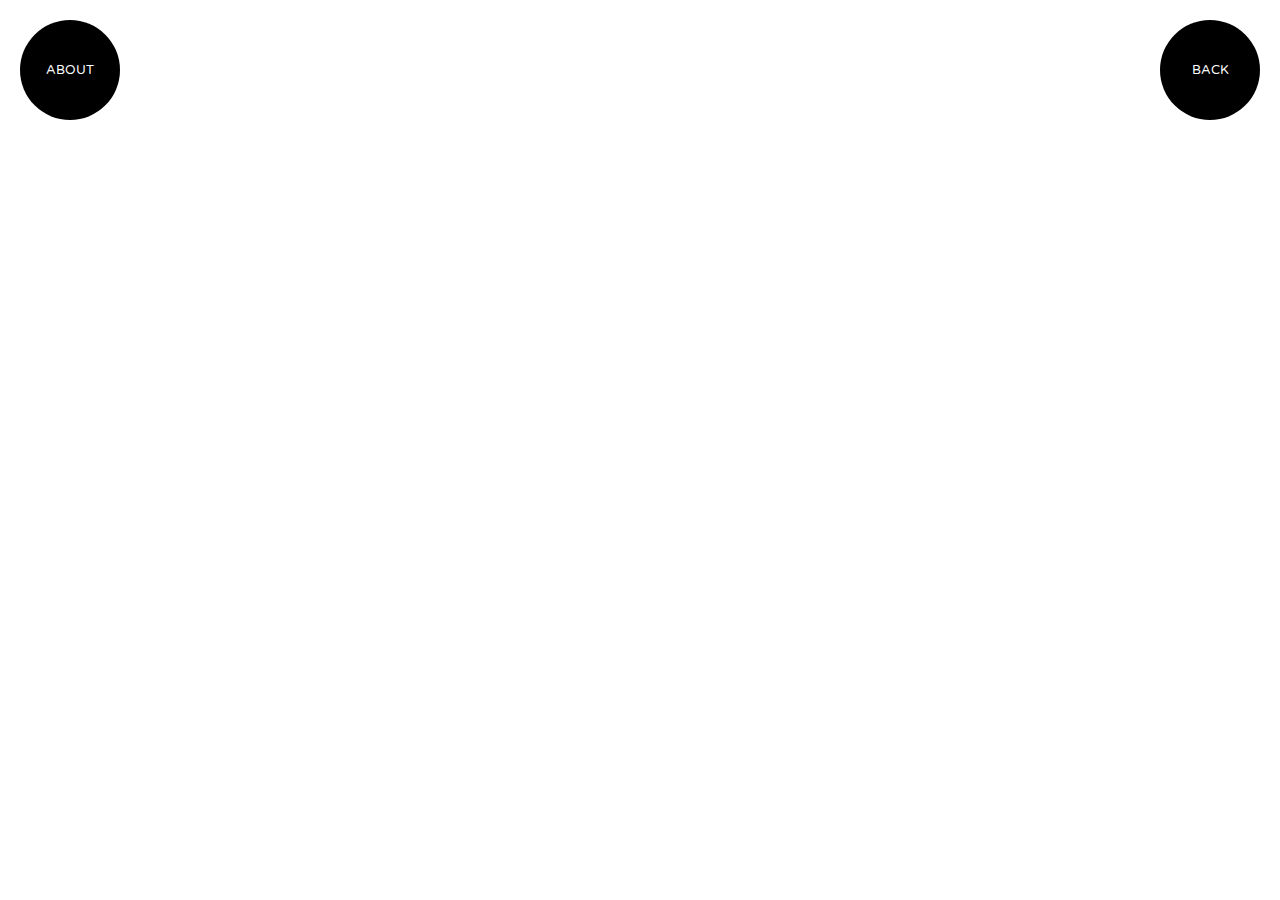
==== commit b8658e52: "Upload New all file" ====
--- a/single.html
+++ b/single.html
@@ -5,21 +5,23 @@
 	URL: http://gettemplates.co
 -->
 <html>
-	<head>
+
+<head>
 	<meta charset="utf-8">
 	<meta http-equiv="X-UA-Compatible" content="IE=edge">
-	<title>Photo &mdash; Of Ashraful haque </title>
+	<title>Photo &mdash; </title>
 	<meta name="viewport" content="width=device-width, initial-scale=1">
 	<meta name="description" content="Free HTML5 Website Template by gettemplates.co" />
-	<meta name="keywords" content="free website templates, free html5, free template, free bootstrap, free website template, html5, css3, mobile first, responsive" />
+	<meta name="keywords"
+		content="free website templates, free html5, free template, free bootstrap, free website template, html5, css3, mobile first, responsive" />
 	<meta name="author" content="gettemplates.co" />
 
-  	<!-- Facebook and Twitter integration -->
-	<meta property="og:title" content=""/>
-	<meta property="og:image" content=""/>
-	<meta property="og:url" content=""/>
-	<meta property="og:site_name" content=""/>
-	<meta property="og:description" content=""/>
+	<!-- Facebook and Twitter integration -->
+	<meta property="og:title" content="" />
+	<meta property="og:image" content="" />
+	<meta property="og:url" content="" />
+	<meta property="og:site_name" content="" />
+	<meta property="og:description" content="" />
 	<meta name="twitter:title" content="" />
 	<meta name="twitter:image" content="" />
 	<meta name="twitter:url" content="" />
@@ -29,18 +31,18 @@
 	<link rel="shortcut icon" href="favicon.ico">
 	<link href='https://fonts.googleapis.com/css?family=Varela+Round' rel='stylesheet' type='text/css'>
 	<!-- <link href="https://fonts.googleapis.com/css?family=Bungee+Shade" rel="stylesheet"> -->
-	
+
 	<!-- Animate.css -->
-	<link rel="stylesheet" href="CSS/animate.css">
+	<link rel="stylesheet" href="css/animate.css">
 	<!-- Icomoon Icon Fonts-->
-	<link rel="stylesheet" href="CSS/icomoon.css">
+	<link rel="stylesheet" href="css/icomoon.css">
 	<!-- Bootstrap  -->
-	<link rel="stylesheet" href="CSS/bootstrap.css">
+	<link rel="stylesheet" href="css/bootstrap.css">
 	<!-- Theme style  -->
-	<link rel="stylesheet" href="CSS/stylephoto.css">
+	<link rel="stylesheet" href="css/Photostyle.css">
 
 	<!-- Magnific Popup -->
-	<link rel="stylesheet" href="CSS/magnific-popup.css">
+	<link rel="stylesheet" href="css/magnific-popup.css">
 
 	<!-- Modernizr JS -->
 	<script src="js/modernizr-2.6.2.min.js"></script>
@@ -49,487 +51,492 @@
 	<script src="js/respond.min.js"></script>
 	<![endif]-->
 
-	</head>
-	<body>
-	
+</head>
+
+<body>
+
 
 	<div id="fh5co-page">
-	
-	<div class="aside-toggle btn-circle">
-		<a href="#"><span></span><em>About</em></a>
-	</div>
-	<div class="back-to-home btn-circle">
-		<a href="index.html"><span></span><em>Back</em></a>
-	</div>
-
-	<div id="fh5co-aside">
-		<div class="image-bg"></div>
-		<div class="overlay"></div> 
-		<div class="row">
-			<div class="col-md-12">
-				<div id="fh5co-aside-inner">
-					<div class="row" id="fh5co-bio">
-						<div class="col-md-12">
-							<h2>About Me</h2>
-						</div>
-						<div class="col-md-6">
-							<p>Photography allows you to create images of events, times, and places. To both record what happened and allow you to share them with friends and family, either in digital format or more permanently with prints or photo books. By being able to capture a special moment in time, you carry the memory of that event forward with you, allowing you to share it and remember it with those that were there. Those memories become part of your history, perhaps family lore, not just stories passed down through the generations – but images as well. As the popular idiom says, “A picture is worth a thousand words”.</p>
-						</div>
-						<div class="col-md-6">
-							<p>I try to do photography when I buy my Phone .I am a mobile photographer .I always try to find different angle to capture the moment .  </p>
-						</div>
-						<div class="col-md-12 fh5co-social">
-							<a href="#"><i class="icon-envelope"></i></a>
-							<a href="#"><i class="icon-twitter"></i></a>
-							<a href="#"><i class="icon-linkedin"></i></a>
-							<a href="#"><i class="icon-instagram"></i></a>
-							<a href="#"><i class="icon-google-plus"></i></a>
-						</div>
-<div class="col-md-12" style="margin-top: 40px;">
-	<p>&copy;  All Rights Reserved. Designed by Ashraful haque  </p>
-</div>
+
+		<div class="aside-toggle btn-circle">
+			<a href="#"><span></span><em>About</em></a>
+		</div>
+		<div class="back-to-home btn-circle">
+			<a href="index.html"><span></span><em>Back</em></a>
+		</div>
+
+		<div id="fh5co-aside">
+			<div class="image-bg"></div>
+			<div class="overlay"></div>
+			<div class="row">
+				<div class="col-md-12">
+					<div id="fh5co-aside-inner">
+						<div class="row" id="fh5co-bio">
+							<div class="col-md-12">
+								<h2>About Me</h2>
+							</div>
+							<div class="col-md-6">
+								<p>Photography allows you to create images of events, times, and places. To both record
+									what happened and allow you to share them with friends and family, either in digital
+									format or more permanently with prints or photo books. By being able to capture a
+									special moment in time, you carry the memory of that event forward with you,
+									allowing you to share it and remember it with those that were there. Those memories
+									become part of your history, perhaps family lore, not just stories passed down
+									through the generations – but images as well. As the popular idiom says, “A picture
+									is worth a thousand words”.</p>
+							</div>
+							<div class="col-md-6">
+								<p>I try to do photography when I buy my Phone .I am a mobile photographer .I always try
+									to find different angle to capture the moment . </p>
+							</div>
+
+							<div class="col-md-12" style="margin-top: 40px;">
+								<p>&copy; All Rights Reserved. Designed by Ashraful Haque <a
+										href="http://gettemplates.co/"></a> : <a href="http://unsplash.com/"
+										target="_blank"></a></p>
+							</div>
+						</div>
 					</div>
 				</div>
 			</div>
 		</div>
+		<div class="container-fluid" id="fh5co-image-grid">
+
+
+			<div class="grid">
+				<div class="grid-sizer"></div>
+
+				<div class="grid-item item animate-box" data-animate-effect="fadeIn">
+					<a href="images/img_1.jpg" class="image-popup" title="Name of photo or title here">
+						<div class="img-wrap">
+							<img src="images/img_1.jpg" alt="" class="img-responsive">
+						</div>
+						<div class="text-wrap">
+							<div class="text-inner popup">
+								<div>
+
+								</div>
+							</div>
+						</div>
+					</a>
+				</div>
+				<div class="grid-item item animate-box" data-animate-effect="fadeIn">
+					<a href="images/img_2.jpg" class="image-popup" title="Name of photo or title here">
+						<div class="img-wrap">
+							<img src="images/img_2.jpg" alt="" class="img-responsive">
+						</div>
+						<div class="text-wrap">
+							<div class="text-inner popup">
+								<div>
+
+								</div>
+							</div>
+						</div>
+					</a>
+				</div>
+				<div class="grid-item item animate-box" data-animate-effect="fadeIn">
+					<a href="images/img_3.jpg" class="image-popup" title="Name of photo or title here">
+						<div class="img-wrap">
+							<img src="images/img_3.jpg" alt="" class="img-responsive">
+						</div>
+						<div class="text-wrap">
+							<div class="text-inner popup">
+								<div>
+
+								</div>
+							</div>
+						</div>
+					</a>
+				</div>
+				<div class="grid-item item animate-box" data-animate-effect="fadeIn">
+					<a href="images/img_4.jpg" class="image-popup" title="Name of photo or title here">
+						<div class="img-wrap">
+							<img src="images/img_4.jpg" alt="" class="img-responsive">
+						</div>
+						<div class="text-wrap">
+							<div class="text-inner popup">
+								<div>
+
+								</div>
+							</div>
+						</div>
+					</a>
+				</div>
+				<div class="grid-item item animate-box" data-animate-effect="fadeIn">
+					<a href="images/img_5.jpg" class="image-popup" title="Name of photo or title here">
+						<div class="img-wrap">
+							<img src="images/img_5.jpg" alt="" class="img-responsive">
+						</div>
+						<div class="text-wrap">
+							<div class="text-inner popup">
+								<div>
+
+								</div>
+							</div>
+						</div>
+					</a>
+				</div>
+				<div class="grid-item item animate-box" data-animate-effect="fadeIn">
+					<a href="images/img_6.jpg" class="image-popup" title="Name of photo or title here">
+						<div class="img-wrap">
+							<img src="images/img_6.jpg" alt="" class="img-responsive">
+						</div>
+						<div class="text-wrap">
+							<div class="text-inner popup">
+								<div>
+
+								</div>
+							</div>
+						</div>
+					</a>
+				</div>
+				<div class="grid-item item animate-box" data-animate-effect="fadeIn">
+					<a href="images/img_7.jpg" class="image-popup" title="Name of photo or title here">
+						<div class="img-wrap">
+							<img src="images/img_7.jpg" alt="" class="img-responsive">
+						</div>
+						<div class="text-wrap">
+							<div class="text-inner popup">
+								<div>
+
+								</div>
+							</div>
+						</div>
+					</a>
+				</div>
+				<div class="grid-item item animate-box" data-animate-effect="fadeIn">
+					<a href="images/img_8.jpg" class="image-popup" title="Name of photo or title here">
+						<div class="img-wrap">
+							<img src="images/img_8.jpg" alt="" class="img-responsive">
+						</div>
+						<div class="text-wrap">
+							<div class="text-inner popup">
+								<div>
+
+								</div>
+							</div>
+						</div>
+					</a>
+				</div>
+				<div class="grid-item item animate-box" data-animate-effect="fadeIn">
+					<a href="images/img_9.jpg" class="image-popup" title="Name of photo or title here">
+						<div class="img-wrap">
+							<img src="images/img_9.jpg" alt="" class="img-responsive">
+						</div>
+						<div class="text-wrap">
+							<div class="text-inner popup">
+								<div>
+
+								</div>
+							</div>
+						</div>
+					</a>
+				</div>
+				<div class="grid-item item animate-box" data-animate-effect="fadeIn">
+					<a href="images/img_10.jpg" class="image-popup" title="Name of photo or title here">
+						<div class="img-wrap">
+							<img src="images/img_10.jpg" alt="" class="img-responsive">
+						</div>
+						<div class="text-wrap">
+							<div class="text-inner popup">
+								<div>
+
+								</div>
+							</div>
+						</div>
+					</a>
+				</div>
+				<div class="grid-item item animate-box" data-animate-effect="fadeIn">
+					<a href="images/img_11.jpg" class="image-popup" title="Name of photo or title here">
+						<div class="img-wrap">
+							<img src="images/img_11.jpg" alt="" class="img-responsive">
+						</div>
+						<div class="text-wrap">
+							<div class="text-inner popup">
+								<div>
+
+								</div>
+							</div>
+						</div>
+					</a>
+				</div>
+				<div class="grid-item item animate-box" data-animate-effect="fadeIn">
+					<a href="images/img_12.jpg" class="image-popup" title="Name of photo or title here">
+						<div class="img-wrap">
+							<img src="images/img_12.jpg" alt="" class="img-responsive">
+						</div>
+						<div class="text-wrap">
+							<div class="text-inner popup">
+								<div>
+
+								</div>
+							</div>
+						</div>
+					</a>
+				</div>
+				<div class="grid-item item animate-box" data-animate-effect="fadeIn">
+					<a href="images/img_13.jpg" class="image-popup" title="Name of photo or title here">
+						<div class="img-wrap">
+							<img src="images/img_13.jpg" alt="" class="img-responsive">
+						</div>
+						<div class="text-wrap">
+							<div class="text-inner popup">
+								<div>
+
+								</div>
+							</div>
+						</div>
+					</a>
+				</div>
+				<div class="grid-item item animate-box" data-animate-effect="fadeIn">
+					<a href="images/img_14.jpg" class="image-popup" title="Name of photo or title here">
+						<div class="img-wrap">
+							<img src="images/img_14.jpg" alt="" class="img-responsive">
+						</div>
+						<div class="text-wrap">
+							<div class="text-inner popup">
+								<div>
+
+								</div>
+							</div>
+						</div>
+					</a>
+				</div>
+				<div class="grid-item item animate-box" data-animate-effect="fadeIn">
+					<a href="images/img_15.jpg" class="image-popup" title="Name of photo or title here">
+						<div class="img-wrap">
+							<img src="images/img_15.jpg" alt="" class="img-responsive">
+						</div>
+						<div class="text-wrap">
+							<div class="text-inner popup">
+								<div>
+
+								</div>
+							</div>
+						</div>
+					</a>
+				</div>
+
+				<div class="grid-item item animate-box" data-animate-effect="fadeIn">
+					<a href="images/img_1.jpg" class="image-popup" title="Name of photo or title here">
+						<div class="img-wrap">
+							<img src="images/img_1.jpg" alt="" class="img-responsive">
+						</div>
+						<div class="text-wrap">
+							<div class="text-inner popup">
+								<div>
+
+								</div>
+							</div>
+						</div>
+					</a>
+				</div>
+				<div class="grid-item item animate-box" data-animate-effect="fadeIn">
+					<a href="images/img_2.jpg" class="image-popup" title="Name of photo or title here">
+						<div class="img-wrap">
+							<img src="images/img_2.jpg" alt="" class="img-responsive">
+						</div>
+						<div class="text-wrap">
+							<div class="text-inner popup">
+								<div>
+
+								</div>
+							</div>
+						</div>
+					</a>
+				</div>
+				<div class="grid-item item animate-box" data-animate-effect="fadeIn">
+					<a href="images/img_3.jpg" class="image-popup" title="Name of photo or title here">
+						<div class="img-wrap">
+							<img src="images/img_3.jpg" alt="" class="img-responsive">
+						</div>
+						<div class="text-wrap">
+							<div class="text-inner popup">
+								<div>
+
+								</div>
+							</div>
+						</div>
+					</a>
+				</div>
+				<div class="grid-item item animate-box" data-animate-effect="fadeIn">
+					<a href="images/img_4.jpg" class="image-popup" title="Name of photo or title here">
+						<div class="img-wrap">
+							<img src="images/img_4.jpg" alt="" class="img-responsive">
+						</div>
+						<div class="text-wrap">
+							<div class="text-inner popup">
+								<div>
+
+								</div>
+							</div>
+						</div>
+					</a>
+				</div>
+				<div class="grid-item item animate-box" data-animate-effect="fadeIn">
+					<a href="images/img_5.jpg" class="image-popup" title="Name of photo or title here">
+						<div class="img-wrap">
+							<img src="images/img_5.jpg" alt="" class="img-responsive">
+						</div>
+						<div class="text-wrap">
+							<div class="text-inner popup">
+								<div>
+
+								</div>
+							</div>
+						</div>
+					</a>
+				</div>
+				<div class="grid-item item animate-box" data-animate-effect="fadeIn">
+					<a href="images/img_6.jpg" class="image-popup" title="Name of photo or title here">
+						<div class="img-wrap">
+							<img src="images/img_6.jpg" alt="" class="img-responsive">
+						</div>
+						<div class="text-wrap">
+							<div class="text-inner popup">
+								<div>
+
+								</div>
+							</div>
+						</div>
+					</a>
+				</div>
+				<div class="grid-item item animate-box" data-animate-effect="fadeIn">
+					<a href="images/img_7.jpg" class="image-popup" title="Name of photo or title here">
+						<div class="img-wrap">
+							<img src="images/img_7.jpg" alt="" class="img-responsive">
+						</div>
+						<div class="text-wrap">
+							<div class="text-inner popup">
+								<div>
+
+								</div>
+							</div>
+						</div>
+					</a>
+				</div>
+				<div class="grid-item item animate-box" data-animate-effect="fadeIn">
+					<a href="images/img_8.jpg" class="image-popup" title="Name of photo or title here">
+						<div class="img-wrap">
+							<img src="images/img_8.jpg" alt="" class="img-responsive">
+						</div>
+						<div class="text-wrap">
+							<div class="text-inner popup">
+								<div>
+
+								</div>
+							</div>
+						</div>
+					</a>
+				</div>
+				<div class="grid-item item animate-box" data-animate-effect="fadeIn">
+					<a href="images/img_9.jpg" class="image-popup" title="Name of photo or title here">
+						<div class="img-wrap">
+							<img src="images/img_9.jpg" alt="" class="img-responsive">
+						</div>
+						<div class="text-wrap">
+							<div class="text-inner popup">
+								<div>
+
+								</div>
+							</div>
+						</div>
+					</a>
+				</div>
+				<div class="grid-item item animate-box" data-animate-effect="fadeIn">
+					<a href="images/img_10.jpg" class="image-popup" title="Name of photo or title here">
+						<div class="img-wrap">
+							<img src="images/img_10.jpg" alt="" class="img-responsive">
+						</div>
+						<div class="text-wrap">
+							<div class="text-inner popup">
+								<div>
+
+								</div>
+							</div>
+						</div>
+					</a>
+				</div>
+				<div class="grid-item item animate-box" data-animate-effect="fadeIn">
+					<a href="images/img_11.jpg" class="image-popup" title="Name of photo or title here">
+						<div class="img-wrap">
+							<img src="images/img_11.jpg" alt="" class="img-responsive">
+						</div>
+						<div class="text-wrap">
+							<div class="text-inner popup">
+								<div>
+
+								</div>
+							</div>
+						</div>
+					</a>
+				</div>
+				<div class="grid-item item animate-box" data-animate-effect="fadeIn">
+					<a href="images/img_12.jpg" class="image-popup" title="Name of photo or title here">
+						<div class="img-wrap">
+							<img src="images/img_12.jpg" alt="" class="img-responsive">
+						</div>
+						<div class="text-wrap">
+							<div class="text-inner popup">
+								<div>
+
+								</div>
+							</div>
+						</div>
+					</a>
+				</div>
+				<div class="grid-item item animate-box" data-animate-effect="fadeIn">
+					<a href="images/img_13.jpg" class="image-popup" title="Name of photo or title here">
+						<div class="img-wrap">
+							<img src="images/img_13.jpg" alt="" class="img-responsive">
+						</div>
+						<div class="text-wrap">
+							<div class="text-inner popup">
+								<div>
+
+								</div>
+							</div>
+						</div>
+					</a>
+				</div>
+				<div class="grid-item item animate-box" data-animate-effect="fadeIn">
+					<a href="images/img_14.jpg" class="image-popup" title="Name of photo or title here">
+						<div class="img-wrap">
+							<img src="images/img_14.jpg" alt="" class="img-responsive">
+						</div>
+						<div class="text-wrap">
+							<div class="text-inner popup">
+								<div>
+
+								</div>
+							</div>
+						</div>
+					</a>
+				</div>
+				<div class="grid-item item animate-box" data-animate-effect="fadeIn">
+					<a href="images/img_15.jpg" class="image-popup" title="Name of photo or title here">
+						<div class="img-wrap">
+							<img src="images/img_15.jpg" alt="" class="img-responsive">
+						</div>
+						<div class="text-wrap">
+							<div class="text-inner popup">
+								<div>
+
+								</div>
+							</div>
+						</div>
+					</a>
+				</div>
+
+
+
+			</div>
+
+
+		</div>
+
 	</div>
-	<div class="container-fluid" id="fh5co-image-grid">
-		
-
-		<div class="grid">
-		  <div class="grid-sizer"></div>
-
-		  <div class="grid-item item animate-box" data-animate-effect="fadeIn">
-		  		<a href="Images/img_1.jpg" class="image-popup" title="Name of photo or title here">
-					<div class="img-wrap">
-						<img src="images/img_1.jpg" alt="" class="img-responsive">
-					</div>
-					<div class="text-wrap">
-						<div class="text-inner popup">
-							<div>
-								<h2>1</h2>
-							</div>
-						</div>
-					</div>
-				</a>
-		  </div>
-		  <div class="grid-item item animate-box" data-animate-effect="fadeIn">
-		    <a href="images/img_2.jpg" class="image-popup" title="Name of photo or title here">
-					<div class="img-wrap">
-						<img src="Images/img_2.jpg" alt="" class="img-responsive">
-					</div>
-					<div class="text-wrap">
-						<div class="text-inner popup">
-							<div>
-								<h2>2</h2>
-							</div>
-						</div>
-					</div>
-				</a>
-		  </div>
-		  <div class="grid-item item animate-box" data-animate-effect="fadeIn">
-		    <a href="images/img_3.jpg" class="image-popup" title="Name of photo or title here">
-					<div class="img-wrap">
-						<img src="Images/img_3.jpg" alt="" class="img-responsive">
-					</div>
-					<div class="text-wrap">
-						<div class="text-inner popup">
-							<div>
-								<h2>3</h2>
-							</div>
-						</div>
-					</div>
-				</a>
-		  </div>
-		  <div class="grid-item item animate-box" data-animate-effect="fadeIn">
-		    <a href="images/img_4.jpg" class="image-popup" title="Name of photo or title here">
-					<div class="img-wrap">
-						<img src="Images/img_4.jpg" alt="" class="img-responsive">
-					</div>
-					<div class="text-wrap">
-						<div class="text-inner popup">
-							<div>
-								<h2>4</h2>
-							</div>
-						</div>
-					</div>
-				</a>
-		  </div>
-		  <div class="grid-item item animate-box" data-animate-effect="fadeIn">
-		    <a href="images/img_5.jpg" class="image-popup" title="Name of photo or title here">
-					<div class="img-wrap">
-						<img src="Images/img_5.jpg" alt="" class="img-responsive">
-					</div>
-					<div class="text-wrap">
-						<div class="text-inner popup">
-							<div>
-								<h2>5</h2>
-							</div>
-						</div>
-					</div>
-				</a>
-		  </div>
-		  <div class="grid-item item animate-box" data-animate-effect="fadeIn">
-		    <a href="images/img_6.jpg" class="image-popup" title="Name of photo or title here">
-					<div class="img-wrap">
-						<img src="Images/img_6.jpg" alt="" class="img-responsive">
-					</div>
-					<div class="text-wrap">
-						<div class="text-inner popup">
-							<div>
-								<h2>6</h2>
-							</div>
-						</div>
-					</div>
-				</a>
-		  </div>
-		  <div class="grid-item item animate-box" data-animate-effect="fadeIn">
-		    <a href="images/img_7.jpg" class="image-popup" title="Name of photo or title here">
-					<div class="img-wrap">
-						<img src="Images/img_7.jpg" alt="" class="img-responsive">
-					</div>
-					<div class="text-wrap">
-						<div class="text-inner popup">
-							<div>
-								<h2>7</h2>
-							</div>
-						</div>
-					</div>
-				</a>
-		  </div>
-		  <div class="grid-item item animate-box" data-animate-effect="fadeIn">
-		    <a href="images/img_8.jpg" class="image-popup" title="Name of photo or title here">
-					<div class="img-wrap">
-						<img src="Images/img_8.jpg" alt="" class="img-responsive">
-					</div>
-					<div class="text-wrap">
-						<div class="text-inner popup">
-							<div>
-								<h2>8</h2>
-							</div>
-						</div>
-					</div>
-				</a>
-		  </div>
-		  <div class="grid-item item animate-box" data-animate-effect="fadeIn">
-		    <a href="images/img_9.jpg" class="image-popup" title="Name of photo or title here">
-					<div class="img-wrap">
-						<img src="Images/img_9.jpg" alt="" class="img-responsive">
-					</div>
-					<div class="text-wrap">
-						<div class="text-inner popup">
-							<div>
-								<h2>9</h2>
-							</div>
-						</div>
-					</div>
-				</a>
-		  </div>
-		  <div class="grid-item item animate-box" data-animate-effect="fadeIn">
-		    <a href="images/img_10.jpg" class="image-popup" title="Name of photo or title here">
-					<div class="img-wrap">
-						<img src="Images/img_10.jpg" alt="" class="img-responsive">
-					</div>
-					<div class="text-wrap">
-						<div class="text-inner popup">
-							<div>
-								<h2>10</h2>
-							</div>
-						</div>
-					</div>
-				</a>
-		  </div>
-		  <div class="grid-item item animate-box" data-animate-effect="fadeIn">
-		    <a href="images/img_11.jpg" class="image-popup" title="Name of photo or title here">
-					<div class="img-wrap">
-						<img src="Images/img_11.jpg" alt="" class="img-responsive">
-					</div>
-					<div class="text-wrap">
-						<div class="text-inner popup">
-							<div>
-								<h2>11</h2>
-							</div>
-						</div>
-					</div>
-				</a>
-		  </div>
-		  <div class="grid-item item animate-box" data-animate-effect="fadeIn">
-		    <a href="images/img_12.jpg" class="image-popup" title="Name of photo or title here">
-					<div class="img-wrap">
-						<img src="images/img_12.jpg" alt="" class="img-responsive">
-					</div>
-					<div class="text-wrap">
-						<div class="text-inner popup">
-							<div>
-								<h2>12</h2>
-							</div>
-						</div>
-					</div>
-				</a>
-		  </div>
-		  <div class="grid-item item animate-box" data-animate-effect="fadeIn">
-		    <a href="images/img_13.jpg" class="image-popup" title="Name of photo or title here">
-					<div class="img-wrap">
-						<img src="Images/img_13.jpg" alt="" class="img-responsive">
-					</div>
-					<div class="text-wrap">
-						<div class="text-inner popup">
-							<div>
-								<h2>13</h2>
-							</div>
-						</div>
-					</div>
-				</a>
-		  </div>
-		  <div class="grid-item item animate-box" data-animate-effect="fadeIn">
-		    <a href="images/img_14.jpg" class="image-popup" title="Name of photo or title here">
-					<div class="img-wrap">
-						<img src="images/img_14.jpg" alt="" class="img-responsive">
-					</div>
-					<div class="text-wrap">
-						<div class="text-inner popup">
-							<div>
-								<h2>14</h2>
-							</div>
-						</div>
-					</div>
-				</a>
-		  </div>
-		  <div class="grid-item item animate-box" data-animate-effect="fadeIn">
-		    <a href="images/img_15.jpg" class="image-popup" title="Name of photo or title here">
-					<div class="img-wrap">
-						<img src="Images/img_15.jpg" alt="" class="img-responsive">
-					</div>
-					<div class="text-wrap">
-						<div class="text-inner popup">
-							<div>
-								<h2>15</h2>
-							</div>
-						</div>
-					</div>
-				</a>
-		  </div>
-
-		  <div class="grid-item item animate-box" data-animate-effect="fadeIn">
-		  		<a href="images/img_1.jpg" class="image-popup" title="Name of photo or title here">
-					<div class="img-wrap">
-						<img src="Images/img_1.jpg" alt="" class="img-responsive">
-					</div>
-					<div class="text-wrap">
-						<div class="text-inner popup">
-							<div>
-								<h2>16</h2>
-							</div>
-						</div>
-					</div>
-				</a>
-		  </div>
-		  <div class="grid-item item animate-box" data-animate-effect="fadeIn">
-		    <a href="images/img_2.jpg" class="image-popup" title="Name of photo or title here">
-					<div class="img-wrap">
-						<img src="Images/img_2.jpg" alt="" class="img-responsive">
-					</div>
-					<div class="text-wrap">
-						<div class="text-inner popup">
-							<div>
-								<h2>Name of photo or title here</h2>
-							</div>
-						</div>
-					</div>
-				</a>
-		  </div>
-		  <div class="grid-item item animate-box" data-animate-effect="fadeIn">
-		    <a href="images/img_3.jpg" class="image-popup" title="Name of photo or title here">
-					<div class="img-wrap">
-						<img src="Images/img_3.jpg" alt="" class="img-responsive">
-					</div>
-					<div class="text-wrap">
-						<div class="text-inner popup">
-							<div>
-								<h2>Name of photo or title here</h2>
-							</div>
-						</div>
-					</div>
-				</a>
-		  </div>
-		  <div class="grid-item item animate-box" data-animate-effect="fadeIn">
-		    <a href="images/img_4.jpg" class="image-popup" title="Name of photo or title here">
-					<div class="img-wrap">
-						<img src="Images/img_4.jpg" alt="" class="img-responsive">
-					</div>
-					<div class="text-wrap">
-						<div class="text-inner popup">
-							<div>
-								<h2>Name of photo or title here</h2>
-							</div>
-						</div>
-					</div>
-				</a>
-		  </div>
-		  <div class="grid-item item animate-box" data-animate-effect="fadeIn">
-		    <a href="images/img_5.jpg" class="image-popup" title="Name of photo or title here">
-					<div class="img-wrap">
-						<img src="Images/img_5.jpg" alt="" class="img-responsive">
-					</div>
-					<div class="text-wrap">
-						<div class="text-inner popup">
-							<div>
-								<h2>Name of photo or title here</h2>
-							</div>
-						</div>
-					</div>
-				</a>
-		  </div>
-		  <div class="grid-item item animate-box" data-animate-effect="fadeIn">
-		    <a href="images/img_6.jpg" class="image-popup" title="Name of photo or title here">
-					<div class="img-wrap">
-						<img src="images/img_6.jpg" alt="" class="img-responsive">
-					</div>
-					<div class="text-wrap">
-						<div class="text-inner popup">
-							<div>
-								<h2>Name of photo or title here</h2>
-							</div>
-						</div>
-					</div>
-				</a>
-		  </div>
-		  <div class="grid-item item animate-box" data-animate-effect="fadeIn">
-		    <a href="images/img_7.jpg" class="image-popup" title="Name of photo or title here">
-					<div class="img-wrap">
-						<img src="Images/img_7.jpg" alt="" class="img-responsive">
-					</div>
-					<div class="text-wrap">
-						<div class="text-inner popup">
-							<div>
-								<h2>Name of photo or title here</h2>
-							</div>
-						</div>
-					</div>
-				</a>
-		  </div>
-		  <div class="grid-item item animate-box" data-animate-effect="fadeIn">
-		    <a href="images/img_8.jpg" class="image-popup" title="Name of photo or title here">
-					<div class="img-wrap">
-						<img src="Images/img_8.jpg" alt="" class="img-responsive">
-					</div>
-					<div class="text-wrap">
-						<div class="text-inner popup">
-							<div>
-								<h2>Name of photo or title here</h2>
-							</div>
-						</div>
-					</div>
-				</a>
-		  </div>
-		  <div class="grid-item item animate-box" data-animate-effect="fadeIn">
-		    <a href="images/img_9.jpg" class="image-popup" title="Name of photo or title here">
-					<div class="img-wrap">
-						<img src="Images/img_9.jpg" alt="" class="img-responsive">
-					</div>
-					<div class="text-wrap">
-						<div class="text-inner popup">
-							<div>
-								<h2>Name of photo or title here</h2>
-							</div>
-						</div>
-					</div>
-				</a>
-		  </div>
-		  <div class="grid-item item animate-box" data-animate-effect="fadeIn">
-		    <a href="images/img_10.jpg" class="image-popup" title="Name of photo or title here">
-					<div class="img-wrap">
-						<img src="Images/img_10.jpg" alt="" class="img-responsive">
-					</div>
-					<div class="text-wrap">
-						<div class="text-inner popup">
-							<div>
-								<h2>Name of photo or title here</h2>
-							</div>
-						</div>
-					</div>
-				</a>
-		  </div>
-		  <div class="grid-item item animate-box" data-animate-effect="fadeIn">
-		    <a href="images/img_11.jpg" class="image-popup" title="Name of photo or title here">
-					<div class="img-wrap">
-						<img src="Images/img_11.jpg" alt="" class="img-responsive">
-					</div>
-					<div class="text-wrap">
-						<div class="text-inner popup">
-							<div>
-								<h2>Name of photo or title here</h2>
-							</div>
-						</div>
-					</div>
-				</a>
-		  </div>
-		  <div class="grid-item item animate-box" data-animate-effect="fadeIn">
-		    <a href="images/img_12.jpg" class="image-popup" title="Name of photo or title here">
-					<div class="img-wrap">
-						<img src="Images/img_12.jpg" alt="" class="img-responsive">
-					</div>
-					<div class="text-wrap">
-						<div class="text-inner popup">
-							<div>
-								<h2>Name of photo or title here</h2>
-							</div>
-						</div>
-					</div>
-				</a>
-		  </div>
-		  <div class="grid-item item animate-box" data-animate-effect="fadeIn">
-		    <a href="images/img_13.jpg" class="image-popup" title="Name of photo or title here">
-					<div class="img-wrap">
-						<img src="Images/img_13.jpg" alt="" class="img-responsive">
-					</div>
-					<div class="text-wrap">
-						<div class="text-inner popup">
-							<div>
-								<h2>Name of photo or title here</h2>
-							</div>
-						</div>
-					</div>
-				</a>
-		  </div>
-		  <div class="grid-item item animate-box" data-animate-effect="fadeIn">
-		    <a href="images/img_14.jpg" class="image-popup" title="Name of photo or title here">
-					<div class="img-wrap">
-						<img src="Images/img_14.jpg" alt="" class="img-responsive">
-					</div>
-					<div class="text-wrap">
-						<div class="text-inner popup">
-							<div>
-								<h2>Name of photo or title here</h2>
-							</div>
-						</div>
-					</div>
-				</a>
-		  </div>
-		  <div class="grid-item item animate-box" data-animate-effect="fadeIn">
-		    <a href="images/img_15.jpg" class="image-popup" title="Name of photo or title here">
-					<div class="img-wrap">
-						<img src="Images/img_15.jpg" alt="" class="img-responsive">
-					</div>
-					<div class="text-wrap">
-						<div class="text-inner popup">
-							<div>
-								<h2>Name of photo or title here</h2>
-							</div>
-						</div>
-					</div>
-				</a>
-		  </div>
-		  
-		  
-
-		</div>
-
-		
-	</div>
-
-	</div>
-	
+
 	<!-- jQuery -->
 	<script src="js/jquery.min.js"></script>
 	<!-- jQuery Easing -->
@@ -553,6 +560,6 @@
 	<!-- MAIN JS -->
 	<script src="js/main.js"></script>
 
-	</body>
-</html>
-
+</body>
+
+</html>--- a/css/icomoon.css
+++ b/css/icomoon.css
@@ -0,0 +1,2217 @@
+@font-face {
+  font-family: 'icomoon';
+  src:  url('../fonts/icomoon/icomoon.eot?6l7lgr');
+  src:  url('../fonts/icomoon/icomoon.eot?6l7lgr#iefix') format('embedded-opentype'),
+    url('../fonts/icomoon/icomoon.ttf?6l7lgr') format('truetype'),
+    url('../fonts/icomoon/icomoon.woff?6l7lgr') format('woff'),
+    url('../fonts/icomoon/icomoon.svg?6l7lgr#icomoon') format('svg');
+  font-weight: normal;
+  font-style: normal;
+}
+
+[class^="icon-"], [class*=" icon-"] {
+  /* use !important to prevent issues with browser extensions that change fonts */
+  font-family: 'icomoon' !important;
+  speak: none;
+  font-style: normal;
+  font-weight: normal;
+  font-variant: normal;
+  text-transform: none;
+  line-height: 1;
+
+  /* Better Font Rendering =========== */
+  -webkit-font-smoothing: antialiased;
+  -moz-osx-font-smoothing: grayscale;
+}
+
+.icon-glass:before {
+  content: "\f000";
+}
+.icon-music:before {
+  content: "\f001";
+}
+.icon-search:before {
+  content: "\f002";
+}
+.icon-envelope-o:before {
+  content: "\f003";
+}
+.icon-heart:before {
+  content: "\f004";
+}
+.icon-star:before {
+  content: "\f005";
+}
+.icon-star-o:before {
+  content: "\f006";
+}
+.icon-user:before {
+  content: "\f007";
+}
+.icon-film:before {
+  content: "\f008";
+}
+.icon-th-large:before {
+  content: "\f009";
+}
+.icon-th:before {
+  content: "\f00a";
+}
+.icon-th-list:before {
+  content: "\f00b";
+}
+.icon-check:before {
+  content: "\f00c";
+}
+.icon-close:before {
+  content: "\f00d";
+}
+.icon-remove:before {
+  content: "\f00d";
+}
+.icon-times:before {
+  content: "\f00d";
+}
+.icon-search-plus:before {
+  content: "\f00e";
+}
+.icon-search-minus:before {
+  content: "\f010";
+}
+.icon-power-off:before {
+  content: "\f011";
+}
+.icon-signal:before {
+  content: "\f012";
+}
+.icon-cog:before {
+  content: "\f013";
+}
+.icon-gear:before {
+  content: "\f013";
+}
+.icon-trash-o:before {
+  content: "\f014";
+}
+.icon-home:before {
+  content: "\f015";
+}
+.icon-file-o:before {
+  content: "\f016";
+}
+.icon-clock-o:before {
+  content: "\f017";
+}
+.icon-road:before {
+  content: "\f018";
+}
+.icon-download:before {
+  content: "\f019";
+}
+.icon-arrow-circle-o-down:before {
+  content: "\f01a";
+}
+.icon-arrow-circle-o-up:before {
+  content: "\f01b";
+}
+.icon-inbox:before {
+  content: "\f01c";
+}
+.icon-play-circle-o:before {
+  content: "\f01d";
+}
+.icon-repeat:before {
+  content: "\f01e";
+}
+.icon-rotate-right:before {
+  content: "\f01e";
+}
+.icon-refresh:before {
+  content: "\f021";
+}
+.icon-list-alt:before {
+  content: "\f022";
+}
+.icon-lock:before {
+  content: "\f023";
+}
+.icon-flag:before {
+  content: "\f024";
+}
+.icon-headphones:before {
+  content: "\f025";
+}
+.icon-volume-off:before {
+  content: "\f026";
+}
+.icon-volume-down:before {
+  content: "\f027";
+}
+.icon-volume-up:before {
+  content: "\f028";
+}
+.icon-qrcode:before {
+  content: "\f029";
+}
+.icon-barcode:before {
+  content: "\f02a";
+}
+.icon-tag:before {
+  content: "\f02b";
+}
+.icon-tags:before {
+  content: "\f02c";
+}
+.icon-book:before {
+  content: "\f02d";
+}
+.icon-bookmark:before {
+  content: "\f02e";
+}
+.icon-print:before {
+  content: "\f02f";
+}
+.icon-camera:before {
+  content: "\f030";
+}
+.icon-font:before {
+  content: "\f031";
+}
+.icon-bold:before {
+  content: "\f032";
+}
+.icon-italic:before {
+  content: "\f033";
+}
+.icon-text-height:before {
+  content: "\f034";
+}
+.icon-text-width:before {
+  content: "\f035";
+}
+.icon-align-left:before {
+  content: "\f036";
+}
+.icon-align-center:before {
+  content: "\f037";
+}
+.icon-align-right:before {
+  content: "\f038";
+}
+.icon-align-justify:before {
+  content: "\f039";
+}
+.icon-list:before {
+  content: "\f03a";
+}
+.icon-dedent:before {
+  content: "\f03b";
+}
+.icon-outdent:before {
+  content: "\f03b";
+}
+.icon-indent:before {
+  content: "\f03c";
+}
+.icon-video-camera:before {
+  content: "\f03d";
+}
+.icon-image:before {
+  content: "\f03e";
+}
+.icon-photo:before {
+  content: "\f03e";
+}
+.icon-picture-o:before {
+  content: "\f03e";
+}
+.icon-pencil:before {
+  content: "\f040";
+}
+.icon-map-marker:before {
+  content: "\f041";
+}
+.icon-adjust:before {
+  content: "\f042";
+}
+.icon-tint:before {
+  content: "\f043";
+}
+.icon-edit:before {
+  content: "\f044";
+}
+.icon-pencil-square-o:before {
+  content: "\f044";
+}
+.icon-share-square-o:before {
+  content: "\f045";
+}
+.icon-check-square-o:before {
+  content: "\f046";
+}
+.icon-arrows:before {
+  content: "\f047";
+}
+.icon-step-backward:before {
+  content: "\f048";
+}
+.icon-fast-backward:before {
+  content: "\f049";
+}
+.icon-backward:before {
+  content: "\f04a";
+}
+.icon-play:before {
+  content: "\f04b";
+}
+.icon-pause:before {
+  content: "\f04c";
+}
+.icon-stop:before {
+  content: "\f04d";
+}
+.icon-forward:before {
+  content: "\f04e";
+}
+.icon-fast-forward:before {
+  content: "\f050";
+}
+.icon-step-forward:before {
+  content: "\f051";
+}
+.icon-eject:before {
+  content: "\f052";
+}
+.icon-chevron-left:before {
+  content: "\f053";
+}
+.icon-chevron-right:before {
+  content: "\f054";
+}
+.icon-plus-circle:before {
+  content: "\f055";
+}
+.icon-minus-circle:before {
+  content: "\f056";
+}
+.icon-times-circle:before {
+  content: "\f057";
+}
+.icon-check-circle:before {
+  content: "\f058";
+}
+.icon-question-circle:before {
+  content: "\f059";
+}
+.icon-info-circle:before {
+  content: "\f05a";
+}
+.icon-crosshairs:before {
+  content: "\f05b";
+}
+.icon-times-circle-o:before {
+  content: "\f05c";
+}
+.icon-check-circle-o:before {
+  content: "\f05d";
+}
+.icon-ban:before {
+  content: "\f05e";
+}
+.icon-arrow-left:before {
+  content: "\f060";
+}
+.icon-arrow-right:before {
+  content: "\f061";
+}
+.icon-arrow-up:before {
+  content: "\f062";
+}
+.icon-arrow-down:before {
+  content: "\f063";
+}
+.icon-mail-forward:before {
+  content: "\f064";
+}
+.icon-share:before {
+  content: "\f064";
+}
+.icon-expand:before {
+  content: "\f065";
+}
+.icon-compress:before {
+  content: "\f066";
+}
+.icon-plus:before {
+  content: "\f067";
+}
+.icon-minus:before {
+  content: "\f068";
+}
+.icon-asterisk:before {
+  content: "\f069";
+}
+.icon-exclamation-circle:before {
+  content: "\f06a";
+}
+.icon-gift:before {
+  content: "\f06b";
+}
+.icon-leaf:before {
+  content: "\f06c";
+}
+.icon-fire:before {
+  content: "\f06d";
+}
+.icon-eye:before {
+  content: "\f06e";
+}
+.icon-eye-slash:before {
+  content: "\f070";
+}
+.icon-exclamation-triangle:before {
+  content: "\f071";
+}
+.icon-warning:before {
+  content: "\f071";
+}
+.icon-plane:before {
+  content: "\f072";
+}
+.icon-calendar:before {
+  content: "\f073";
+}
+.icon-random:before {
+  content: "\f074";
+}
+.icon-comment:before {
+  content: "\f075";
+}
+.icon-magnet:before {
+  content: "\f076";
+}
+.icon-chevron-up:before {
+  content: "\f077";
+}
+.icon-chevron-down:before {
+  content: "\f078";
+}
+.icon-retweet:before {
+  content: "\f079";
+}
+.icon-shopping-cart:before {
+  content: "\f07a";
+}
+.icon-folder:before {
+  content: "\f07b";
+}
+.icon-folder-open:before {
+  content: "\f07c";
+}
+.icon-arrows-v:before {
+  content: "\f07d";
+}
+.icon-arrows-h:before {
+  content: "\f07e";
+}
+.icon-bar-chart:before {
+  content: "\f080";
+}
+.icon-bar-chart-o:before {
+  content: "\f080";
+}
+.icon-twitter-square:before {
+  content: "\f081";
+}
+.icon-facebook-square:before {
+  content: "\f082";
+}
+.icon-camera-retro:before {
+  content: "\f083";
+}
+.icon-key:before {
+  content: "\f084";
+}
+.icon-cogs:before {
+  content: "\f085";
+}
+.icon-gears:before {
+  content: "\f085";
+}
+.icon-comments:before {
+  content: "\f086";
+}
+.icon-thumbs-o-up:before {
+  content: "\f087";
+}
+.icon-thumbs-o-down:before {
+  content: "\f088";
+}
+.icon-star-half:before {
+  content: "\f089";
+}
+.icon-heart-o:before {
+  content: "\f08a";
+}
+.icon-sign-out:before {
+  content: "\f08b";
+}
+.icon-linkedin-square:before {
+  content: "\f08c";
+}
+.icon-thumb-tack:before {
+  content: "\f08d";
+}
+.icon-external-link:before {
+  content: "\f08e";
+}
+.icon-sign-in:before {
+  content: "\f090";
+}
+.icon-trophy:before {
+  content: "\f091";
+}
+.icon-github-square:before {
+  content: "\f092";
+}
+.icon-upload:before {
+  content: "\f093";
+}
+.icon-lemon-o:before {
+  content: "\f094";
+}
+.icon-phone:before {
+  content: "\f095";
+}
+.icon-square-o:before {
+  content: "\f096";
+}
+.icon-bookmark-o:before {
+  content: "\f097";
+}
+.icon-phone-square:before {
+  content: "\f098";
+}
+.icon-twitter:before {
+  content: "\f099";
+}
+.icon-facebook:before {
+  content: "\f09a";
+}
+.icon-facebook-f:before {
+  content: "\f09a";
+}
+.icon-github:before {
+  content: "\f09b";
+}
+.icon-unlock:before {
+  content: "\f09c";
+}
+.icon-credit-card:before {
+  content: "\f09d";
+}
+.icon-feed:before {
+  content: "\f09e";
+}
+.icon-rss:before {
+  content: "\f09e";
+}
+.icon-hdd-o:before {
+  content: "\f0a0";
+}
+.icon-bullhorn:before {
+  content: "\f0a1";
+}
+.icon-bell-o:before {
+  content: "\f0a2";
+}
+.icon-certificate:before {
+  content: "\f0a3";
+}
+.icon-hand-o-right:before {
+  content: "\f0a4";
+}
+.icon-hand-o-left:before {
+  content: "\f0a5";
+}
+.icon-hand-o-up:before {
+  content: "\f0a6";
+}
+.icon-hand-o-down:before {
+  content: "\f0a7";
+}
+.icon-arrow-circle-left:before {
+  content: "\f0a8";
+}
+.icon-arrow-circle-right:before {
+  content: "\f0a9";
+}
+.icon-arrow-circle-up:before {
+  content: "\f0aa";
+}
+.icon-arrow-circle-down:before {
+  content: "\f0ab";
+}
+.icon-globe:before {
+  content: "\f0ac";
+}
+.icon-wrench:before {
+  content: "\f0ad";
+}
+.icon-tasks:before {
+  content: "\f0ae";
+}
+.icon-filter:before {
+  content: "\f0b0";
+}
+.icon-briefcase:before {
+  content: "\f0b1";
+}
+.icon-arrows-alt:before {
+  content: "\f0b2";
+}
+.icon-group:before {
+  content: "\f0c0";
+}
+.icon-users:before {
+  content: "\f0c0";
+}
+.icon-chain:before {
+  content: "\f0c1";
+}
+.icon-link:before {
+  content: "\f0c1";
+}
+.icon-cloud:before {
+  content: "\f0c2";
+}
+.icon-flask:before {
+  content: "\f0c3";
+}
+.icon-cut:before {
+  content: "\f0c4";
+}
+.icon-scissors:before {
+  content: "\f0c4";
+}
+.icon-copy:before {
+  content: "\f0c5";
+}
+.icon-files-o:before {
+  content: "\f0c5";
+}
+.icon-paperclip:before {
+  content: "\f0c6";
+}
+.icon-floppy-o:before {
+  content: "\f0c7";
+}
+.icon-save:before {
+  content: "\f0c7";
+}
+.icon-square:before {
+  content: "\f0c8";
+}
+.icon-bars:before {
+  content: "\f0c9";
+}
+.icon-navicon:before {
+  content: "\f0c9";
+}
+.icon-reorder:before {
+  content: "\f0c9";
+}
+.icon-list-ul:before {
+  content: "\f0ca";
+}
+.icon-list-ol:before {
+  content: "\f0cb";
+}
+.icon-strikethrough:before {
+  content: "\f0cc";
+}
+.icon-underline:before {
+  content: "\f0cd";
+}
+.icon-table:before {
+  content: "\f0ce";
+}
+.icon-magic:before {
+  content: "\f0d0";
+}
+.icon-truck:before {
+  content: "\f0d1";
+}
+.icon-pinterest:before {
+  content: "\f0d2";
+}
+.icon-pinterest-square:before {
+  content: "\f0d3";
+}
+.icon-google-plus-square:before {
+  content: "\f0d4";
+}
+.icon-google-plus:before {
+  content: "\f0d5";
+}
+.icon-money:before {
+  content: "\f0d6";
+}
+.icon-caret-down:before {
+  content: "\f0d7";
+}
+.icon-caret-up:before {
+  content: "\f0d8";
+}
+.icon-caret-left:before {
+  content: "\f0d9";
+}
+.icon-caret-right:before {
+  content: "\f0da";
+}
+.icon-columns:before {
+  content: "\f0db";
+}
+.icon-sort:before {
+  content: "\f0dc";
+}
+.icon-unsorted:before {
+  content: "\f0dc";
+}
+.icon-sort-desc:before {
+  content: "\f0dd";
+}
+.icon-sort-down:before {
+  content: "\f0dd";
+}
+.icon-sort-asc:before {
+  content: "\f0de";
+}
+.icon-sort-up:before {
+  content: "\f0de";
+}
+.icon-envelope:before {
+  content: "\f0e0";
+}
+.icon-linkedin:before {
+  content: "\f0e1";
+}
+.icon-rotate-left:before {
+  content: "\f0e2";
+}
+.icon-undo:before {
+  content: "\f0e2";
+}
+.icon-gavel:before {
+  content: "\f0e3";
+}
+.icon-legal:before {
+  content: "\f0e3";
+}
+.icon-dashboard:before {
+  content: "\f0e4";
+}
+.icon-tachometer:before {
+  content: "\f0e4";
+}
+.icon-comment-o:before {
+  content: "\f0e5";
+}
+.icon-comments-o:before {
+  content: "\f0e6";
+}
+.icon-bolt:before {
+  content: "\f0e7";
+}
+.icon-flash:before {
+  content: "\f0e7";
+}
+.icon-sitemap:before {
+  content: "\f0e8";
+}
+.icon-umbrella:before {
+  content: "\f0e9";
+}
+.icon-clipboard:before {
+  content: "\f0ea";
+}
+.icon-paste:before {
+  content: "\f0ea";
+}
+.icon-lightbulb-o:before {
+  content: "\f0eb";
+}
+.icon-exchange:before {
+  content: "\f0ec";
+}
+.icon-cloud-download:before {
+  content: "\f0ed";
+}
+.icon-cloud-upload:before {
+  content: "\f0ee";
+}
+.icon-user-md:before {
+  content: "\f0f0";
+}
+.icon-stethoscope:before {
+  content: "\f0f1";
+}
+.icon-suitcase:before {
+  content: "\f0f2";
+}
+.icon-bell:before {
+  content: "\f0f3";
+}
+.icon-coffee:before {
+  content: "\f0f4";
+}
+.icon-cutlery:before {
+  content: "\f0f5";
+}
+.icon-file-text-o:before {
+  content: "\f0f6";
+}
+.icon-building-o:before {
+  content: "\f0f7";
+}
+.icon-hospital-o:before {
+  content: "\f0f8";
+}
+.icon-ambulance:before {
+  content: "\f0f9";
+}
+.icon-medkit:before {
+  content: "\f0fa";
+}
+.icon-fighter-jet:before {
+  content: "\f0fb";
+}
+.icon-beer:before {
+  content: "\f0fc";
+}
+.icon-h-square:before {
+  content: "\f0fd";
+}
+.icon-plus-square:before {
+  content: "\f0fe";
+}
+.icon-angle-double-left:before {
+  content: "\f100";
+}
+.icon-angle-double-right:before {
+  content: "\f101";
+}
+.icon-angle-double-up:before {
+  content: "\f102";
+}
+.icon-angle-double-down:before {
+  content: "\f103";
+}
+.icon-angle-left:before {
+  content: "\f104";
+}
+.icon-angle-right:before {
+  content: "\f105";
+}
+.icon-angle-up:before {
+  content: "\f106";
+}
+.icon-angle-down:before {
+  content: "\f107";
+}
+.icon-desktop:before {
+  content: "\f108";
+}
+.icon-laptop:before {
+  content: "\f109";
+}
+.icon-tablet:before {
+  content: "\f10a";
+}
+.icon-mobile:before {
+  content: "\f10b";
+}
+.icon-mobile-phone:before {
+  content: "\f10b";
+}
+.icon-circle-o:before {
+  content: "\f10c";
+}
+.icon-quote-left:before {
+  content: "\f10d";
+}
+.icon-quote-right:before {
+  content: "\f10e";
+}
+.icon-spinner:before {
+  content: "\f110";
+}
+.icon-circle:before {
+  content: "\f111";
+}
+.icon-mail-reply:before {
+  content: "\f112";
+}
+.icon-reply:before {
+  content: "\f112";
+}
+.icon-github-alt:before {
+  content: "\f113";
+}
+.icon-folder-o:before {
+  content: "\f114";
+}
+.icon-folder-open-o:before {
+  content: "\f115";
+}
+.icon-smile-o:before {
+  content: "\f118";
+}
+.icon-frown-o:before {
+  content: "\f119";
+}
+.icon-meh-o:before {
+  content: "\f11a";
+}
+.icon-gamepad:before {
+  content: "\f11b";
+}
+.icon-keyboard-o:before {
+  content: "\f11c";
+}
+.icon-flag-o:before {
+  content: "\f11d";
+}
+.icon-flag-checkered:before {
+  content: "\f11e";
+}
+.icon-terminal:before {
+  content: "\f120";
+}
+.icon-code:before {
+  content: "\f121";
+}
+.icon-mail-reply-all:before {
+  content: "\f122";
+}
+.icon-reply-all:before {
+  content: "\f122";
+}
+.icon-star-half-empty:before {
+  content: "\f123";
+}
+.icon-star-half-full:before {
+  content: "\f123";
+}
+.icon-star-half-o:before {
+  content: "\f123";
+}
+.icon-location-arrow:before {
+  content: "\f124";
+}
+.icon-crop:before {
+  content: "\f125";
+}
+.icon-code-fork:before {
+  content: "\f126";
+}
+.icon-chain-broken:before {
+  content: "\f127";
+}
+.icon-unlink:before {
+  content: "\f127";
+}
+.icon-question:before {
+  content: "\f128";
+}
+.icon-info:before {
+  content: "\f129";
+}
+.icon-exclamation:before {
+  content: "\f12a";
+}
+.icon-superscript:before {
+  content: "\f12b";
+}
+.icon-subscript:before {
+  content: "\f12c";
+}
+.icon-eraser:before {
+  content: "\f12d";
+}
+.icon-puzzle-piece:before {
+  content: "\f12e";
+}
+.icon-microphone:before {
+  content: "\f130";
+}
+.icon-microphone-slash:before {
+  content: "\f131";
+}
+.icon-shield:before {
+  content: "\f132";
+}
+.icon-calendar-o:before {
+  content: "\f133";
+}
+.icon-fire-extinguisher:before {
+  content: "\f134";
+}
+.icon-rocket:before {
+  content: "\f135";
+}
+.icon-maxcdn:before {
+  content: "\f136";
+}
+.icon-chevron-circle-left:before {
+  content: "\f137";
+}
+.icon-chevron-circle-right:before {
+  content: "\f138";
+}
+.icon-chevron-circle-up:before {
+  content: "\f139";
+}
+.icon-chevron-circle-down:before {
+  content: "\f13a";
+}
+.icon-html5:before {
+  content: "\f13b";
+}
+.icon-css3:before {
+  content: "\f13c";
+}
+.icon-anchor:before {
+  content: "\f13d";
+}
+.icon-unlock-alt:before {
+  content: "\f13e";
+}
+.icon-bullseye:before {
+  content: "\f140";
+}
+.icon-ellipsis-h:before {
+  content: "\f141";
+}
+.icon-ellipsis-v:before {
+  content: "\f142";
+}
+.icon-rss-square:before {
+  content: "\f143";
+}
+.icon-play-circle:before {
+  content: "\f144";
+}
+.icon-ticket:before {
+  content: "\f145";
+}
+.icon-minus-square:before {
+  content: "\f146";
+}
+.icon-minus-square-o:before {
+  content: "\f147";
+}
+.icon-level-up:before {
+  content: "\f148";
+}
+.icon-level-down:before {
+  content: "\f149";
+}
+.icon-check-square:before {
+  content: "\f14a";
+}
+.icon-pencil-square:before {
+  content: "\f14b";
+}
+.icon-external-link-square:before {
+  content: "\f14c";
+}
+.icon-share-square:before {
+  content: "\f14d";
+}
+.icon-compass:before {
+  content: "\f14e";
+}
+.icon-caret-square-o-down:before {
+  content: "\f150";
+}
+.icon-toggle-down:before {
+  content: "\f150";
+}
+.icon-caret-square-o-up:before {
+  content: "\f151";
+}
+.icon-toggle-up:before {
+  content: "\f151";
+}
+.icon-caret-square-o-right:before {
+  content: "\f152";
+}
+.icon-toggle-right:before {
+  content: "\f152";
+}
+.icon-eur:before {
+  content: "\f153";
+}
+.icon-euro:before {
+  content: "\f153";
+}
+.icon-gbp:before {
+  content: "\f154";
+}
+.icon-dollar:before {
+  content: "\f155";
+}
+.icon-usd:before {
+  content: "\f155";
+}
+.icon-inr:before {
+  content: "\f156";
+}
+.icon-rupee:before {
+  content: "\f156";
+}
+.icon-cny:before {
+  content: "\f157";
+}
+.icon-jpy:before {
+  content: "\f157";
+}
+.icon-rmb:before {
+  content: "\f157";
+}
+.icon-yen:before {
+  content: "\f157";
+}
+.icon-rouble:before {
+  content: "\f158";
+}
+.icon-rub:before {
+  content: "\f158";
+}
+.icon-ruble:before {
+  content: "\f158";
+}
+.icon-krw:before {
+  content: "\f159";
+}
+.icon-won:before {
+  content: "\f159";
+}
+.icon-bitcoin:before {
+  content: "\f15a";
+}
+.icon-btc:before {
+  content: "\f15a";
+}
+.icon-file:before {
+  content: "\f15b";
+}
+.icon-file-text:before {
+  content: "\f15c";
+}
+.icon-sort-alpha-asc:before {
+  content: "\f15d";
+}
+.icon-sort-alpha-desc:before {
+  content: "\f15e";
+}
+.icon-sort-amount-asc:before {
+  content: "\f160";
+}
+.icon-sort-amount-desc:before {
+  content: "\f161";
+}
+.icon-sort-numeric-asc:before {
+  content: "\f162";
+}
+.icon-sort-numeric-desc:before {
+  content: "\f163";
+}
+.icon-thumbs-up:before {
+  content: "\f164";
+}
+.icon-thumbs-down:before {
+  content: "\f165";
+}
+.icon-youtube-square:before {
+  content: "\f166";
+}
+.icon-youtube:before {
+  content: "\f167";
+}
+.icon-xing:before {
+  content: "\f168";
+}
+.icon-xing-square:before {
+  content: "\f169";
+}
+.icon-youtube-play:before {
+  content: "\f16a";
+}
+.icon-dropbox:before {
+  content: "\f16b";
+}
+.icon-stack-overflow:before {
+  content: "\f16c";
+}
+.icon-instagram:before {
+  content: "\f16d";
+}
+.icon-flickr:before {
+  content: "\f16e";
+}
+.icon-adn:before {
+  content: "\f170";
+}
+.icon-bitbucket:before {
+  content: "\f171";
+}
+.icon-bitbucket-square:before {
+  content: "\f172";
+}
+.icon-tumblr:before {
+  content: "\f173";
+}
+.icon-tumblr-square:before {
+  content: "\f174";
+}
+.icon-long-arrow-down:before {
+  content: "\f175";
+}
+.icon-long-arrow-up:before {
+  content: "\f176";
+}
+.icon-long-arrow-left:before {
+  content: "\f177";
+}
+.icon-long-arrow-right:before {
+  content: "\f178";
+}
+.icon-apple:before {
+  content: "\f179";
+}
+.icon-windows:before {
+  content: "\f17a";
+}
+.icon-android:before {
+  content: "\f17b";
+}
+.icon-linux:before {
+  content: "\f17c";
+}
+.icon-dribbble:before {
+  content: "\f17d";
+}
+.icon-skype:before {
+  content: "\f17e";
+}
+.icon-foursquare:before {
+  content: "\f180";
+}
+.icon-trello:before {
+  content: "\f181";
+}
+.icon-female:before {
+  content: "\f182";
+}
+.icon-male:before {
+  content: "\f183";
+}
+.icon-gittip:before {
+  content: "\f184";
+}
+.icon-gratipay:before {
+  content: "\f184";
+}
+.icon-sun-o:before {
+  content: "\f185";
+}
+.icon-moon-o:before {
+  content: "\f186";
+}
+.icon-archive:before {
+  content: "\f187";
+}
+.icon-bug:before {
+  content: "\f188";
+}
+.icon-vk:before {
+  content: "\f189";
+}
+.icon-weibo:before {
+  content: "\f18a";
+}
+.icon-renren:before {
+  content: "\f18b";
+}
+.icon-pagelines:before {
+  content: "\f18c";
+}
+.icon-stack-exchange:before {
+  content: "\f18d";
+}
+.icon-arrow-circle-o-right:before {
+  content: "\f18e";
+}
+.icon-arrow-circle-o-left:before {
+  content: "\f190";
+}
+.icon-caret-square-o-left:before {
+  content: "\f191";
+}
+.icon-toggle-left:before {
+  content: "\f191";
+}
+.icon-dot-circle-o:before {
+  content: "\f192";
+}
+.icon-wheelchair:before {
+  content: "\f193";
+}
+.icon-vimeo-square:before {
+  content: "\f194";
+}
+.icon-try:before {
+  content: "\f195";
+}
+.icon-turkish-lira:before {
+  content: "\f195";
+}
+.icon-plus-square-o:before {
+  content: "\f196";
+}
+.icon-space-shuttle:before {
+  content: "\f197";
+}
+.icon-slack:before {
+  content: "\f198";
+}
+.icon-envelope-square:before {
+  content: "\f199";
+}
+.icon-wordpress:before {
+  content: "\f19a";
+}
+.icon-openid:before {
+  content: "\f19b";
+}
+.icon-bank:before {
+  content: "\f19c";
+}
+.icon-institution:before {
+  content: "\f19c";
+}
+.icon-university:before {
+  content: "\f19c";
+}
+.icon-graduation-cap:before {
+  content: "\f19d";
+}
+.icon-mortar-board:before {
+  content: "\f19d";
+}
+.icon-yahoo:before {
+  content: "\f19e";
+}
+.icon-google:before {
+  content: "\f1a0";
+}
+.icon-reddit:before {
+  content: "\f1a1";
+}
+.icon-reddit-square:before {
+  content: "\f1a2";
+}
+.icon-stumbleupon-circle:before {
+  content: "\f1a3";
+}
+.icon-stumbleupon:before {
+  content: "\f1a4";
+}
+.icon-delicious:before {
+  content: "\f1a5";
+}
+.icon-digg:before {
+  content: "\f1a6";
+}
+.icon-pied-piper-pp:before {
+  content: "\f1a7";
+}
+.icon-pied-piper-alt:before {
+  content: "\f1a8";
+}
+.icon-drupal:before {
+  content: "\f1a9";
+}
+.icon-joomla:before {
+  content: "\f1aa";
+}
+.icon-language:before {
+  content: "\f1ab";
+}
+.icon-fax:before {
+  content: "\f1ac";
+}
+.icon-building:before {
+  content: "\f1ad";
+}
+.icon-child:before {
+  content: "\f1ae";
+}
+.icon-paw:before {
+  content: "\f1b0";
+}
+.icon-spoon:before {
+  content: "\f1b1";
+}
+.icon-cube:before {
+  content: "\f1b2";
+}
+.icon-cubes:before {
+  content: "\f1b3";
+}
+.icon-behance:before {
+  content: "\f1b4";
+}
+.icon-behance-square:before {
+  content: "\f1b5";
+}
+.icon-steam:before {
+  content: "\f1b6";
+}
+.icon-steam-square:before {
+  content: "\f1b7";
+}
+.icon-recycle:before {
+  content: "\f1b8";
+}
+.icon-automobile:before {
+  content: "\f1b9";
+}
+.icon-car:before {
+  content: "\f1b9";
+}
+.icon-cab:before {
+  content: "\f1ba";
+}
+.icon-taxi:before {
+  content: "\f1ba";
+}
+.icon-tree:before {
+  content: "\f1bb";
+}
+.icon-spotify:before {
+  content: "\f1bc";
+}
+.icon-deviantart:before {
+  content: "\f1bd";
+}
+.icon-soundcloud:before {
+  content: "\f1be";
+}
+.icon-database:before {
+  content: "\f1c0";
+}
+.icon-file-pdf-o:before {
+  content: "\f1c1";
+}
+.icon-file-word-o:before {
+  content: "\f1c2";
+}
+.icon-file-excel-o:before {
+  content: "\f1c3";
+}
+.icon-file-powerpoint-o:before {
+  content: "\f1c4";
+}
+.icon-file-image-o:before {
+  content: "\f1c5";
+}
+.icon-file-photo-o:before {
+  content: "\f1c5";
+}
+.icon-file-picture-o:before {
+  content: "\f1c5";
+}
+.icon-file-archive-o:before {
+  content: "\f1c6";
+}
+.icon-file-zip-o:before {
+  content: "\f1c6";
+}
+.icon-file-audio-o:before {
+  content: "\f1c7";
+}
+.icon-file-sound-o:before {
+  content: "\f1c7";
+}
+.icon-file-movie-o:before {
+  content: "\f1c8";
+}
+.icon-file-video-o:before {
+  content: "\f1c8";
+}
+.icon-file-code-o:before {
+  content: "\f1c9";
+}
+.icon-vine:before {
+  content: "\f1ca";
+}
+.icon-codepen:before {
+  content: "\f1cb";
+}
+.icon-jsfiddle:before {
+  content: "\f1cc";
+}
+.icon-life-bouy:before {
+  content: "\f1cd";
+}
+.icon-life-buoy:before {
+  content: "\f1cd";
+}
+.icon-life-ring:before {
+  content: "\f1cd";
+}
+.icon-life-saver:before {
+  content: "\f1cd";
+}
+.icon-support:before {
+  content: "\f1cd";
+}
+.icon-circle-o-notch:before {
+  content: "\f1ce";
+}
+.icon-ra:before {
+  content: "\f1d0";
+}
+.icon-rebel:before {
+  content: "\f1d0";
+}
+.icon-resistance:before {
+  content: "\f1d0";
+}
+.icon-empire:before {
+  content: "\f1d1";
+}
+.icon-ge:before {
+  content: "\f1d1";
+}
+.icon-git-square:before {
+  content: "\f1d2";
+}
+.icon-git:before {
+  content: "\f1d3";
+}
+.icon-hacker-news:before {
+  content: "\f1d4";
+}
+.icon-y-combinator-square:before {
+  content: "\f1d4";
+}
+.icon-yc-square:before {
+  content: "\f1d4";
+}
+.icon-tencent-weibo:before {
+  content: "\f1d5";
+}
+.icon-qq:before {
+  content: "\f1d6";
+}
+.icon-wechat:before {
+  content: "\f1d7";
+}
+.icon-weixin:before {
+  content: "\f1d7";
+}
+.icon-paper-plane:before {
+  content: "\f1d8";
+}
+.icon-send:before {
+  content: "\f1d8";
+}
+.icon-paper-plane-o:before {
+  content: "\f1d9";
+}
+.icon-send-o:before {
+  content: "\f1d9";
+}
+.icon-history:before {
+  content: "\f1da";
+}
+.icon-circle-thin:before {
+  content: "\f1db";
+}
+.icon-header:before {
+  content: "\f1dc";
+}
+.icon-paragraph:before {
+  content: "\f1dd";
+}
+.icon-sliders:before {
+  content: "\f1de";
+}
+.icon-share-alt:before {
+  content: "\f1e0";
+}
+.icon-share-alt-square:before {
+  content: "\f1e1";
+}
+.icon-bomb:before {
+  content: "\f1e2";
+}
+.icon-futbol-o:before {
+  content: "\f1e3";
+}
+.icon-soccer-ball-o:before {
+  content: "\f1e3";
+}
+.icon-tty:before {
+  content: "\f1e4";
+}
+.icon-binoculars:before {
+  content: "\f1e5";
+}
+.icon-plug:before {
+  content: "\f1e6";
+}
+.icon-slideshare:before {
+  content: "\f1e7";
+}
+.icon-twitch:before {
+  content: "\f1e8";
+}
+.icon-yelp:before {
+  content: "\f1e9";
+}
+.icon-newspaper-o:before {
+  content: "\f1ea";
+}
+.icon-wifi:before {
+  content: "\f1eb";
+}
+.icon-calculator:before {
+  content: "\f1ec";
+}
+.icon-paypal:before {
+  content: "\f1ed";
+}
+.icon-google-wallet:before {
+  content: "\f1ee";
+}
+.icon-cc-visa:before {
+  content: "\f1f0";
+}
+.icon-cc-mastercard:before {
+  content: "\f1f1";
+}
+.icon-cc-discover:before {
+  content: "\f1f2";
+}
+.icon-cc-amex:before {
+  content: "\f1f3";
+}
+.icon-cc-paypal:before {
+  content: "\f1f4";
+}
+.icon-cc-stripe:before {
+  content: "\f1f5";
+}
+.icon-bell-slash:before {
+  content: "\f1f6";
+}
+.icon-bell-slash-o:before {
+  content: "\f1f7";
+}
+.icon-trash:before {
+  content: "\f1f8";
+}
+.icon-copyright:before {
+  content: "\f1f9";
+}
+.icon-at:before {
+  content: "\f1fa";
+}
+.icon-eyedropper:before {
+  content: "\f1fb";
+}
+.icon-paint-brush:before {
+  content: "\f1fc";
+}
+.icon-birthday-cake:before {
+  content: "\f1fd";
+}
+.icon-area-chart:before {
+  content: "\f1fe";
+}
+.icon-pie-chart:before {
+  content: "\f200";
+}
+.icon-line-chart:before {
+  content: "\f201";
+}
+.icon-lastfm:before {
+  content: "\f202";
+}
+.icon-lastfm-square:before {
+  content: "\f203";
+}
+.icon-toggle-off:before {
+  content: "\f204";
+}
+.icon-toggle-on:before {
+  content: "\f205";
+}
+.icon-bicycle:before {
+  content: "\f206";
+}
+.icon-bus:before {
+  content: "\f207";
+}
+.icon-ioxhost:before {
+  content: "\f208";
+}
+.icon-angellist:before {
+  content: "\f209";
+}
+.icon-cc:before {
+  content: "\f20a";
+}
+.icon-ils:before {
+  content: "\f20b";
+}
+.icon-shekel:before {
+  content: "\f20b";
+}
+.icon-sheqel:before {
+  content: "\f20b";
+}
+.icon-meanpath:before {
+  content: "\f20c";
+}
+.icon-buysellads:before {
+  content: "\f20d";
+}
+.icon-connectdevelop:before {
+  content: "\f20e";
+}
+.icon-dashcube:before {
+  content: "\f210";
+}
+.icon-forumbee:before {
+  content: "\f211";
+}
+.icon-leanpub:before {
+  content: "\f212";
+}
+.icon-sellsy:before {
+  content: "\f213";
+}
+.icon-shirtsinbulk:before {
+  content: "\f214";
+}
+.icon-simplybuilt:before {
+  content: "\f215";
+}
+.icon-skyatlas:before {
+  content: "\f216";
+}
+.icon-cart-plus:before {
+  content: "\f217";
+}
+.icon-cart-arrow-down:before {
+  content: "\f218";
+}
+.icon-diamond:before {
+  content: "\f219";
+}
+.icon-ship:before {
+  content: "\f21a";
+}
+.icon-user-secret:before {
+  content: "\f21b";
+}
+.icon-motorcycle:before {
+  content: "\f21c";
+}
+.icon-street-view:before {
+  content: "\f21d";
+}
+.icon-heartbeat:before {
+  content: "\f21e";
+}
+.icon-venus:before {
+  content: "\f221";
+}
+.icon-mars:before {
+  content: "\f222";
+}
+.icon-mercury:before {
+  content: "\f223";
+}
+.icon-intersex:before {
+  content: "\f224";
+}
+.icon-transgender:before {
+  content: "\f224";
+}
+.icon-transgender-alt:before {
+  content: "\f225";
+}
+.icon-venus-double:before {
+  content: "\f226";
+}
+.icon-mars-double:before {
+  content: "\f227";
+}
+.icon-venus-mars:before {
+  content: "\f228";
+}
+.icon-mars-stroke:before {
+  content: "\f229";
+}
+.icon-mars-stroke-v:before {
+  content: "\f22a";
+}
+.icon-mars-stroke-h:before {
+  content: "\f22b";
+}
+.icon-neuter:before {
+  content: "\f22c";
+}
+.icon-genderless:before {
+  content: "\f22d";
+}
+.icon-facebook-official:before {
+  content: "\f230";
+}
+.icon-pinterest-p:before {
+  content: "\f231";
+}
+.icon-whatsapp:before {
+  content: "\f232";
+}
+.icon-server:before {
+  content: "\f233";
+}
+.icon-user-plus:before {
+  content: "\f234";
+}
+.icon-user-times:before {
+  content: "\f235";
+}
+.icon-bed:before {
+  content: "\f236";
+}
+.icon-hotel:before {
+  content: "\f236";
+}
+.icon-viacoin:before {
+  content: "\f237";
+}
+.icon-train:before {
+  content: "\f238";
+}
+.icon-subway:before {
+  content: "\f239";
+}
+.icon-medium:before {
+  content: "\f23a";
+}
+.icon-y-combinator:before {
+  content: "\f23b";
+}
+.icon-yc:before {
+  content: "\f23b";
+}
+.icon-optin-monster:before {
+  content: "\f23c";
+}
+.icon-opencart:before {
+  content: "\f23d";
+}
+.icon-expeditedssl:before {
+  content: "\f23e";
+}
+.icon-battery-4:before {
+  content: "\f240";
+}
+.icon-battery-full:before {
+  content: "\f240";
+}
+.icon-battery-3:before {
+  content: "\f241";
+}
+.icon-battery-three-quarters:before {
+  content: "\f241";
+}
+.icon-battery-2:before {
+  content: "\f242";
+}
+.icon-battery-half:before {
+  content: "\f242";
+}
+.icon-battery-1:before {
+  content: "\f243";
+}
+.icon-battery-quarter:before {
+  content: "\f243";
+}
+.icon-battery-0:before {
+  content: "\f244";
+}
+.icon-battery-empty:before {
+  content: "\f244";
+}
+.icon-mouse-pointer:before {
+  content: "\f245";
+}
+.icon-i-cursor:before {
+  content: "\f246";
+}
+.icon-object-group:before {
+  content: "\f247";
+}
+.icon-object-ungroup:before {
+  content: "\f248";
+}
+.icon-sticky-note:before {
+  content: "\f249";
+}
+.icon-sticky-note-o:before {
+  content: "\f24a";
+}
+.icon-cc-jcb:before {
+  content: "\f24b";
+}
+.icon-cc-diners-club:before {
+  content: "\f24c";
+}
+.icon-clone:before {
+  content: "\f24d";
+}
+.icon-balance-scale:before {
+  content: "\f24e";
+}
+.icon-hourglass-o:before {
+  content: "\f250";
+}
+.icon-hourglass-1:before {
+  content: "\f251";
+}
+.icon-hourglass-start:before {
+  content: "\f251";
+}
+.icon-hourglass-2:before {
+  content: "\f252";
+}
+.icon-hourglass-half:before {
+  content: "\f252";
+}
+.icon-hourglass-3:before {
+  content: "\f253";
+}
+.icon-hourglass-end:before {
+  content: "\f253";
+}
+.icon-hourglass:before {
+  content: "\f254";
+}
+.icon-hand-grab-o:before {
+  content: "\f255";
+}
+.icon-hand-rock-o:before {
+  content: "\f255";
+}
+.icon-hand-paper-o:before {
+  content: "\f256";
+}
+.icon-hand-stop-o:before {
+  content: "\f256";
+}
+.icon-hand-scissors-o:before {
+  content: "\f257";
+}
+.icon-hand-lizard-o:before {
+  content: "\f258";
+}
+.icon-hand-spock-o:before {
+  content: "\f259";
+}
+.icon-hand-pointer-o:before {
+  content: "\f25a";
+}
+.icon-hand-peace-o:before {
+  content: "\f25b";
+}
+.icon-trademark:before {
+  content: "\f25c";
+}
+.icon-registered:before {
+  content: "\f25d";
+}
+.icon-creative-commons:before {
+  content: "\f25e";
+}
+.icon-gg:before {
+  content: "\f260";
+}
+.icon-gg-circle:before {
+  content: "\f261";
+}
+.icon-tripadvisor:before {
+  content: "\f262";
+}
+.icon-odnoklassniki:before {
+  content: "\f263";
+}
+.icon-odnoklassniki-square:before {
+  content: "\f264";
+}
+.icon-get-pocket:before {
+  content: "\f265";
+}
+.icon-wikipedia-w:before {
+  content: "\f266";
+}
+.icon-safari:before {
+  content: "\f267";
+}
+.icon-chrome:before {
+  content: "\f268";
+}
+.icon-firefox:before {
+  content: "\f269";
+}
+.icon-opera:before {
+  content: "\f26a";
+}
+.icon-internet-explorer:before {
+  content: "\f26b";
+}
+.icon-television:before {
+  content: "\f26c";
+}
+.icon-tv:before {
+  content: "\f26c";
+}
+.icon-contao:before {
+  content: "\f26d";
+}
+.icon-500px:before {
+  content: "\f26e";
+}
+.icon-amazon:before {
+  content: "\f270";
+}
+.icon-calendar-plus-o:before {
+  content: "\f271";
+}
+.icon-calendar-minus-o:before {
+  content: "\f272";
+}
+.icon-calendar-times-o:before {
+  content: "\f273";
+}
+.icon-calendar-check-o:before {
+  content: "\f274";
+}
+.icon-industry:before {
+  content: "\f275";
+}
+.icon-map-pin:before {
+  content: "\f276";
+}
+.icon-map-signs:before {
+  content: "\f277";
+}
+.icon-map-o:before {
+  content: "\f278";
+}
+.icon-map:before {
+  content: "\f279";
+}
+.icon-commenting:before {
+  content: "\f27a";
+}
+.icon-commenting-o:before {
+  content: "\f27b";
+}
+.icon-houzz:before {
+  content: "\f27c";
+}
+.icon-vimeo:before {
+  content: "\f27d";
+}
+.icon-black-tie:before {
+  content: "\f27e";
+}
+.icon-fonticons:before {
+  content: "\f280";
+}
+.icon-reddit-alien:before {
+  content: "\f281";
+}
+.icon-edge:before {
+  content: "\f282";
+}
+.icon-credit-card-alt:before {
+  content: "\f283";
+}
+.icon-codiepie:before {
+  content: "\f284";
+}
+.icon-modx:before {
+  content: "\f285";
+}
+.icon-fort-awesome:before {
+  content: "\f286";
+}
+.icon-usb:before {
+  content: "\f287";
+}
+.icon-product-hunt:before {
+  content: "\f288";
+}
+.icon-mixcloud:before {
+  content: "\f289";
+}
+.icon-scribd:before {
+  content: "\f28a";
+}
+.icon-pause-circle:before {
+  content: "\f28b";
+}
+.icon-pause-circle-o:before {
+  content: "\f28c";
+}
+.icon-stop-circle:before {
+  content: "\f28d";
+}
+.icon-stop-circle-o:before {
+  content: "\f28e";
+}
+.icon-shopping-bag:before {
+  content: "\f290";
+}
+.icon-shopping-basket:before {
+  content: "\f291";
+}
+.icon-hashtag:before {
+  content: "\f292";
+}
+.icon-bluetooth:before {
+  content: "\f293";
+}
+.icon-bluetooth-b:before {
+  content: "\f294";
+}
+.icon-percent:before {
+  content: "\f295";
+}
+.icon-gitlab:before {
+  content: "\f296";
+}
+.icon-wpbeginner:before {
+  content: "\f297";
+}
+.icon-wpforms:before {
+  content: "\f298";
+}
+.icon-envira:before {
+  content: "\f299";
+}
+.icon-universal-access:before {
+  content: "\f29a";
+}
+.icon-wheelchair-alt:before {
+  content: "\f29b";
+}
+.icon-question-circle-o:before {
+  content: "\f29c";
+}
+.icon-blind:before {
+  content: "\f29d";
+}
+.icon-audio-description:before {
+  content: "\f29e";
+}
+.icon-volume-control-phone:before {
+  content: "\f2a0";
+}
+.icon-braille:before {
+  content: "\f2a1";
+}
+.icon-assistive-listening-systems:before {
+  content: "\f2a2";
+}
+.icon-american-sign-language-interpreting:before {
+  content: "\f2a3";
+}
+.icon-asl-interpreting:before {
+  content: "\f2a3";
+}
+.icon-deaf:before {
+  content: "\f2a4";
+}
+.icon-deafness:before {
+  content: "\f2a4";
+}
+.icon-hard-of-hearing:before {
+  content: "\f2a4";
+}
+.icon-glide:before {
+  content: "\f2a5";
+}
+.icon-glide-g:before {
+  content: "\f2a6";
+}
+.icon-sign-language:before {
+  content: "\f2a7";
+}
+.icon-signing:before {
+  content: "\f2a7";
+}
+.icon-low-vision:before {
+  content: "\f2a8";
+}
+.icon-viadeo:before {
+  content: "\f2a9";
+}
+.icon-viadeo-square:before {
+  content: "\f2aa";
+}
+.icon-snapchat:before {
+  content: "\f2ab";
+}
+.icon-snapchat-ghost:before {
+  content: "\f2ac";
+}
+.icon-snapchat-square:before {
+  content: "\f2ad";
+}
+.icon-pied-piper:before {
+  content: "\f2ae";
+}
+.icon-first-order:before {
+  content: "\f2b0";
+}
+.icon-yoast:before {
+  content: "\f2b1";
+}
+.icon-themeisle:before {
+  content: "\f2b2";
+}
+.icon-google-plus-circle:before {
+  content: "\f2b3";
+}
+.icon-google-plus-official:before {
+  content: "\f2b3";
+}
+.icon-fa:before {
+  content: "\f2b4";
+}
+.icon-font-awesome:before {
+  content: "\f2b4";
+}
+
--- a/css/Photostyle.css
+++ b/css/Photostyle.css
@@ -0,0 +1,456 @@
+@font-face {
+  font-family: 'icomoon';
+  src: url("../fonts/icomoon/icomoon.eot?6l7lgr");
+  src: url("../fonts/icomoon/icomoon.eot?6l7lgr#iefix") format("embedded-opentype"), url("../fonts/icomoon/icomoon.ttf?6l7lgr") format("truetype"), url("../fonts/icomoon/icomoon.woff?6l7lgr") format("woff"), url("../fonts/icomoon/icomoon.svg?6l7lgr#icomoon") format("svg");
+  font-weight: normal;
+  font-style: normal;
+}
+/* =======================================================
+*
+* 	Template Style 
+*	Edit this section
+*
+* ======================================================= */
+html, body {
+  overflow-x: hidden;
+}
+
+body {
+  font-family: "Varela Round", Arial, sans-serif;
+  font-weight: 400;
+  font-size: 16px;
+  line-height: 1.8;
+  color: #7f7f7f;
+  background: #fff;
+  height: 100%;
+  position: relative;
+}
+
+a {
+  color: #d3387b;
+  -webkit-transition: 0.5s;
+  -o-transition: 0.5s;
+  tra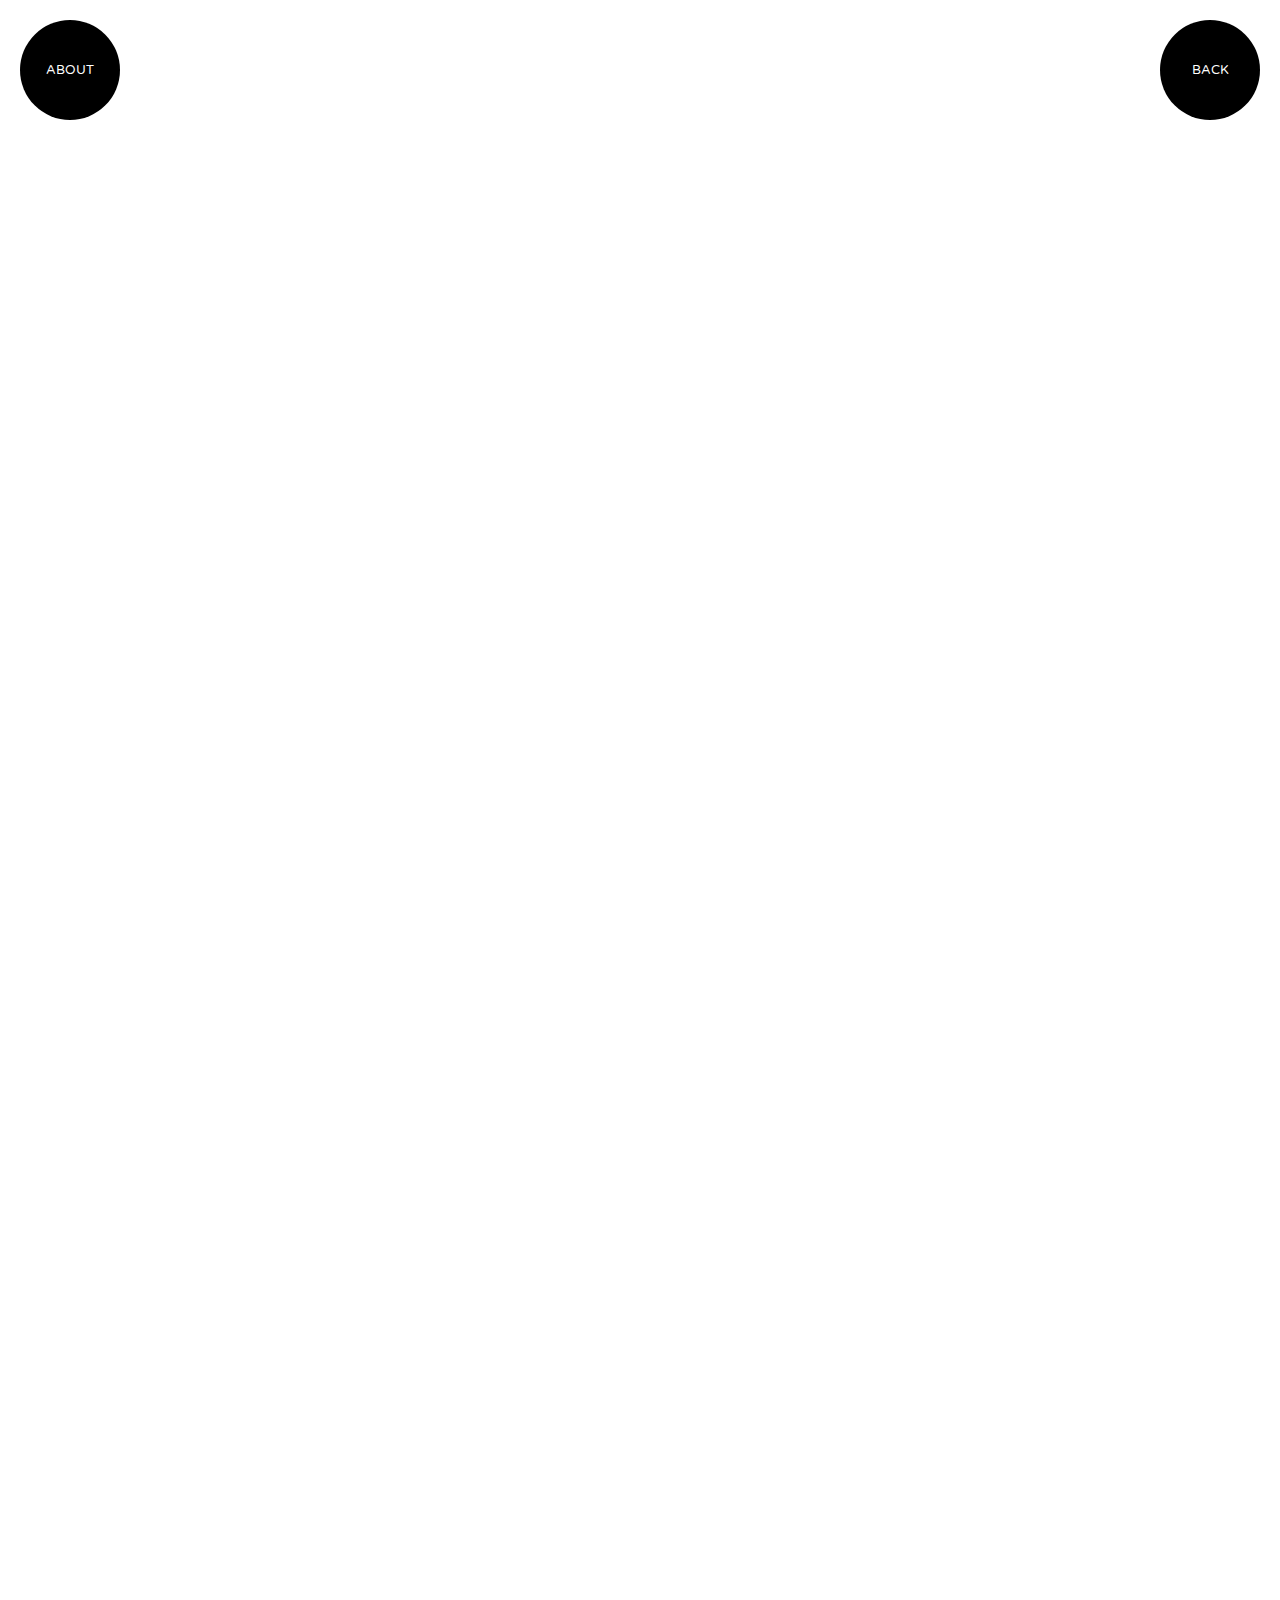
==== commit 4ae66d10: "File Name change" ====
--- a/single.html
+++ b/single.html
@@ -107,416 +107,416 @@
 				<div class="grid-sizer"></div>
 
 				<div class="grid-item item animate-box" data-animate-effect="fadeIn">
-					<a href="images/img_1.jpg" class="image-popup" title="Name of photo or title here">
-						<div class="img-wrap">
-							<img src="images/img_1.jpg" alt="" class="img-responsive">
-						</div>
-						<div class="text-wrap">
-							<div class="text-inner popup">
-								<div>
-
-								</div>
-							</div>
-						</div>
-					</a>
-				</div>
-				<div class="grid-item item animate-box" data-animate-effect="fadeIn">
-					<a href="images/img_2.jpg" class="image-popup" title="Name of photo or title here">
-						<div class="img-wrap">
-							<img src="images/img_2.jpg" alt="" class="img-responsive">
-						</div>
-						<div class="text-wrap">
-							<div class="text-inner popup">
-								<div>
-
-								</div>
-							</div>
-						</div>
-					</a>
-				</div>
-				<div class="grid-item item animate-box" data-animate-effect="fadeIn">
-					<a href="images/img_3.jpg" class="image-popup" title="Name of photo or title here">
-						<div class="img-wrap">
-							<img src="images/img_3.jpg" alt="" class="img-responsive">
-						</div>
-						<div class="text-wrap">
-							<div class="text-inner popup">
-								<div>
-
-								</div>
-							</div>
-						</div>
-					</a>
-				</div>
-				<div class="grid-item item animate-box" data-animate-effect="fadeIn">
-					<a href="images/img_4.jpg" class="image-popup" title="Name of photo or title here">
-						<div class="img-wrap">
-							<img src="images/img_4.jpg" alt="" class="img-responsive">
-						</div>
-						<div class="text-wrap">
-							<div class="text-inner popup">
-								<div>
-
-								</div>
-							</div>
-						</div>
-					</a>
-				</div>
-				<div class="grid-item item animate-box" data-animate-effect="fadeIn">
-					<a href="images/img_5.jpg" class="image-popup" title="Name of photo or title here">
-						<div class="img-wrap">
-							<img src="images/img_5.jpg" alt="" class="img-responsive">
-						</div>
-						<div class="text-wrap">
-							<div class="text-inner popup">
-								<div>
-
-								</div>
-							</div>
-						</div>
-					</a>
-				</div>
-				<div class="grid-item item animate-box" data-animate-effect="fadeIn">
-					<a href="images/img_6.jpg" class="image-popup" title="Name of photo or title here">
-						<div class="img-wrap">
-							<img src="images/img_6.jpg" alt="" class="img-responsive">
-						</div>
-						<div class="text-wrap">
-							<div class="text-inner popup">
-								<div>
-
-								</div>
-							</div>
-						</div>
-					</a>
-				</div>
-				<div class="grid-item item animate-box" data-animate-effect="fadeIn">
-					<a href="images/img_7.jpg" class="image-popup" title="Name of photo or title here">
-						<div class="img-wrap">
-							<img src="images/img_7.jpg" alt="" class="img-responsive">
-						</div>
-						<div class="text-wrap">
-							<div class="text-inner popup">
-								<div>
-
-								</div>
-							</div>
-						</div>
-					</a>
-				</div>
-				<div class="grid-item item animate-box" data-animate-effect="fadeIn">
-					<a href="images/img_8.jpg" class="image-popup" title="Name of photo or title here">
-						<div class="img-wrap">
-							<img src="images/img_8.jpg" alt="" class="img-responsive">
-						</div>
-						<div class="text-wrap">
-							<div class="text-inner popup">
-								<div>
-
-								</div>
-							</div>
-						</div>
-					</a>
-				</div>
-				<div class="grid-item item animate-box" data-animate-effect="fadeIn">
-					<a href="images/img_9.jpg" class="image-popup" title="Name of photo or title here">
-						<div class="img-wrap">
-							<img src="images/img_9.jpg" alt="" class="img-responsive">
-						</div>
-						<div class="text-wrap">
-							<div class="text-inner popup">
-								<div>
-
-								</div>
-							</div>
-						</div>
-					</a>
-				</div>
-				<div class="grid-item item animate-box" data-animate-effect="fadeIn">
-					<a href="images/img_10.jpg" class="image-popup" title="Name of photo or title here">
-						<div class="img-wrap">
-							<img src="images/img_10.jpg" alt="" class="img-responsive">
-						</div>
-						<div class="text-wrap">
-							<div class="text-inner popup">
-								<div>
-
-								</div>
-							</div>
-						</div>
-					</a>
-				</div>
-				<div class="grid-item item animate-box" data-animate-effect="fadeIn">
-					<a href="images/img_11.jpg" class="image-popup" title="Name of photo or title here">
-						<div class="img-wrap">
-							<img src="images/img_11.jpg" alt="" class="img-responsive">
-						</div>
-						<div class="text-wrap">
-							<div class="text-inner popup">
-								<div>
-
-								</div>
-							</div>
-						</div>
-					</a>
-				</div>
-				<div class="grid-item item animate-box" data-animate-effect="fadeIn">
-					<a href="images/img_12.jpg" class="image-popup" title="Name of photo or title here">
-						<div class="img-wrap">
-							<img src="images/img_12.jpg" alt="" class="img-responsive">
-						</div>
-						<div class="text-wrap">
-							<div class="text-inner popup">
-								<div>
-
-								</div>
-							</div>
-						</div>
-					</a>
-				</div>
-				<div class="grid-item item animate-box" data-animate-effect="fadeIn">
-					<a href="images/img_13.jpg" class="image-popup" title="Name of photo or title here">
-						<div class="img-wrap">
-							<img src="images/img_13.jpg" alt="" class="img-responsive">
-						</div>
-						<div class="text-wrap">
-							<div class="text-inner popup">
-								<div>
-
-								</div>
-							</div>
-						</div>
-					</a>
-				</div>
-				<div class="grid-item item animate-box" data-animate-effect="fadeIn">
-					<a href="images/img_14.jpg" class="image-popup" title="Name of photo or title here">
-						<div class="img-wrap">
-							<img src="images/img_14.jpg" alt="" class="img-responsive">
-						</div>
-						<div class="text-wrap">
-							<div class="text-inner popup">
-								<div>
-
-								</div>
-							</div>
-						</div>
-					</a>
-				</div>
-				<div class="grid-item item animate-box" data-animate-effect="fadeIn">
-					<a href="images/img_15.jpg" class="image-popup" title="Name of photo or title here">
-						<div class="img-wrap">
-							<img src="images/img_15.jpg" alt="" class="img-responsive">
-						</div>
-						<div class="text-wrap">
-							<div class="text-inner popup">
-								<div>
-
-								</div>
-							</div>
-						</div>
-					</a>
-				</div>
-
-				<div class="grid-item item animate-box" data-animate-effect="fadeIn">
-					<a href="images/img_1.jpg" class="image-popup" title="Name of photo or title here">
-						<div class="img-wrap">
-							<img src="images/img_1.jpg" alt="" class="img-responsive">
-						</div>
-						<div class="text-wrap">
-							<div class="text-inner popup">
-								<div>
-
-								</div>
-							</div>
-						</div>
-					</a>
-				</div>
-				<div class="grid-item item animate-box" data-animate-effect="fadeIn">
-					<a href="images/img_2.jpg" class="image-popup" title="Name of photo or title here">
-						<div class="img-wrap">
-							<img src="images/img_2.jpg" alt="" class="img-responsive">
-						</div>
-						<div class="text-wrap">
-							<div class="text-inner popup">
-								<div>
-
-								</div>
-							</div>
-						</div>
-					</a>
-				</div>
-				<div class="grid-item item animate-box" data-animate-effect="fadeIn">
-					<a href="images/img_3.jpg" class="image-popup" title="Name of photo or title here">
-						<div class="img-wrap">
-							<img src="images/img_3.jpg" alt="" class="img-responsive">
-						</div>
-						<div class="text-wrap">
-							<div class="text-inner popup">
-								<div>
-
-								</div>
-							</div>
-						</div>
-					</a>
-				</div>
-				<div class="grid-item item animate-box" data-animate-effect="fadeIn">
-					<a href="images/img_4.jpg" class="image-popup" title="Name of photo or title here">
-						<div class="img-wrap">
-							<img src="images/img_4.jpg" alt="" class="img-responsive">
-						</div>
-						<div class="text-wrap">
-							<div class="text-inner popup">
-								<div>
-
-								</div>
-							</div>
-						</div>
-					</a>
-				</div>
-				<div class="grid-item item animate-box" data-animate-effect="fadeIn">
-					<a href="images/img_5.jpg" class="image-popup" title="Name of photo or title here">
-						<div class="img-wrap">
-							<img src="images/img_5.jpg" alt="" class="img-responsive">
-						</div>
-						<div class="text-wrap">
-							<div class="text-inner popup">
-								<div>
-
-								</div>
-							</div>
-						</div>
-					</a>
-				</div>
-				<div class="grid-item item animate-box" data-animate-effect="fadeIn">
-					<a href="images/img_6.jpg" class="image-popup" title="Name of photo or title here">
-						<div class="img-wrap">
-							<img src="images/img_6.jpg" alt="" class="img-responsive">
-						</div>
-						<div class="text-wrap">
-							<div class="text-inner popup">
-								<div>
-
-								</div>
-							</div>
-						</div>
-					</a>
-				</div>
-				<div class="grid-item item animate-box" data-animate-effect="fadeIn">
-					<a href="images/img_7.jpg" class="image-popup" title="Name of photo or title here">
-						<div class="img-wrap">
-							<img src="images/img_7.jpg" alt="" class="img-responsive">
-						</div>
-						<div class="text-wrap">
-							<div class="text-inner popup">
-								<div>
-
-								</div>
-							</div>
-						</div>
-					</a>
-				</div>
-				<div class="grid-item item animate-box" data-animate-effect="fadeIn">
-					<a href="images/img_8.jpg" class="image-popup" title="Name of photo or title here">
-						<div class="img-wrap">
-							<img src="images/img_8.jpg" alt="" class="img-responsive">
-						</div>
-						<div class="text-wrap">
-							<div class="text-inner popup">
-								<div>
-
-								</div>
-							</div>
-						</div>
-					</a>
-				</div>
-				<div class="grid-item item animate-box" data-animate-effect="fadeIn">
-					<a href="images/img_9.jpg" class="image-popup" title="Name of photo or title here">
-						<div class="img-wrap">
-							<img src="images/img_9.jpg" alt="" class="img-responsive">
-						</div>
-						<div class="text-wrap">
-							<div class="text-inner popup">
-								<div>
-
-								</div>
-							</div>
-						</div>
-					</a>
-				</div>
-				<div class="grid-item item animate-box" data-animate-effect="fadeIn">
-					<a href="images/img_10.jpg" class="image-popup" title="Name of photo or title here">
-						<div class="img-wrap">
-							<img src="images/img_10.jpg" alt="" class="img-responsive">
-						</div>
-						<div class="text-wrap">
-							<div class="text-inner popup">
-								<div>
-
-								</div>
-							</div>
-						</div>
-					</a>
-				</div>
-				<div class="grid-item item animate-box" data-animate-effect="fadeIn">
-					<a href="images/img_11.jpg" class="image-popup" title="Name of photo or title here">
-						<div class="img-wrap">
-							<img src="images/img_11.jpg" alt="" class="img-responsive">
-						</div>
-						<div class="text-wrap">
-							<div class="text-inner popup">
-								<div>
-
-								</div>
-							</div>
-						</div>
-					</a>
-				</div>
-				<div class="grid-item item animate-box" data-animate-effect="fadeIn">
-					<a href="images/img_12.jpg" class="image-popup" title="Name of photo or title here">
-						<div class="img-wrap">
-							<img src="images/img_12.jpg" alt="" class="img-responsive">
-						</div>
-						<div class="text-wrap">
-							<div class="text-inner popup">
-								<div>
-
-								</div>
-							</div>
-						</div>
-					</a>
-				</div>
-				<div class="grid-item item animate-box" data-animate-effect="fadeIn">
-					<a href="images/img_13.jpg" class="image-popup" title="Name of photo or title here">
-						<div class="img-wrap">
-							<img src="images/img_13.jpg" alt="" class="img-responsive">
-						</div>
-						<div class="text-wrap">
-							<div class="text-inner popup">
-								<div>
-
-								</div>
-							</div>
-						</div>
-					</a>
-				</div>
-				<div class="grid-item item animate-box" data-animate-effect="fadeIn">
-					<a href="images/img_14.jpg" class="image-popup" title="Name of photo or title here">
-						<div class="img-wrap">
-							<img src="images/img_14.jpg" alt="" class="img-responsive">
-						</div>
-						<div class="text-wrap">
-							<div class="text-inner popup">
-								<div>
-
-								</div>
-							</div>
-						</div>
-					</a>
-				</div>
-				<div class="grid-item item animate-box" data-animate-effect="fadeIn">
-					<a href="images/img_15.jpg" class="image-popup" title="Name of photo or title here">
-						<div class="img-wrap">
-							<img src="images/img_15.jpg" alt="" class="img-responsive">
+					<a href="Images/img_1.jpg" class="image-popup" title="Name of photo or title here">
+						<div class="img-wrap">
+							<img src="Images/img_1.jpg" alt="" class="img-responsive">
+						</div>
+						<div class="text-wrap">
+							<div class="text-inner popup">
+								<div>
+
+								</div>
+							</div>
+						</div>
+					</a>
+				</div>
+				<div class="grid-item item animate-box" data-animate-effect="fadeIn">
+					<a href="Images/img_2.jpg" class="image-popup" title="Name of photo or title here">
+						<div class="img-wrap">
+							<img src="Images/img_2.jpg" alt="" class="img-responsive">
+						</div>
+						<div class="text-wrap">
+							<div class="text-inner popup">
+								<div>
+
+								</div>
+							</div>
+						</div>
+					</a>
+				</div>
+				<div class="grid-item item animate-box" data-animate-effect="fadeIn">
+					<a href="Images/img_3.jpg" class="image-popup" title="Name of photo or title here">
+						<div class="img-wrap">
+							<img src="Images/img_3.jpg" alt="" class="img-responsive">
+						</div>
+						<div class="text-wrap">
+							<div class="text-inner popup">
+								<div>
+
+								</div>
+							</div>
+						</div>
+					</a>
+				</div>
+				<div class="grid-item item animate-box" data-animate-effect="fadeIn">
+					<a href="Images/img_4.jpg" class="image-popup" title="Name of photo or title here">
+						<div class="img-wrap">
+							<img src="Images/img_4.jpg" alt="" class="img-responsive">
+						</div>
+						<div class="text-wrap">
+							<div class="text-inner popup">
+								<div>
+
+								</div>
+							</div>
+						</div>
+					</a>
+				</div>
+				<div class="grid-item item animate-box" data-animate-effect="fadeIn">
+					<a href="Images/img_5.jpg" class="image-popup" title="Name of photo or title here">
+						<div class="img-wrap">
+							<img src="Images/img_5.jpg" alt="" class="img-responsive">
+						</div>
+						<div class="text-wrap">
+							<div class="text-inner popup">
+								<div>
+
+								</div>
+							</div>
+						</div>
+					</a>
+				</div>
+				<div class="grid-item item animate-box" data-animate-effect="fadeIn">
+					<a href="Images/img_6.jpg" class="image-popup" title="Name of photo or title here">
+						<div class="img-wrap">
+							<img src="Images/img_6.jpg" alt="" class="img-responsive">
+						</div>
+						<div class="text-wrap">
+							<div class="text-inner popup">
+								<div>
+
+								</div>
+							</div>
+						</div>
+					</a>
+				</div>
+				<div class="grid-item item animate-box" data-animate-effect="fadeIn">
+					<a href="Images/img_7.jpg" class="image-popup" title="Name of photo or title here">
+						<div class="img-wrap">
+							<img src="Images/img_7.jpg" alt="" class="img-responsive">
+						</div>
+						<div class="text-wrap">
+							<div class="text-inner popup">
+								<div>
+
+								</div>
+							</div>
+						</div>
+					</a>
+				</div>
+				<div class="grid-item item animate-box" data-animate-effect="fadeIn">
+					<a href="Images/img_8.jpg" class="image-popup" title="Name of photo or title here">
+						<div class="img-wrap">
+							<img src="Images/img_8.jpg" alt="" class="img-responsive">
+						</div>
+						<div class="text-wrap">
+							<div class="text-inner popup">
+								<div>
+
+								</div>
+							</div>
+						</div>
+					</a>
+				</div>
+				<div class="grid-item item animate-box" data-animate-effect="fadeIn">
+					<a href="Images/img_9.jpg" class="image-popup" title="Name of photo or title here">
+						<div class="img-wrap">
+							<img src="Images/img_9.jpg" alt="" class="img-responsive">
+						</div>
+						<div class="text-wrap">
+							<div class="text-inner popup">
+								<div>
+
+								</div>
+							</div>
+						</div>
+					</a>
+				</div>
+				<div class="grid-item item animate-box" data-animate-effect="fadeIn">
+					<a href="Images/img_10.jpg" class="image-popup" title="Name of photo or title here">
+						<div class="img-wrap">
+							<img src="Images/img_10.jpg" alt="" class="img-responsive">
+						</div>
+						<div class="text-wrap">
+							<div class="text-inner popup">
+								<div>
+
+								</div>
+							</div>
+						</div>
+					</a>
+				</div>
+				<div class="grid-item item animate-box" data-animate-effect="fadeIn">
+					<a href="Images/img_11.jpg" class="image-popup" title="Name of photo or title here">
+						<div class="img-wrap">
+							<img src="Images/img_11.jpg" alt="" class="img-responsive">
+						</div>
+						<div class="text-wrap">
+							<div class="text-inner popup">
+								<div>
+
+								</div>
+							</div>
+						</div>
+					</a>
+				</div>
+				<div class="grid-item item animate-box" data-animate-effect="fadeIn">
+					<a href="Images/img_12.jpg" class="image-popup" title="Name of photo or title here">
+						<div class="img-wrap">
+							<img src="Images/img_12.jpg" alt="" class="img-responsive">
+						</div>
+						<div class="text-wrap">
+							<div class="text-inner popup">
+								<div>
+
+								</div>
+							</div>
+						</div>
+					</a>
+				</div>
+				<div class="grid-item item animate-box" data-animate-effect="fadeIn">
+					<a href="Images/img_13.jpg" class="image-popup" title="Name of photo or title here">
+						<div class="img-wrap">
+							<img src="Images/img_13.jpg" alt="" class="img-responsive">
+						</div>
+						<div class="text-wrap">
+							<div class="text-inner popup">
+								<div>
+
+								</div>
+							</div>
+						</div>
+					</a>
+				</div>
+				<div class="grid-item item animate-box" data-animate-effect="fadeIn">
+					<a href="Images/img_14.jpg" class="image-popup" title="Name of photo or title here">
+						<div class="img-wrap">
+							<img src="Images/img_14.jpg" alt="" class="img-responsive">
+						</div>
+						<div class="text-wrap">
+							<div class="text-inner popup">
+								<div>
+
+								</div>
+							</div>
+						</div>
+					</a>
+				</div>
+				<div class="grid-item item animate-box" data-animate-effect="fadeIn">
+					<a href="Images/img_15.jpg" class="image-popup" title="Name of photo or title here">
+						<div class="img-wrap">
+							<img src="Images/img_15.jpg" alt="" class="img-responsive">
+						</div>
+						<div class="text-wrap">
+							<div class="text-inner popup">
+								<div>
+
+								</div>
+							</div>
+						</div>
+					</a>
+				</div>
+
+				<div class="grid-item item animate-box" data-animate-effect="fadeIn">
+					<a href="Images/img_1.jpg" class="image-popup" title="Name of photo or title here">
+						<div class="img-wrap">
+							<img src="Images/img_1.jpg" alt="" class="img-responsive">
+						</div>
+						<div class="text-wrap">
+							<div class="text-inner popup">
+								<div>
+
+								</div>
+							</div>
+						</div>
+					</a>
+				</div>
+				<div class="grid-item item animate-box" data-animate-effect="fadeIn">
+					<a href="Images/img_2.jpg" class="image-popup" title="Name of photo or title here">
+						<div class="img-wrap">
+							<img src="Images/img_2.jpg" alt="" class="img-responsive">
+						</div>
+						<div class="text-wrap">
+							<div class="text-inner popup">
+								<div>
+
+								</div>
+							</div>
+						</div>
+					</a>
+				</div>
+				<div class="grid-item item animate-box" data-animate-effect="fadeIn">
+					<a href="Images/img_3.jpg" class="image-popup" title="Name of photo or title here">
+						<div class="img-wrap">
+							<img src="Images/img_3.jpg" alt="" class="img-responsive">
+						</div>
+						<div class="text-wrap">
+							<div class="text-inner popup">
+								<div>
+
+								</div>
+							</div>
+						</div>
+					</a>
+				</div>
+				<div class="grid-item item animate-box" data-animate-effect="fadeIn">
+					<a href="Images/img_4.jpg" class="image-popup" title="Name of photo or title here">
+						<div class="img-wrap">
+							<img src="Images/img_4.jpg" alt="" class="img-responsive">
+						</div>
+						<div class="text-wrap">
+							<div class="text-inner popup">
+								<div>
+
+								</div>
+							</div>
+						</div>
+					</a>
+				</div>
+				<div class="grid-item item animate-box" data-animate-effect="fadeIn">
+					<a href="Images/img_5.jpg" class="image-popup" title="Name of photo or title here">
+						<div class="img-wrap">
+							<img src="Images/img_5.jpg" alt="" class="img-responsive">
+						</div>
+						<div class="text-wrap">
+							<div class="text-inner popup">
+								<div>
+
+								</div>
+							</div>
+						</div>
+					</a>
+				</div>
+				<div class="grid-item item animate-box" data-animate-effect="fadeIn">
+					<a href="Images/img_6.jpg" class="image-popup" title="Name of photo or title here">
+						<div class="img-wrap">
+							<img src="Images/img_6.jpg" alt="" class="img-responsive">
+						</div>
+						<div class="text-wrap">
+							<div class="text-inner popup">
+								<div>
+
+								</div>
+							</div>
+						</div>
+					</a>
+				</div>
+				<div class="grid-item item animate-box" data-animate-effect="fadeIn">
+					<a href="Images/img_7.jpg" class="image-popup" title="Name of photo or title here">
+						<div class="img-wrap">
+							<img src="Images/img_7.jpg" alt="" class="img-responsive">
+						</div>
+						<div class="text-wrap">
+							<div class="text-inner popup">
+								<div>
+
+								</div>
+							</div>
+						</div>
+					</a>
+				</div>
+				<div class="grid-item item animate-box" data-animate-effect="fadeIn">
+					<a href="Images/img_8.jpg" class="image-popup" title="Name of photo or title here">
+						<div class="img-wrap">
+							<img src="Images/img_8.jpg" alt="" class="img-responsive">
+						</div>
+						<div class="text-wrap">
+							<div class="text-inner popup">
+								<div>
+
+								</div>
+							</div>
+						</div>
+					</a>
+				</div>
+				<div class="grid-item item animate-box" data-animate-effect="fadeIn">
+					<a href="Images/img_9.jpg" class="image-popup" title="Name of photo or title here">
+						<div class="img-wrap">
+							<img src="Images/img_9.jpg" alt="" class="img-responsive">
+						</div>
+						<div class="text-wrap">
+							<div class="text-inner popup">
+								<div>
+
+								</div>
+							</div>
+						</div>
+					</a>
+				</div>
+				<div class="grid-item item animate-box" data-animate-effect="fadeIn">
+					<a href="Images/img_10.jpg" class="image-popup" title="Name of photo or title here">
+						<div class="img-wrap">
+							<img src="Images/img_10.jpg" alt="" class="img-responsive">
+						</div>
+						<div class="text-wrap">
+							<div class="text-inner popup">
+								<div>
+
+								</div>
+							</div>
+						</div>
+					</a>
+				</div>
+				<div class="grid-item item animate-box" data-animate-effect="fadeIn">
+					<a href="Images/img_11.jpg" class="image-popup" title="Name of photo or title here">
+						<div class="img-wrap">
+							<img src="Images/img_11.jpg" alt="" class="img-responsive">
+						</div>
+						<div class="text-wrap">
+							<div class="text-inner popup">
+								<div>
+
+								</div>
+							</div>
+						</div>
+					</a>
+				</div>
+				<div class="grid-item item animate-box" data-animate-effect="fadeIn">
+					<a href="Images/img_12.jpg" class="image-popup" title="Name of photo or title here">
+						<div class="img-wrap">
+							<img src="Images/img_12.jpg" alt="" class="img-responsive">
+						</div>
+						<div class="text-wrap">
+							<div class="text-inner popup">
+								<div>
+
+								</div>
+							</div>
+						</div>
+					</a>
+				</div>
+				<div class="grid-item item animate-box" data-animate-effect="fadeIn">
+					<a href="Images/img_13.jpg" class="image-popup" title="Name of photo or title here">
+						<div class="img-wrap">
+							<img src="Images/img_13.jpg" alt="" class="img-responsive">
+						</div>
+						<div class="text-wrap">
+							<div class="text-inner popup">
+								<div>
+
+								</div>
+							</div>
+						</div>
+					</a>
+				</div>
+				<div class="grid-item item animate-box" data-animate-effect="fadeIn">
+					<a href="Images/img_14.jpg" class="image-popup" title="Name of photo or title here">
+						<div class="img-wrap">
+							<img src="Images/img_14.jpg" alt="" class="img-responsive">
+						</div>
+						<div class="text-wrap">
+							<div class="text-inner popup">
+								<div>
+
+								</div>
+							</div>
+						</div>
+					</a>
+				</div>
+				<div class="grid-item item animate-box" data-animate-effect="fadeIn">
+					<a href="Images/img_15.jpg" class="image-popup" title="Name of photo or title here">
+						<div class="img-wrap">
+							<img src="Images/img_15.jpg" alt="" class="img-responsive">
 						</div>
 						<div class="text-wrap">
 							<div class="text-inner popup">
